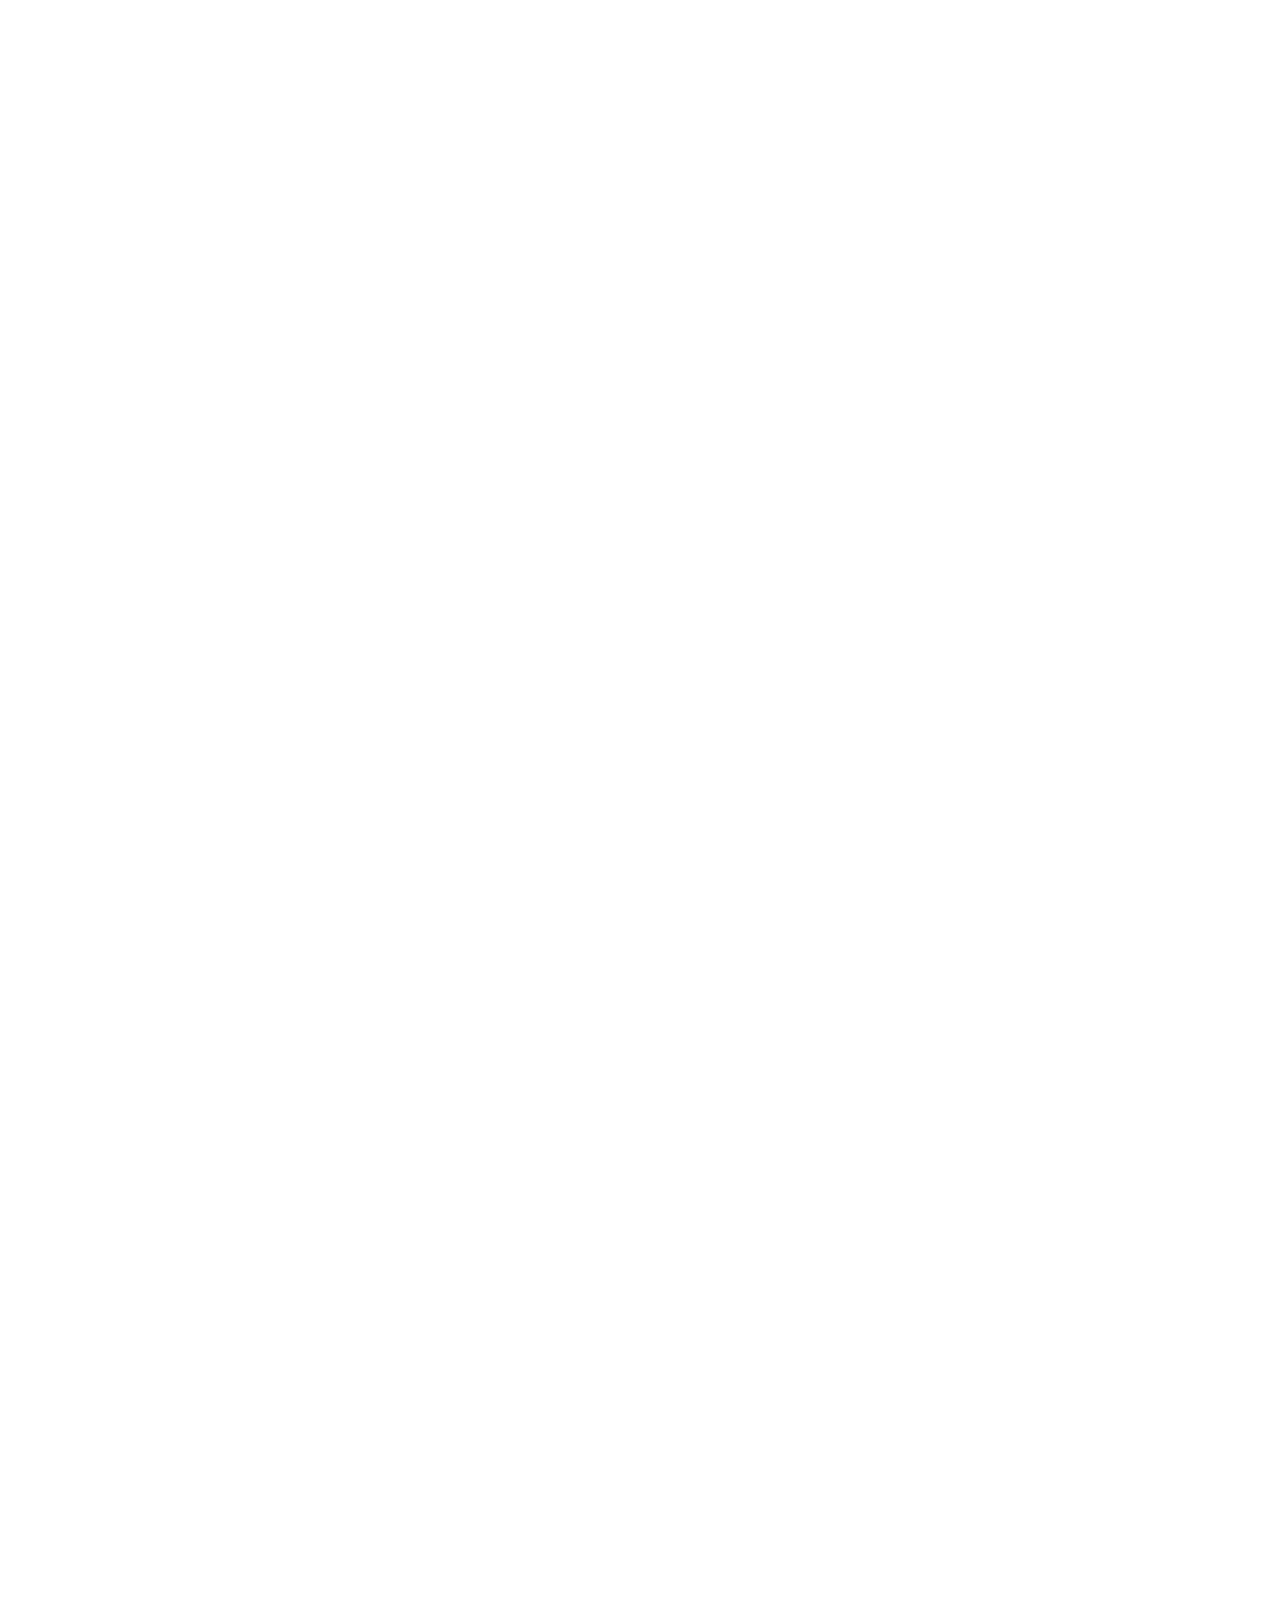
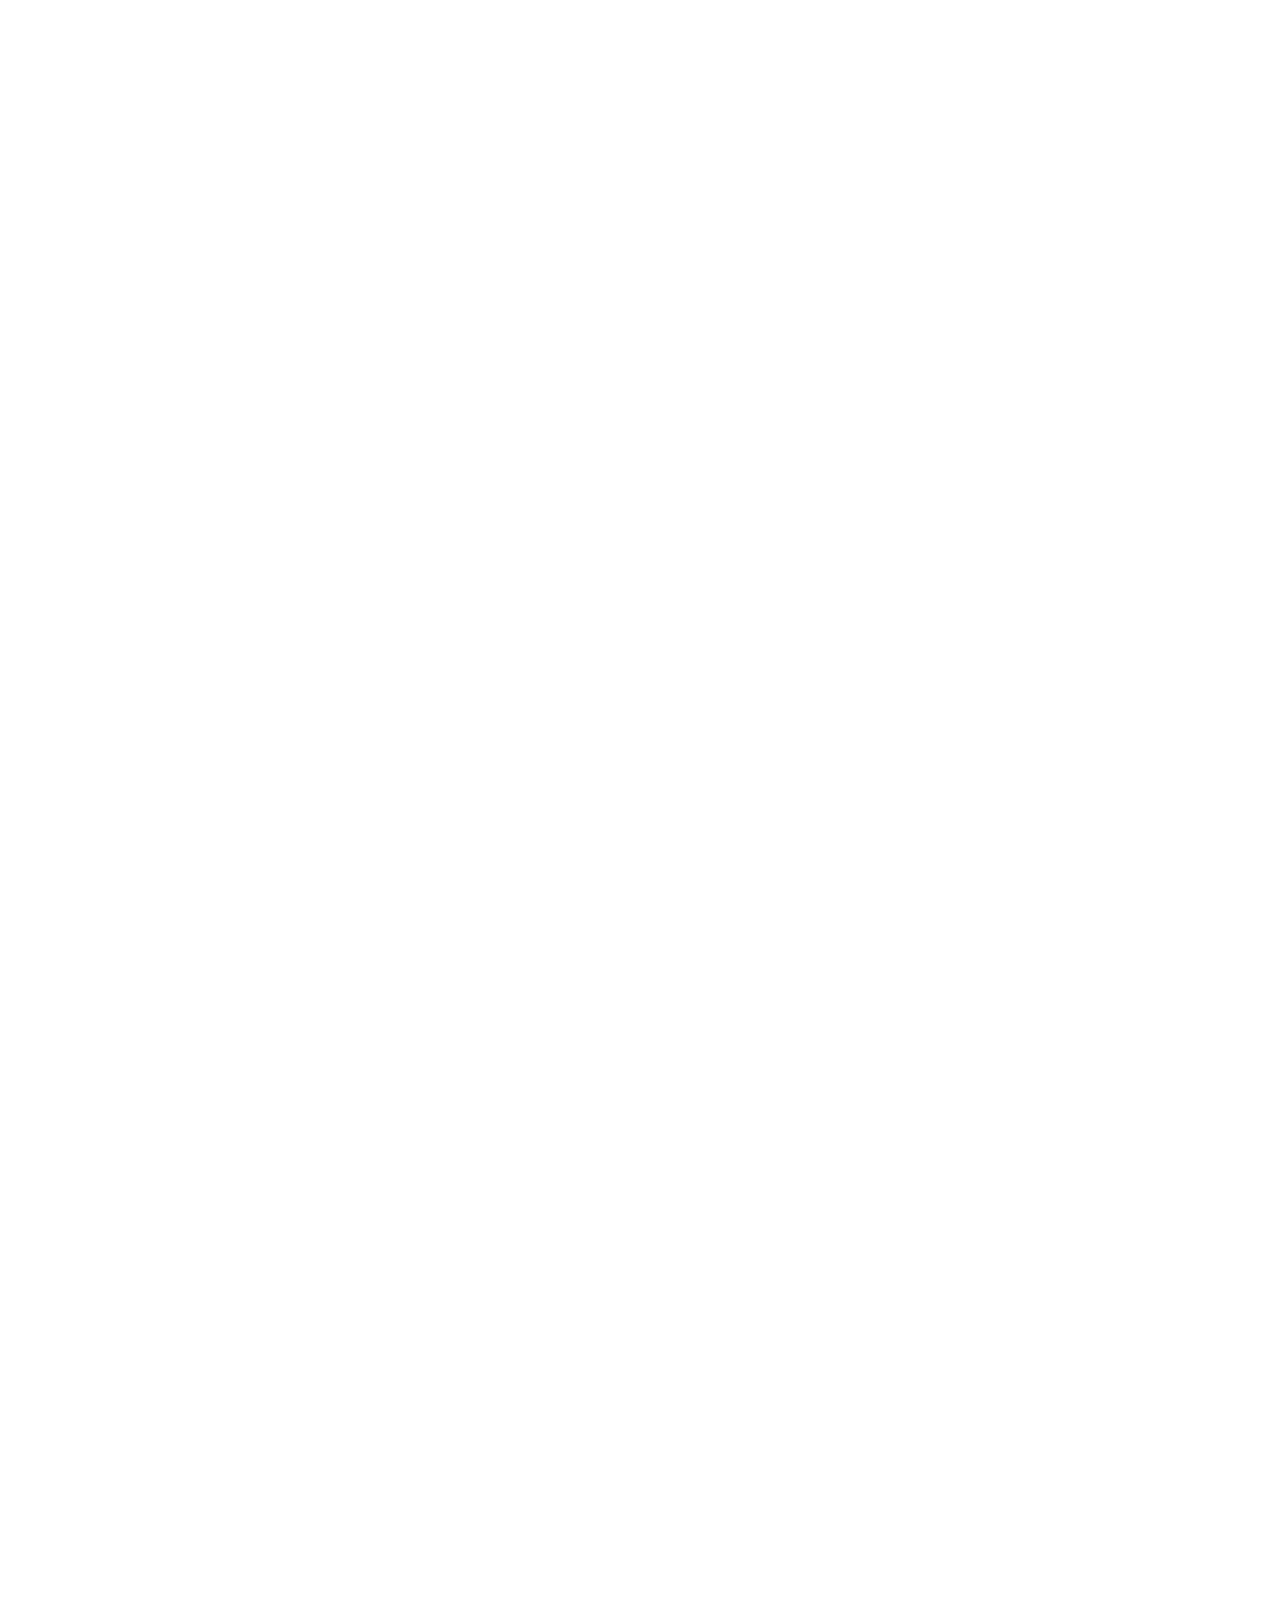
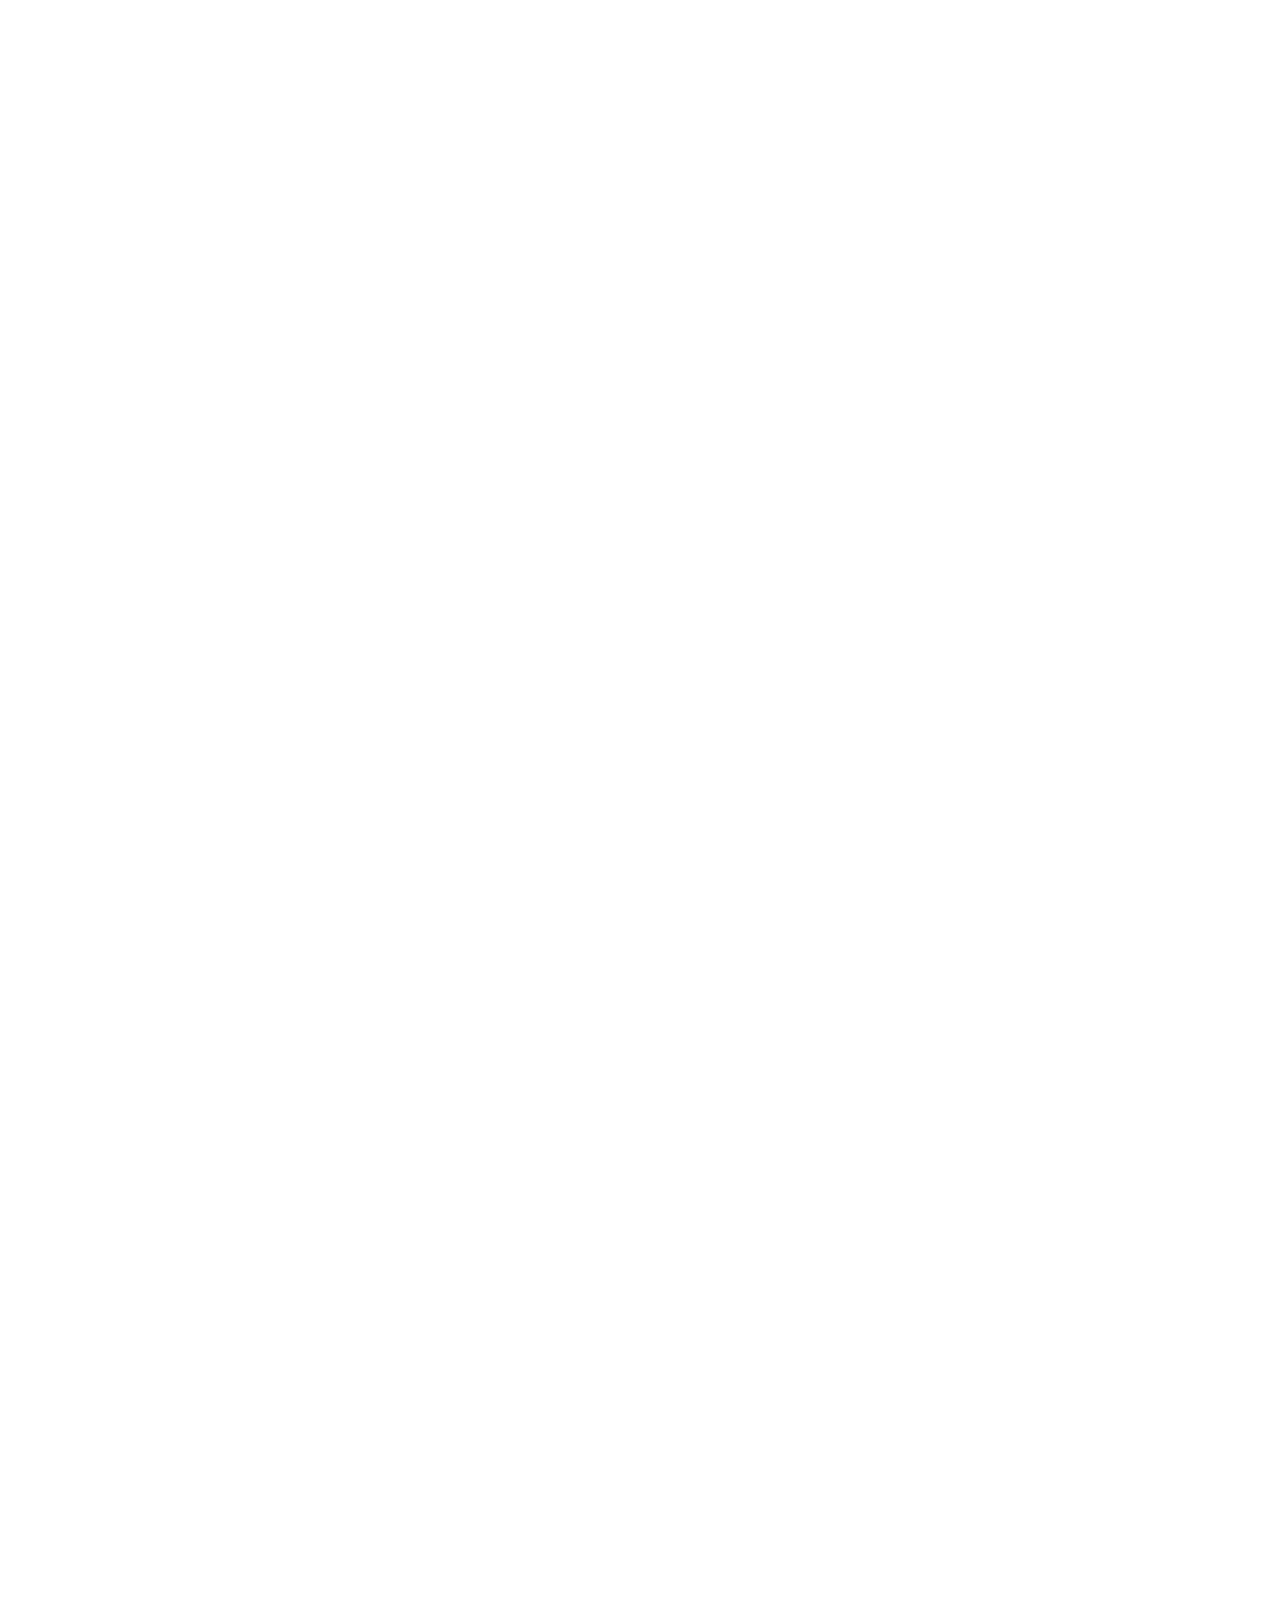
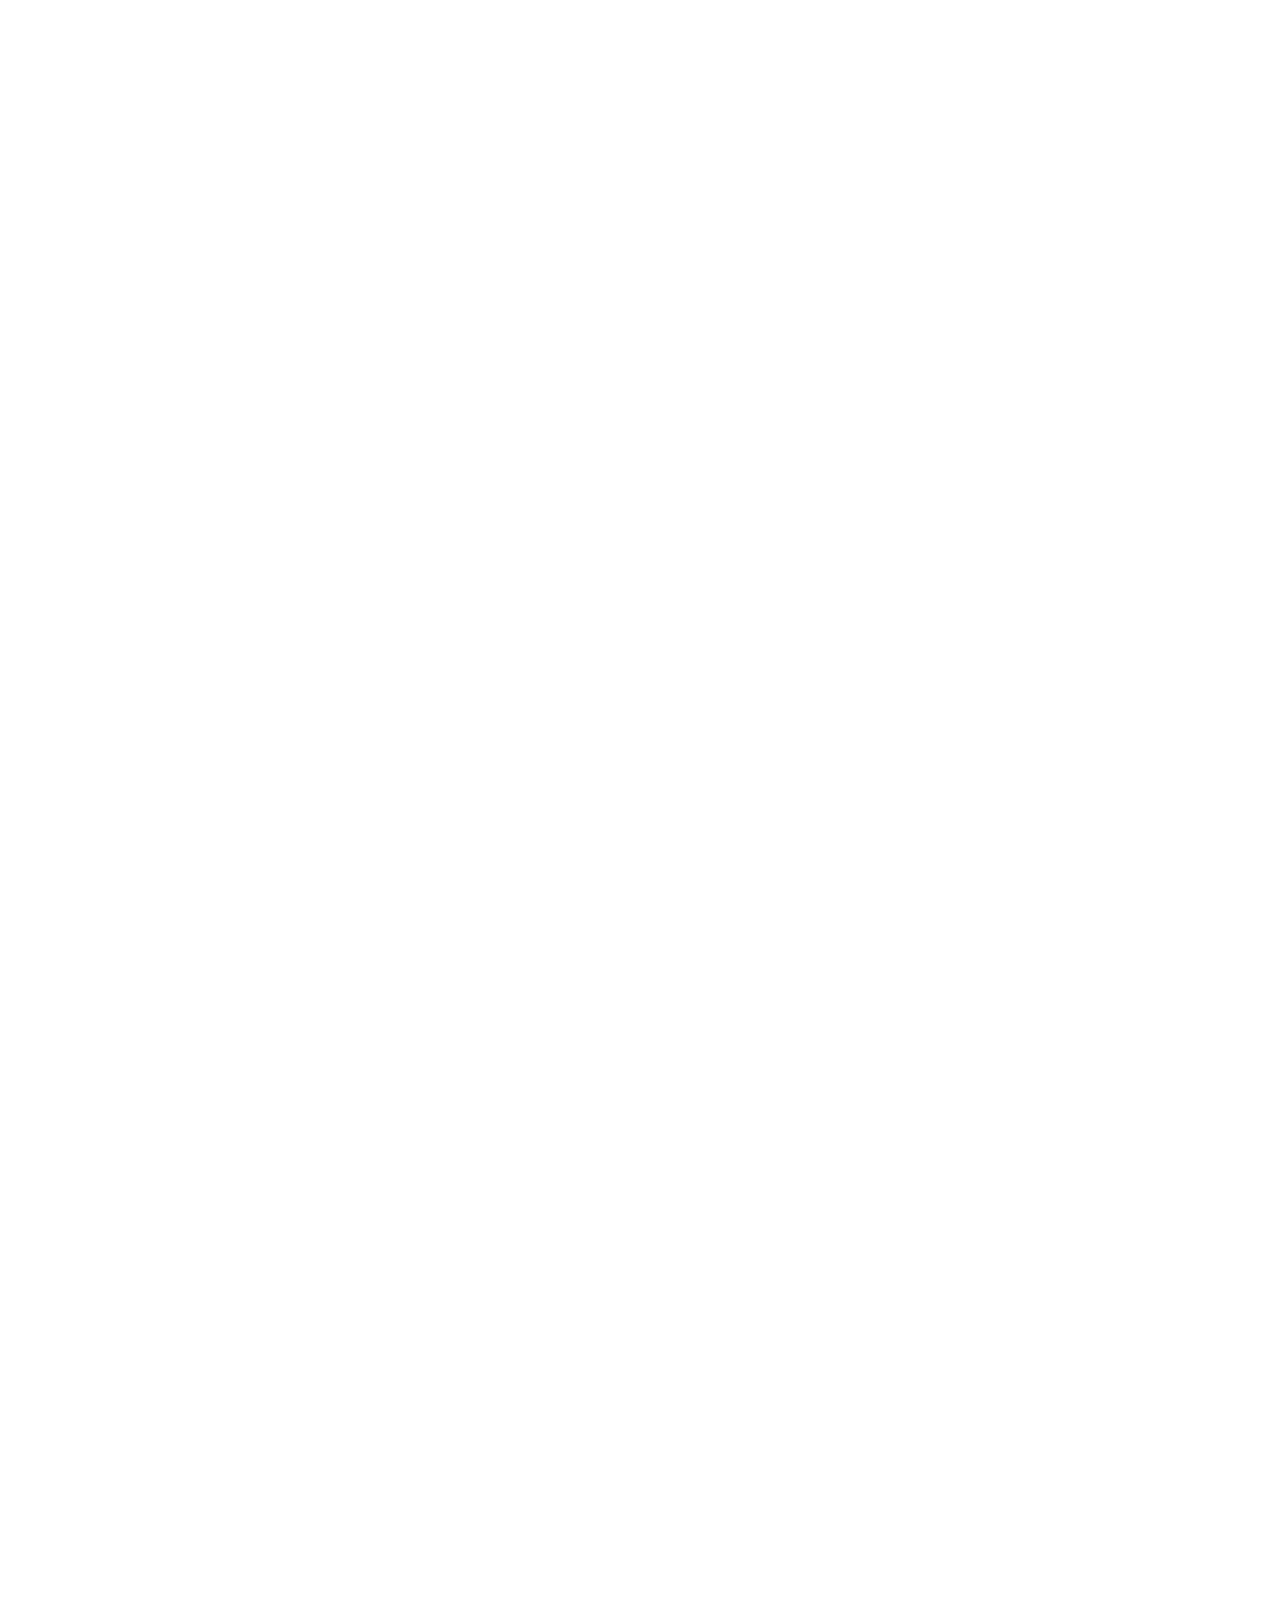
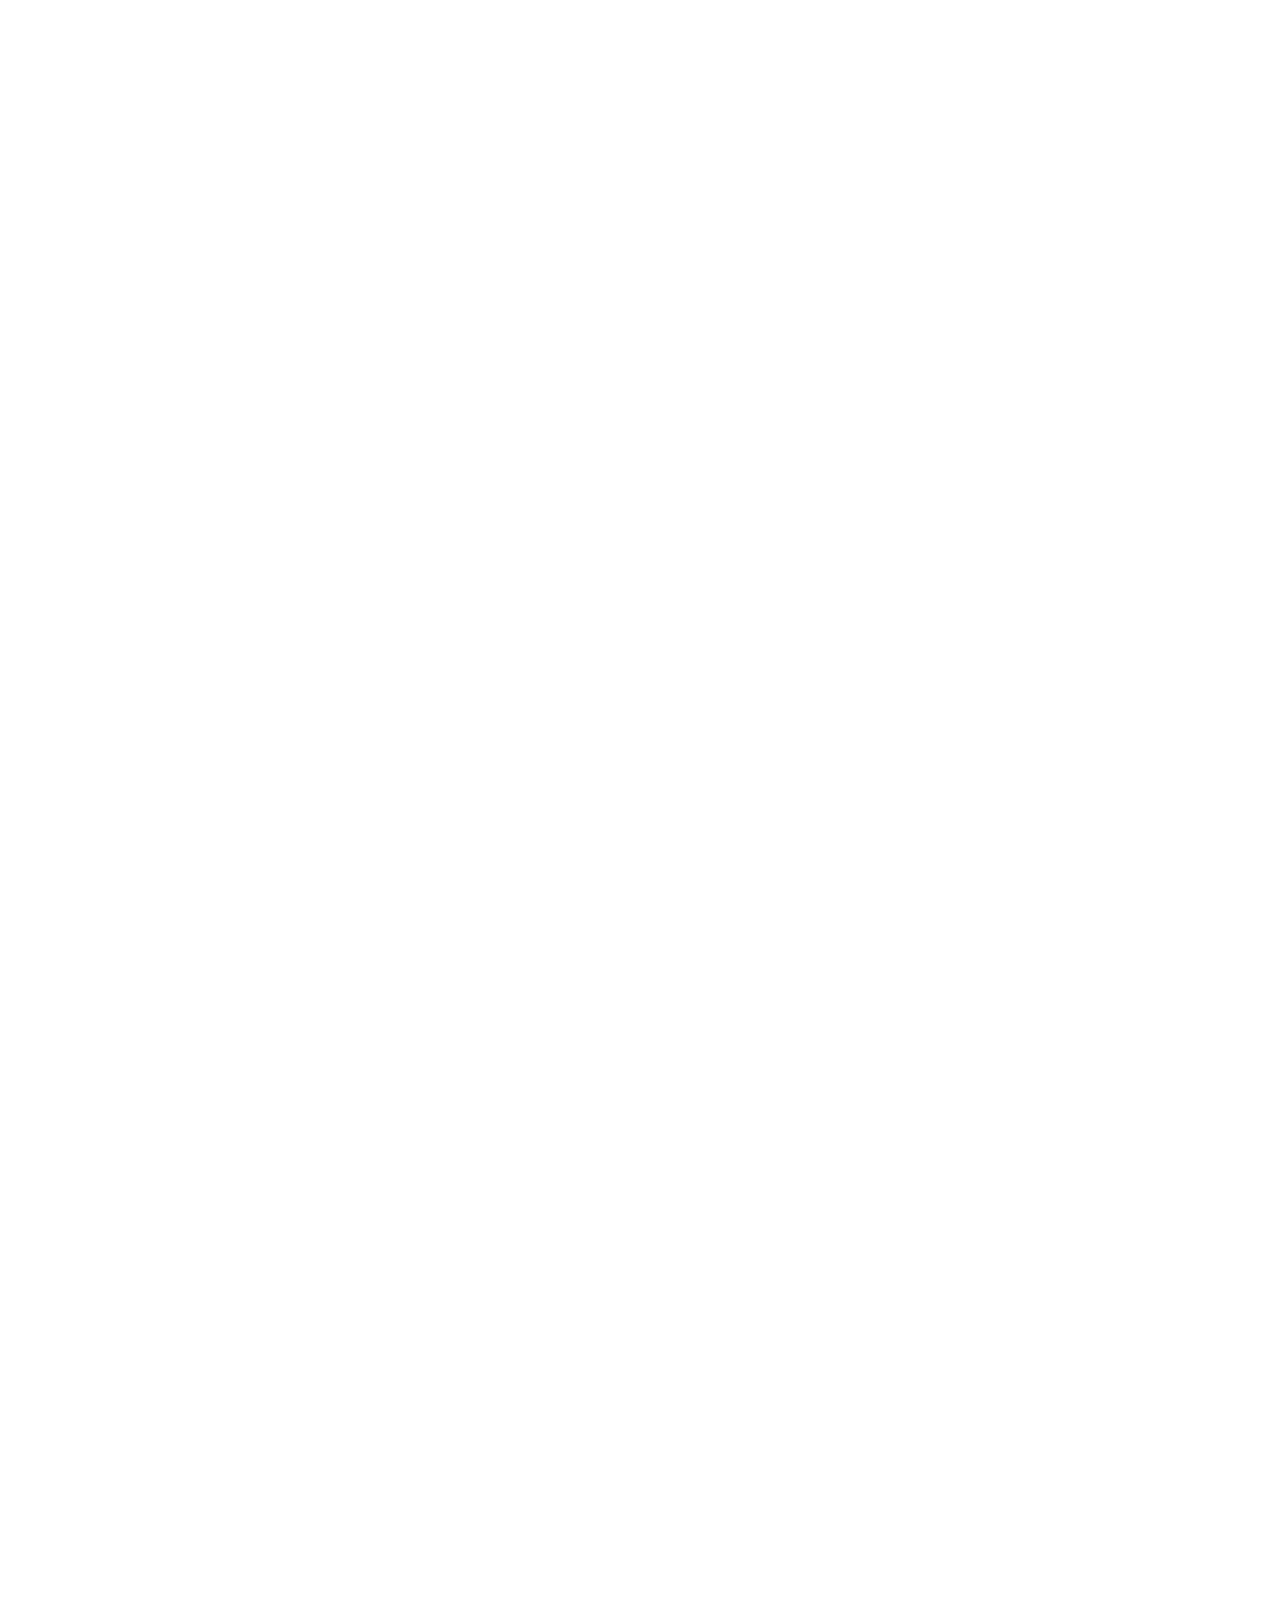
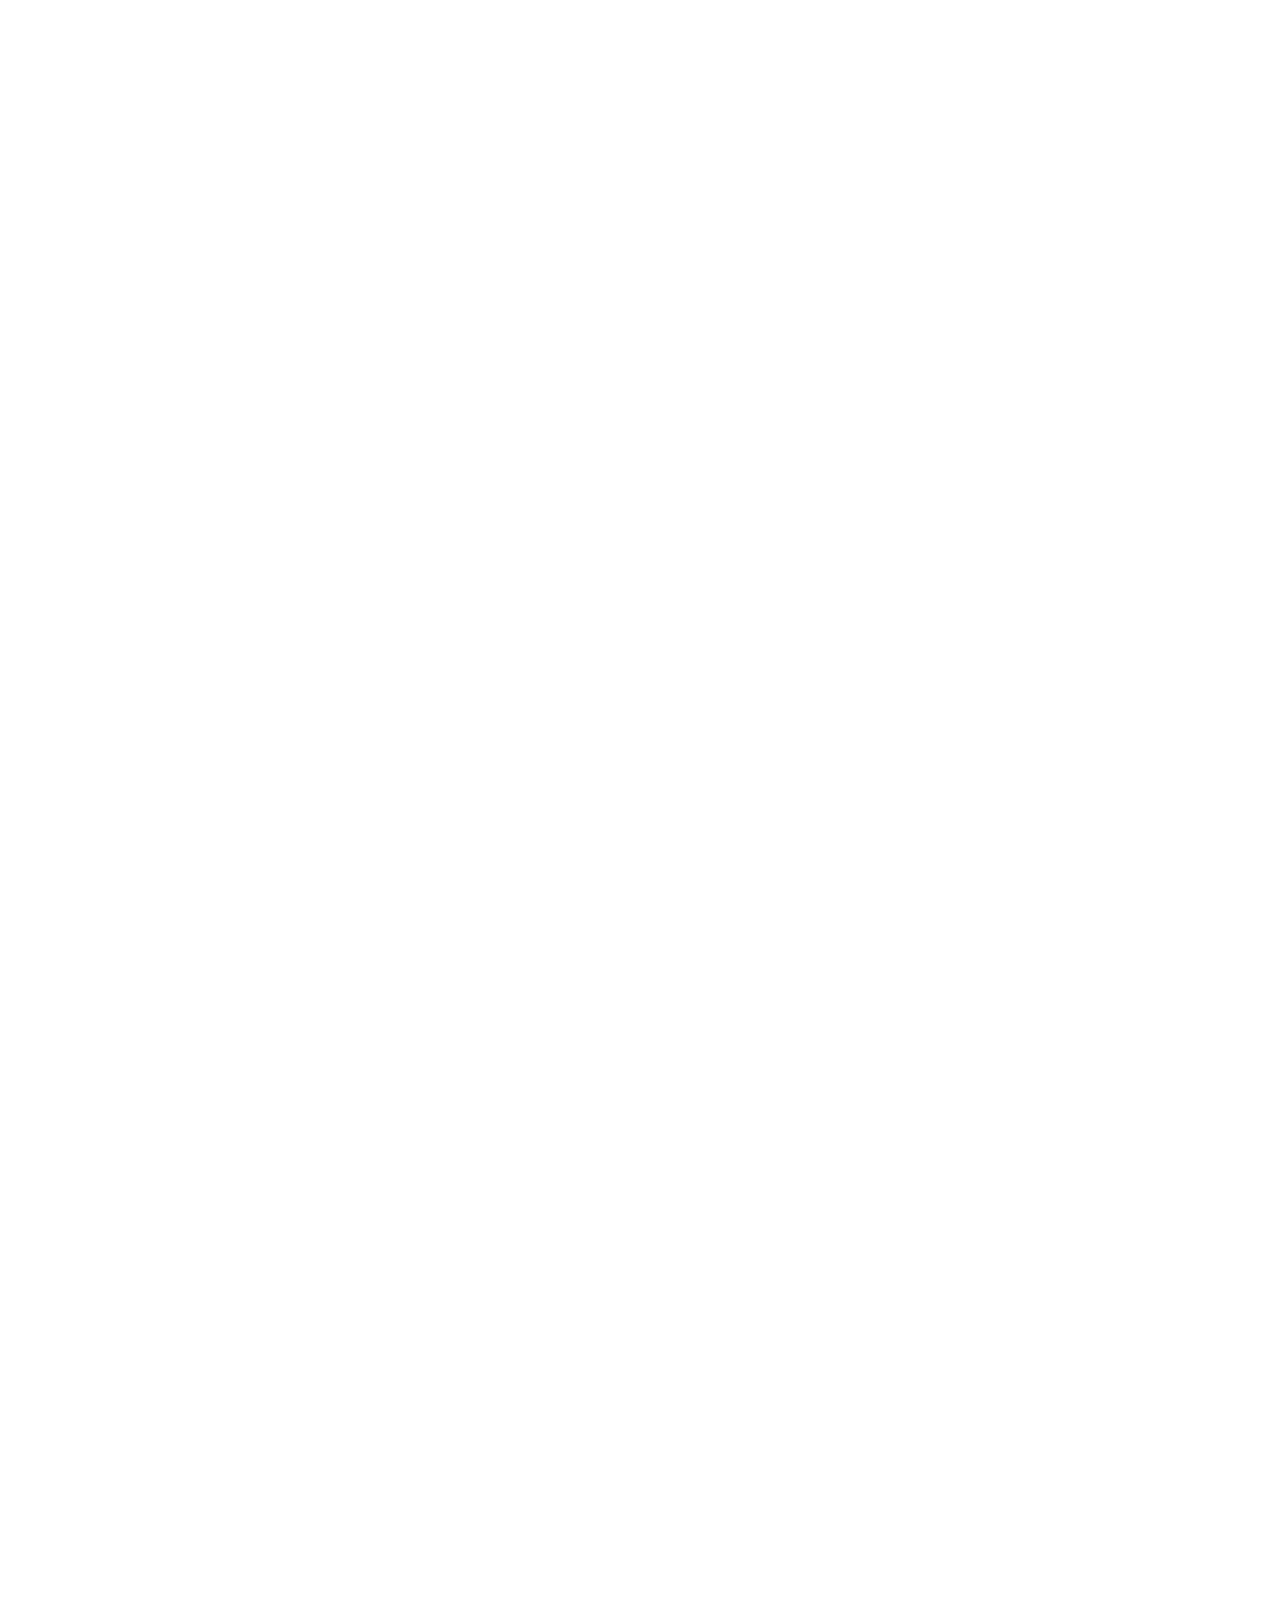
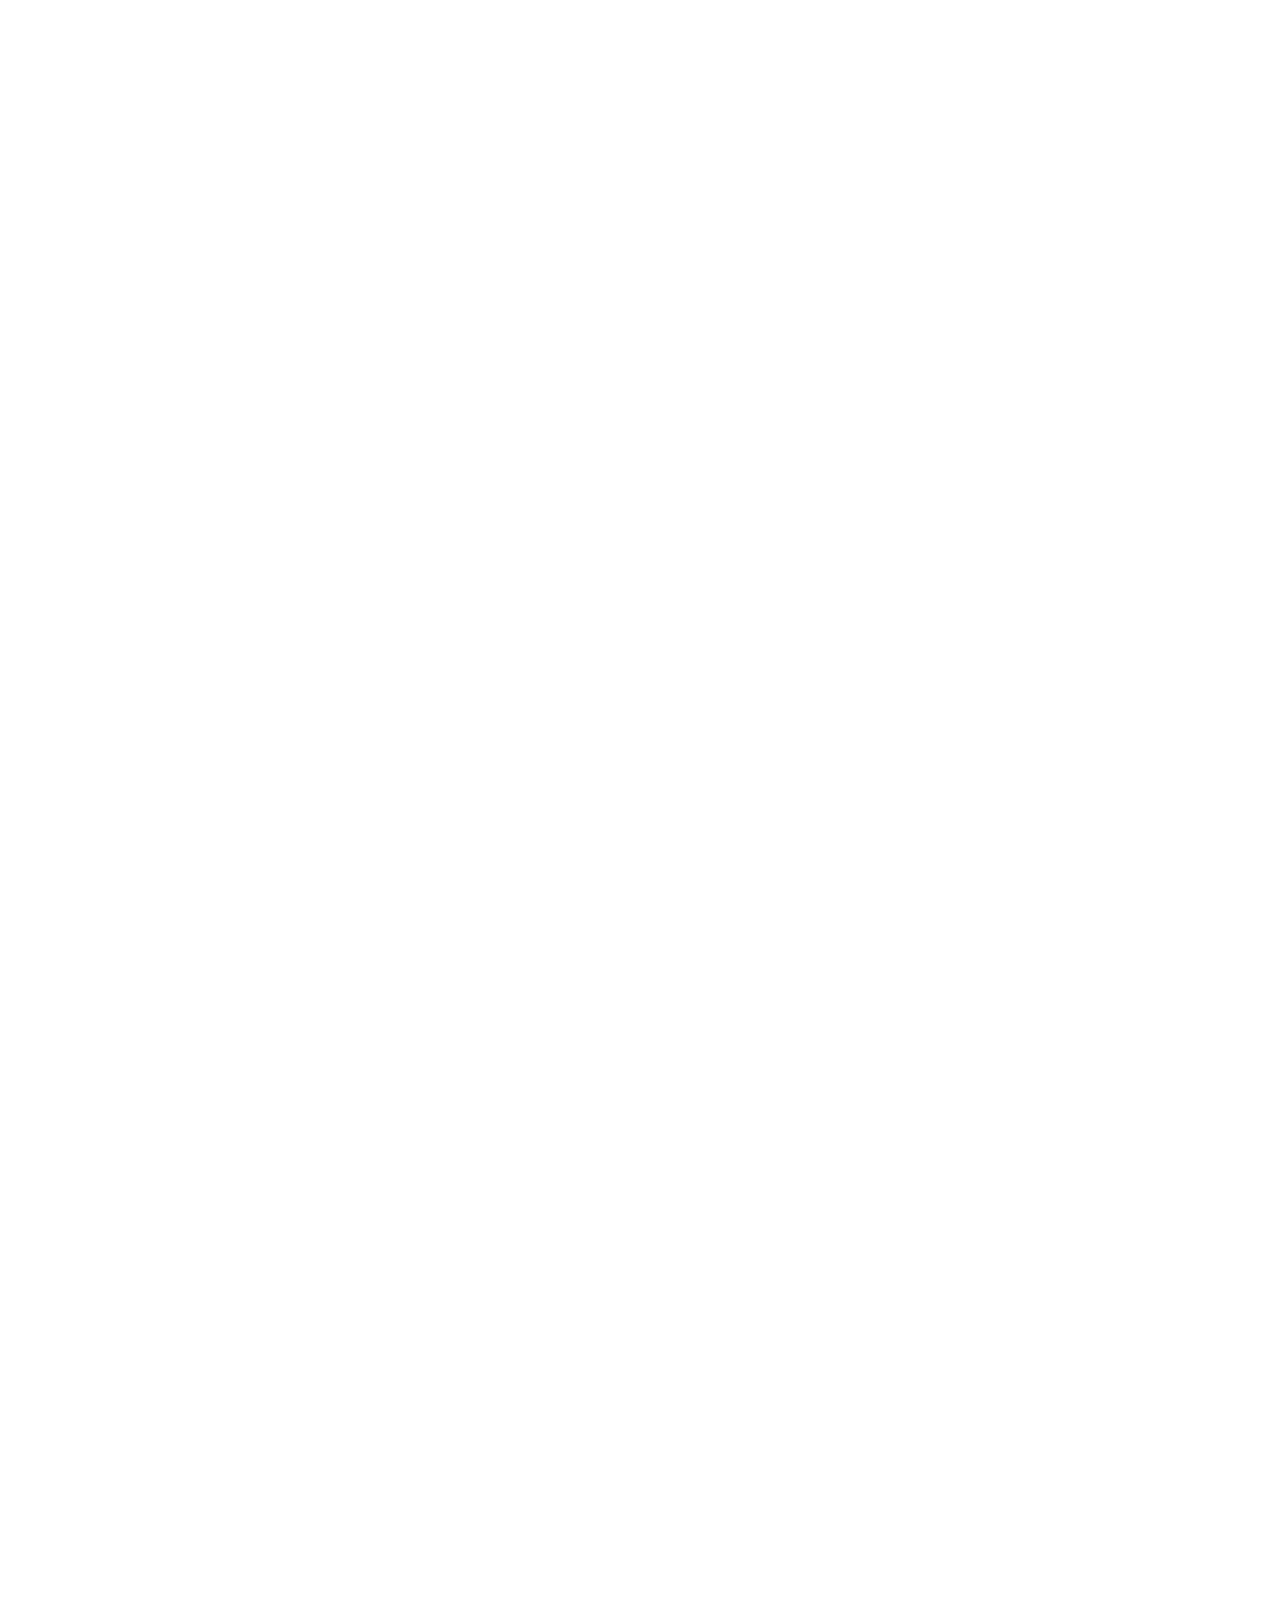
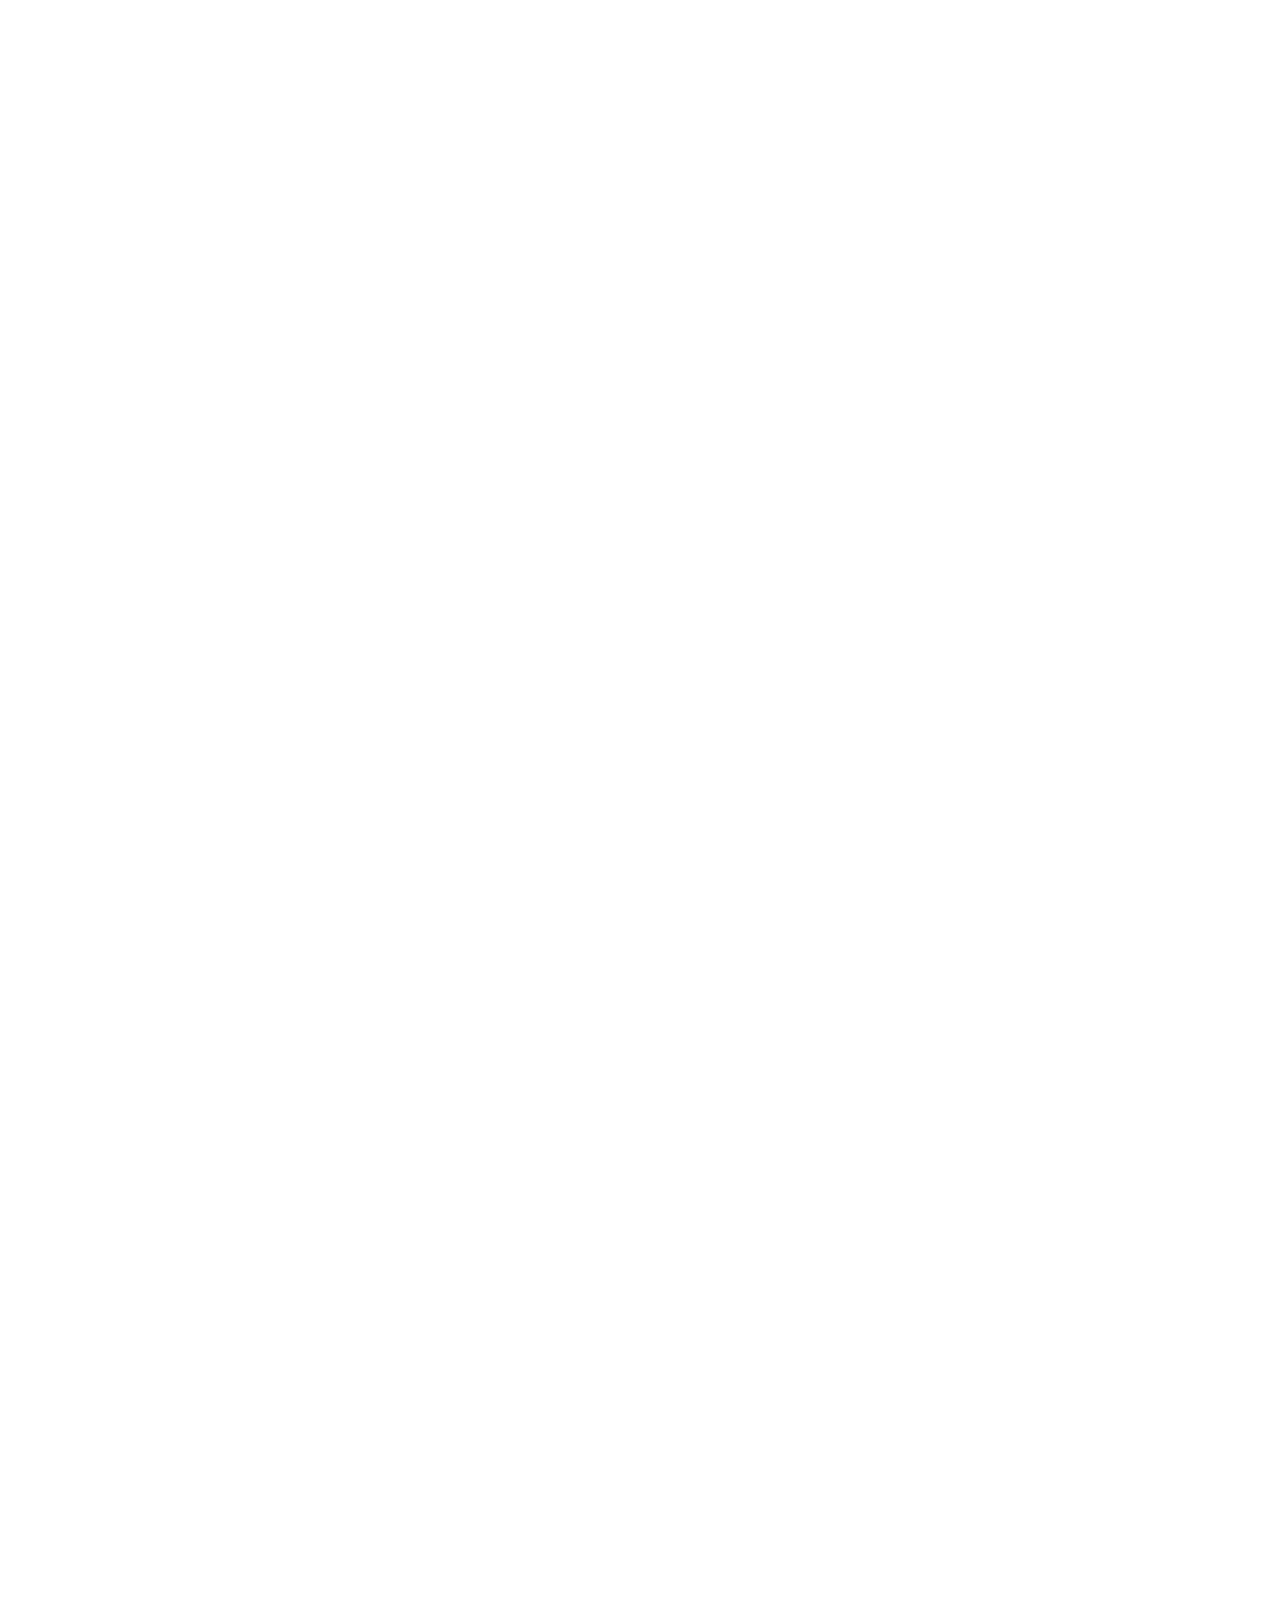
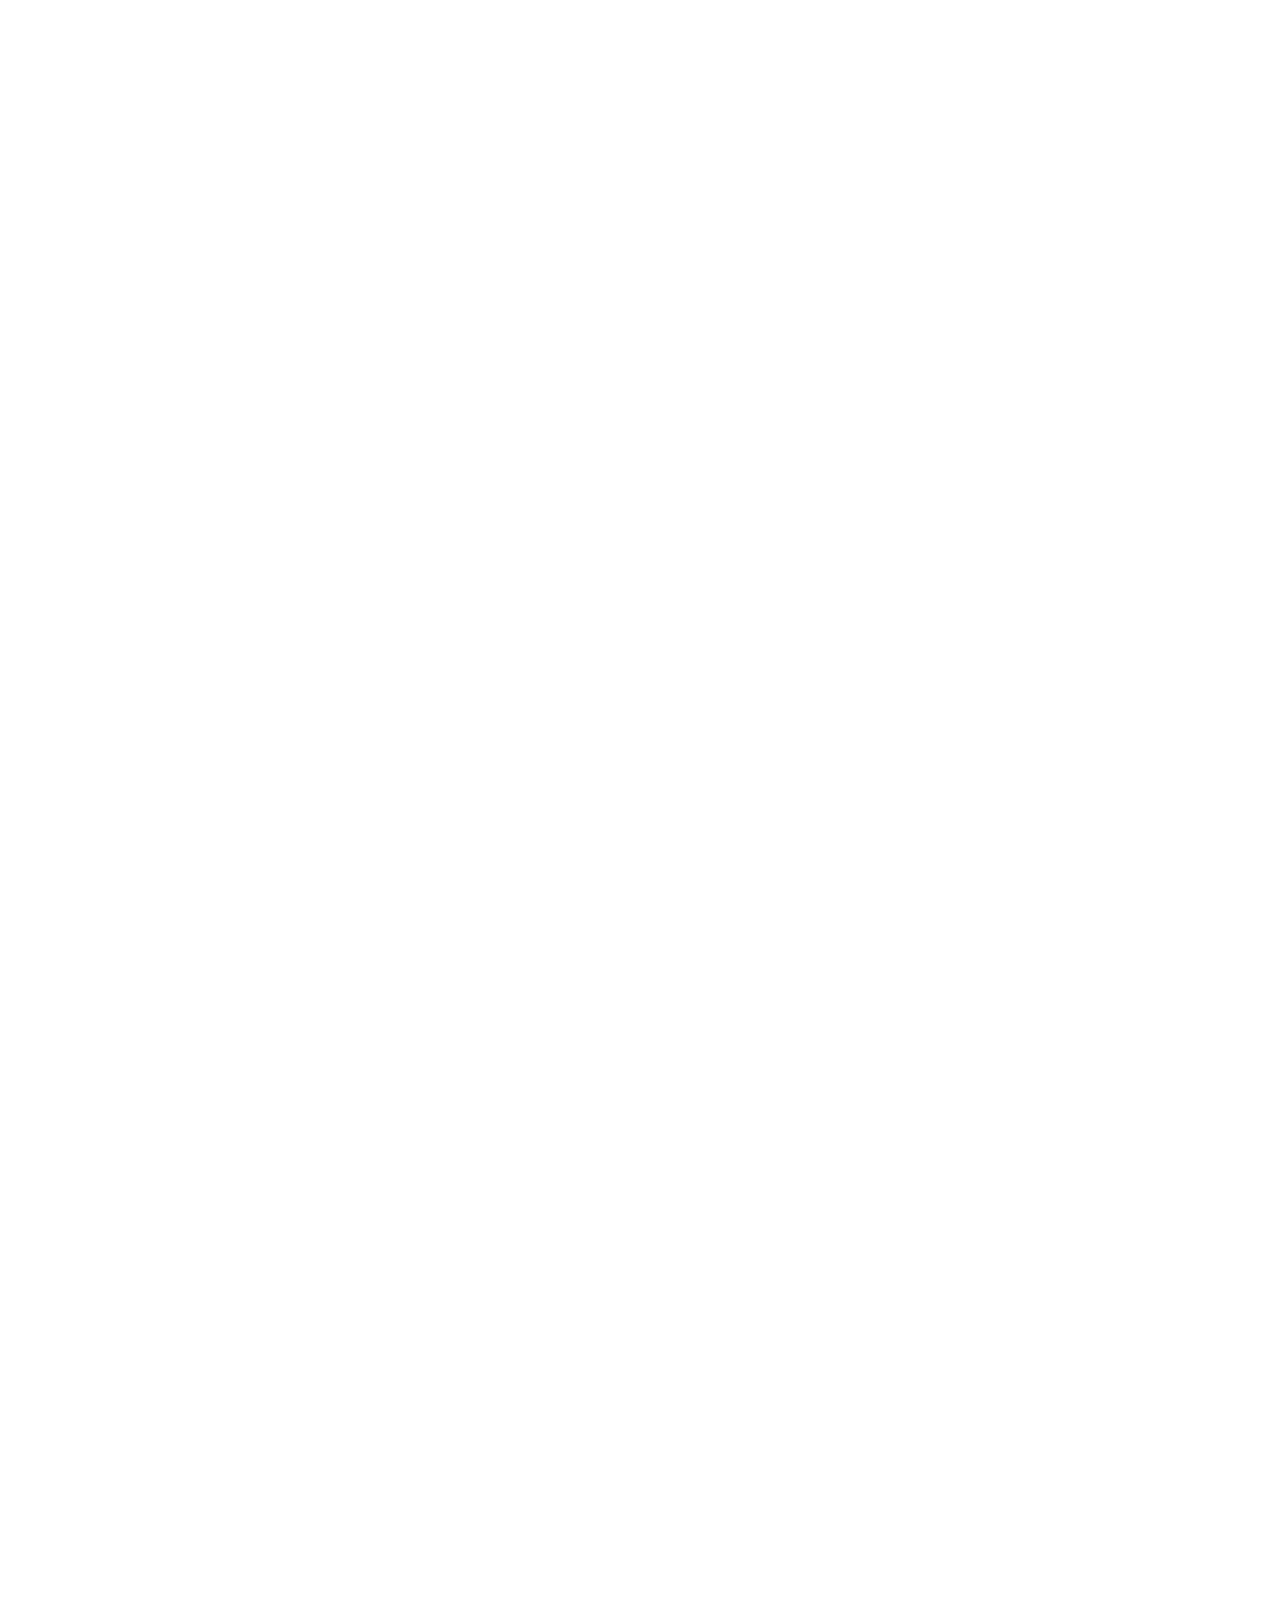
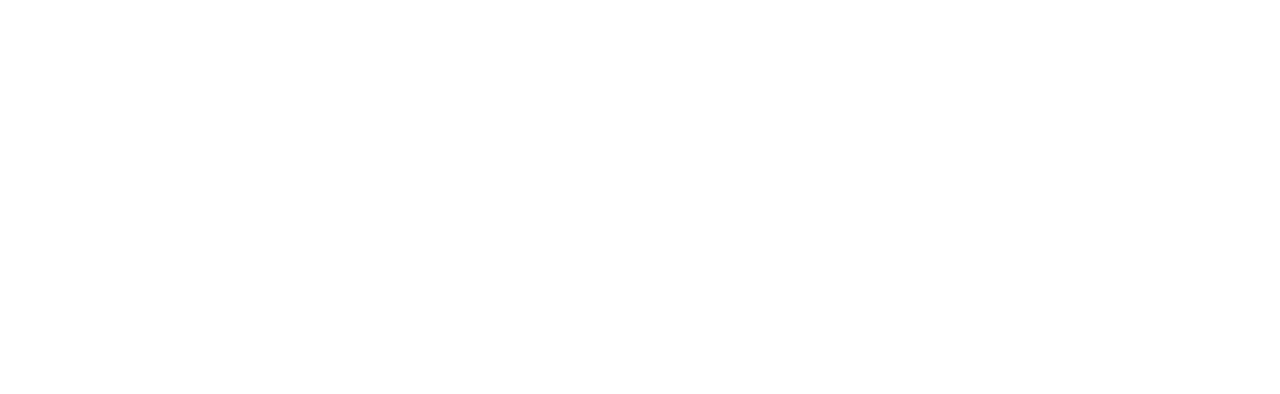
==== index.html @ 1f542cec "Add files via upload" ====
<!DOCTYPE html>

<html xmlns="http://www.w3.org/1999/xhtml" lang="" xml:lang="">

<head>
  <meta charset="utf-8"/>
  <meta name="viewport" content="width=device-width, initial-scale=1"/>
  <meta http-equiv="X-UA-Compatible" content="IE=Edge,chrome=1"/>
  <meta name="generator" content="distill" />

  <style type="text/css">
  /* Hide doc at startup (prevent jankiness while JS renders/transforms) */
  body {
    visibility: hidden;
  }
  </style>

 <!--radix_placeholder_import_source-->
 <!--/radix_placeholder_import_source-->

<style type="text/css">code{white-space: pre;}</style>
<style type="text/css" data-origin="pandoc">
pre > code.sourceCode { white-space: pre; position: relative; }
pre > code.sourceCode > span { line-height: 1.25; }
pre > code.sourceCode > span:empty { height: 1.2em; }
.sourceCode { overflow: visible; }
code.sourceCode > span { color: inherit; text-decoration: inherit; }
div.sourceCode { margin: 1em 0; }
pre.sourceCode { margin: 0; }
@media screen {
div.sourceCode { overflow: auto; }
}
@media print {
pre > code.sourceCode { white-space: pre-wrap; }
pre > code.sourceCode > span { display: inline-block; text-indent: -5em; padding-left: 5em; }
}
pre.numberSource code
  { counter-reset: source-line 0; }
pre.numberSource code > span
  { position: relative; left: -4em; counter-increment: source-line; }
pre.numberSource code > span > a:first-child::before
  { content: counter(source-line);
    position: relative; left: -1em; text-align: right; vertical-align: baseline;
    border: none; display: inline-block;
    -webkit-touch-callout: none; -webkit-user-select: none;
    -khtml-user-select: none; -moz-user-select: none;
    -ms-user-select: none; user-select: none;
    padding: 0 4px; width: 4em;
    color: #aaaaaa;
  }
pre.numberSource { margin-left: 3em; border-left: 1px solid #aaaaaa;  padding-left: 4px; }
div.sourceCode
  { color: #00769e; background-color: #f1f3f5; }
@media screen {
pre > code.sourceCode > span > a:first-child::before { text-decoration: underline; }
}
code span { color: #00769e; } /* Normal */
code span.al { color: #ad0000; } /* Alert */
code span.an { color: #5e5e5e; } /* Annotation */
code span.at { color: #657422; } /* Attribute */
code span.bn { color: #ad0000; } /* BaseN */
code span.bu { } /* BuiltIn */
code span.cf { color: #00769e; } /* ControlFlow */
code span.ch { color: #20794d; } /* Char */
code span.cn { color: #8f5902; } /* Constant */
code span.co { color: #5e5e5e; } /* Comment */
code span.cv { color: #5e5e5e; font-style: italic; } /* CommentVar */
code span.do { color: #5e5e5e; font-style: italic; } /* Documentation */
code span.dt { color: #ad0000; } /* DataType */
code span.dv { color: #ad0000; } /* DecVal */
code span.er { color: #ad0000; } /* Error */
code span.ex { } /* Extension */
code span.fl { color: #ad0000; } /* Float */
code span.fu { color: #4758ab; } /* Function */
code span.im { } /* Import */
code span.in { color: #5e5e5e; } /* Information */
code span.kw { color: #00769e; } /* Keyword */
code span.op { color: #5e5e5e; } /* Operator */
code span.ot { color: #00769e; } /* Other */
code span.pp { color: #ad0000; } /* Preprocessor */
code span.sc { color: #5e5e5e; } /* SpecialChar */
code span.ss { color: #20794d; } /* SpecialString */
code span.st { color: #20794d; } /* String */
code span.va { color: #111111; } /* Variable */
code span.vs { color: #20794d; } /* VerbatimString */
code span.wa { color: #5e5e5e; font-style: italic; } /* Warning */
</style>

<style>
  div.csl-bib-body { }
  div.csl-entry {
    clear: both;
      margin-bottom: 0em;
    }
  .hanging div.csl-entry {
    margin-left:2em;
    text-indent:-2em;
  }
  div.csl-left-margin {
    min-width:2em;
    float:left;
  }
  div.csl-right-inline {
    margin-left:2em;
    padding-left:1em;
  }
  div.csl-indent {
    margin-left: 2em;
  }
</style>

  <!--radix_placeholder_meta_tags-->
  <title>RStudio Reference Guide: Basics</title>




  <!--  https://developers.facebook.com/docs/sharing/webmasters#markup -->
  <meta property="og:title" content="RStudio Reference Guide: Basics"/>
  <meta property="og:type" content="article"/>
  <meta property="og:locale" content="en_US"/>
  <meta property="og:site_name" content="RStudio Reference Guide"/>

  <!--  https://dev.twitter.com/cards/types/summary -->
  <meta property="twitter:card" content="summary"/>
  <meta property="twitter:title" content="RStudio Reference Guide: Basics"/>

  <!--/radix_placeholder_meta_tags-->
  
  <!--radix_placeholder_rmarkdown_metadata-->

  <script type="text/json" id="radix-rmarkdown-metadata">
  {"type":"list","attributes":{"names":{"type":"character","attributes":{},"value":["title","output","bibliography"]}},"value":[{"type":"character","attributes":{},"value":["Basics"]},{"type":"list","attributes":{"names":{"type":"character","attributes":{},"value":["distill::distill_article"]}},"value":[{"type":"list","attributes":{"names":{"type":"character","attributes":{},"value":["toc","toc_depth"]}},"value":[{"type":"logical","attributes":{},"value":[true]},{"type":"integer","attributes":{},"value":[2]}]}]},{"type":"character","attributes":{},"value":["bib.bibtex"]}]}
  </script>
  <!--/radix_placeholder_rmarkdown_metadata-->
  <!--radix_placeholder_navigation_in_header-->
  <meta name="distill:offset" content=""/>

  <script type="application/javascript">

    window.headroom_prevent_pin = false;

    window.document.addEventListener("DOMContentLoaded", function (event) {

      // initialize headroom for banner
      var header = $('header').get(0);
      var headerHeight = header.offsetHeight;
      var headroom = new Headroom(header, {
        tolerance: 5,
        onPin : function() {
          if (window.headroom_prevent_pin) {
            window.headroom_prevent_pin = false;
            headroom.unpin();
          }
        }
      });
      headroom.init();
      if(window.location.hash)
        headroom.unpin();
      $(header).addClass('headroom--transition');

      // offset scroll location for banner on hash change
      // (see: https://github.com/WickyNilliams/headroom.js/issues/38)
      window.addEventListener("hashchange", function(event) {
        window.scrollTo(0, window.pageYOffset - (headerHeight + 25));
      });

      // responsive menu
      $('.distill-site-header').each(function(i, val) {
        var topnav = $(this);
        var toggle = topnav.find('.nav-toggle');
        toggle.on('click', function() {
          topnav.toggleClass('responsive');
        });
      });

      // nav dropdowns
      $('.nav-dropbtn').click(function(e) {
        $(this).next('.nav-dropdown-content').toggleClass('nav-dropdown-active');
        $(this).parent().siblings('.nav-dropdown')
           .children('.nav-dropdown-content').removeClass('nav-dropdown-active');
      });
      $("body").click(function(e){
        $('.nav-dropdown-content').removeClass('nav-dropdown-active');
      });
      $(".nav-dropdown").click(function(e){
        e.stopPropagation();
      });
    });
  </script>

  <style type="text/css">

  /* Theme (user-documented overrideables for nav appearance) */

  .distill-site-nav {
    color: rgba(255, 255, 255, 0.8);
    background-color: #0F2E3D;
    font-size: 15px;
    font-weight: 300;
  }

  .distill-site-nav a {
    color: inherit;
    text-decoration: none;
  }

  .distill-site-nav a:hover {
    color: white;
  }

  @media print {
    .distill-site-nav {
      display: none;
    }
  }

  .distill-site-header {

  }

  .distill-site-footer {

  }


  /* Site Header */

  .distill-site-header {
    width: 100%;
    box-sizing: border-box;
    z-index: 3;
  }

  .distill-site-header .nav-left {
    display: inline-block;
    margin-left: 8px;
  }

  @media screen and (max-width: 768px) {
    .distill-site-header .nav-left {
      margin-left: 0;
    }
  }


  .distill-site-header .nav-right {
    float: right;
    margin-right: 8px;
  }

  .distill-site-header a,
  .distill-site-header .title {
    display: inline-block;
    text-align: center;
    padding: 14px 10px 14px 10px;
  }

  .distill-site-header .title {
    font-size: 18px;
    min-width: 150px;
  }

  .distill-site-header .logo {
    padding: 0;
  }

  .distill-site-header .logo img {
    display: none;
    max-height: 20px;
    width: auto;
    margin-bottom: -4px;
  }

  .distill-site-header .nav-image img {
    max-height: 18px;
    width: auto;
    display: inline-block;
    margin-bottom: -3px;
  }



  @media screen and (min-width: 1000px) {
    .distill-site-header .logo img {
      display: inline-block;
    }
    .distill-site-header .nav-left {
      margin-left: 20px;
    }
    .distill-site-header .nav-right {
      margin-right: 20px;
    }
    .distill-site-header .title {
      padding-left: 12px;
    }
  }


  .distill-site-header .nav-toggle {
    display: none;
  }

  .nav-dropdown {
    display: inline-block;
    position: relative;
  }

  .nav-dropdown .nav-dropbtn {
    border: none;
    outline: none;
    color: rgba(255, 255, 255, 0.8);
    padding: 16px 10px;
    background-color: transparent;
    font-family: inherit;
    font-size: inherit;
    font-weight: inherit;
    margin: 0;
    margin-top: 1px;
    z-index: 2;
  }

  .nav-dropdown-content {
    display: none;
    position: absolute;
    background-color: white;
    min-width: 200px;
    border: 1px solid rgba(0,0,0,0.15);
    border-radius: 4px;
    box-shadow: 0px 8px 16px 0px rgba(0,0,0,0.1);
    z-index: 1;
    margin-top: 2px;
    white-space: nowrap;
    padding-top: 4px;
    padding-bottom: 4px;
  }

  .nav-dropdown-content hr {
    margin-top: 4px;
    margin-bottom: 4px;
    border: none;
    border-bottom: 1px solid rgba(0, 0, 0, 0.1);
  }

  .nav-dropdown-active {
    display: block;
  }

  .nav-dropdown-content a, .nav-dropdown-content .nav-dropdown-header {
    color: black;
    padding: 6px 24px;
    text-decoration: none;
    display: block;
    text-align: left;
  }

  .nav-dropdown-content .nav-dropdown-header {
    display: block;
    padding: 5px 24px;
    padding-bottom: 0;
    text-transform: uppercase;
    font-size: 14px;
    color: #999999;
    white-space: nowrap;
  }

  .nav-dropdown:hover .nav-dropbtn {
    color: white;
  }

  .nav-dropdown-content a:hover {
    background-color: #ddd;
    color: black;
  }

  .nav-right .nav-dropdown-content {
    margin-left: -45%;
    right: 0;
  }

  @media screen and (max-width: 768px) {
    .distill-site-header a, .distill-site-header .nav-dropdown  {display: none;}
    .distill-site-header a.nav-toggle {
      float: right;
      display: block;
    }
    .distill-site-header .title {
      margin-left: 0;
    }
    .distill-site-header .nav-right {
      margin-right: 0;
    }
    .distill-site-header {
      overflow: hidden;
    }
    .nav-right .nav-dropdown-content {
      margin-left: 0;
    }
  }


  @media screen and (max-width: 768px) {
    .distill-site-header.responsive {position: relative; min-height: 500px; }
    .distill-site-header.responsive a.nav-toggle {
      position: absolute;
      right: 0;
      top: 0;
    }
    .distill-site-header.responsive a,
    .distill-site-header.responsive .nav-dropdown {
      display: block;
      text-align: left;
    }
    .distill-site-header.responsive .nav-left,
    .distill-site-header.responsive .nav-right {
      width: 100%;
    }
    .distill-site-header.responsive .nav-dropdown {float: none;}
    .distill-site-header.responsive .nav-dropdown-content {position: relative;}
    .distill-site-header.responsive .nav-dropdown .nav-dropbtn {
      display: block;
      width: 100%;
      text-align: left;
    }
  }

  /* Site Footer */

  .distill-site-footer {
    width: 100%;
    overflow: hidden;
    box-sizing: border-box;
    z-index: 3;
    margin-top: 30px;
    padding-top: 30px;
    padding-bottom: 30px;
    text-align: center;
  }

  /* Headroom */

  d-title {
    padding-top: 6rem;
  }

  @media print {
    d-title {
      padding-top: 4rem;
    }
  }

  .headroom {
    z-index: 1000;
    position: fixed;
    top: 0;
    left: 0;
    right: 0;
  }

  .headroom--transition {
    transition: all .4s ease-in-out;
  }

  .headroom--unpinned {
    top: -100px;
  }

  .headroom--pinned {
    top: 0;
  }

  /* adjust viewport for navbar height */
  /* helps vertically center bootstrap (non-distill) content */
  .min-vh-100 {
    min-height: calc(100vh - 100px) !important;
  }

  </style>

  <script src="site_libs/jquery-3.6.0/jquery-3.6.0.min.js"></script>
  <link href="site_libs/font-awesome-6.5.2/css/all.min.css" rel="stylesheet"/>
  <link href="site_libs/font-awesome-6.5.2/css/v4-shims.min.css" rel="stylesheet"/>
  <script src="site_libs/headroom-0.9.4/headroom.min.js"></script>
  <script src="site_libs/autocomplete-0.37.1/autocomplete.min.js"></script>
  <script src="site_libs/fuse-6.4.1/fuse.min.js"></script>

  <script type="application/javascript">

  function getMeta(metaName) {
    var metas = document.getElementsByTagName('meta');
    for (let i = 0; i < metas.length; i++) {
      if (metas[i].getAttribute('name') === metaName) {
        return metas[i].getAttribute('content');
      }
    }
    return '';
  }

  function offsetURL(url) {
    var offset = getMeta('distill:offset');
    return offset ? offset + '/' + url : url;
  }

  function createFuseIndex() {

    // create fuse index
    var options = {
      keys: [
        { name: 'title', weight: 20 },
        { name: 'categories', weight: 15 },
        { name: 'description', weight: 10 },
        { name: 'contents', weight: 5 },
      ],
      ignoreLocation: true,
      threshold: 0
    };
    var fuse = new window.Fuse([], options);

    // fetch the main search.json
    return fetch(offsetURL('search.json'))
      .then(function(response) {
        if (response.status == 200) {
          return response.json().then(function(json) {
            // index main articles
            json.articles.forEach(function(article) {
              fuse.add(article);
            });
            // download collections and index their articles
            return Promise.all(json.collections.map(function(collection) {
              return fetch(offsetURL(collection)).then(function(response) {
                if (response.status === 200) {
                  return response.json().then(function(articles) {
                    articles.forEach(function(article) {
                      fuse.add(article);
                    });
                  })
                } else {
                  return Promise.reject(
                    new Error('Unexpected status from search index request: ' +
                              response.status)
                  );
                }
              });
            })).then(function() {
              return fuse;
            });
          });

        } else {
          return Promise.reject(
            new Error('Unexpected status from search index request: ' +
                        response.status)
          );
        }
      });
  }

  window.document.addEventListener("DOMContentLoaded", function (event) {

    // get search element (bail if we don't have one)
    var searchEl = window.document.getElementById('distill-search');
    if (!searchEl)
      return;

    createFuseIndex()
      .then(function(fuse) {

        // make search box visible
        searchEl.classList.remove('hidden');

        // initialize autocomplete
        var options = {
          autoselect: true,
          hint: false,
          minLength: 2,
        };
        window.autocomplete(searchEl, options, [{
          source: function(query, callback) {
            const searchOptions = {
              isCaseSensitive: false,
              shouldSort: true,
              minMatchCharLength: 2,
              limit: 10,
            };
            var results = fuse.search(query, searchOptions);
            callback(results
              .map(function(result) { return result.item; })
            );
          },
          templates: {
            suggestion: function(suggestion) {
              var img = suggestion.preview && Object.keys(suggestion.preview).length > 0
                ? `<img src="${offsetURL(suggestion.preview)}"</img>`
                : '';
              var html = `
                <div class="search-item">
                  <h3>${suggestion.title}</h3>
                  <div class="search-item-description">
                    ${suggestion.description || ''}
                  </div>
                  <div class="search-item-preview">
                    ${img}
                  </div>
                </div>
              `;
              return html;
            }
          }
        }]).on('autocomplete:selected', function(event, suggestion) {
          window.location.href = offsetURL(suggestion.path);
        });
        // remove inline display style on autocompleter (we want to
        // manage responsive display via css)
        $('.algolia-autocomplete').css("display", "");
      })
      .catch(function(error) {
        console.log(error);
      });

  });

  </script>

  <style type="text/css">

  .nav-search {
    font-size: x-small;
  }

  /* Algolioa Autocomplete */

  .algolia-autocomplete {
    display: inline-block;
    margin-left: 10px;
    vertical-align: sub;
    background-color: white;
    color: black;
    padding: 6px;
    padding-top: 8px;
    padding-bottom: 0;
    border-radius: 6px;
    border: 1px #0F2E3D solid;
    width: 180px;
  }


  @media screen and (max-width: 768px) {
    .distill-site-nav .algolia-autocomplete {
      display: none;
      visibility: hidden;
    }
    .distill-site-nav.responsive .algolia-autocomplete {
      display: inline-block;
      visibility: visible;
    }
    .distill-site-nav.responsive .algolia-autocomplete .aa-dropdown-menu {
      margin-left: 0;
      width: 400px;
      max-height: 400px;
    }
  }

  .algolia-autocomplete .aa-input, .algolia-autocomplete .aa-hint {
    width: 90%;
    outline: none;
    border: none;
  }

  .algolia-autocomplete .aa-hint {
    color: #999;
  }
  .algolia-autocomplete .aa-dropdown-menu {
    width: 550px;
    max-height: 70vh;
    overflow-x: visible;
    overflow-y: scroll;
    padding: 5px;
    margin-top: 3px;
    margin-left: -150px;
    background-color: #fff;
    border-radius: 5px;
    border: 1px solid #999;
    border-top: none;
  }

  .algolia-autocomplete .aa-dropdown-menu .aa-suggestion {
    cursor: pointer;
    padding: 5px 4px;
    border-bottom: 1px solid #eee;
  }

  .algolia-autocomplete .aa-dropdown-menu .aa-suggestion:last-of-type {
    border-bottom: none;
    margin-bottom: 2px;
  }

  .algolia-autocomplete .aa-dropdown-menu .aa-suggestion .search-item {
    overflow: hidden;
    font-size: 0.8em;
    line-height: 1.4em;
  }

  .algolia-autocomplete .aa-dropdown-menu .aa-suggestion .search-item h3 {
    font-size: 1rem;
    margin-block-start: 0;
    margin-block-end: 5px;
  }

  .algolia-autocomplete .aa-dropdown-menu .aa-suggestion .search-item-description {
    display: inline-block;
    overflow: hidden;
    height: 2.8em;
    width: 80%;
    margin-right: 4%;
  }

  .algolia-autocomplete .aa-dropdown-menu .aa-suggestion .search-item-preview {
    display: inline-block;
    width: 15%;
  }

  .algolia-autocomplete .aa-dropdown-menu .aa-suggestion .search-item-preview img {
    height: 3em;
    width: auto;
    display: none;
  }

  .algolia-autocomplete .aa-dropdown-menu .aa-suggestion .search-item-preview img[src] {
    display: initial;
  }

  .algolia-autocomplete .aa-dropdown-menu .aa-suggestion.aa-cursor {
    background-color: #eee;
  }
  .algolia-autocomplete .aa-dropdown-menu .aa-suggestion em {
    font-weight: bold;
    font-style: normal;
  }

  </style>


  <!--/radix_placeholder_navigation_in_header-->
  <!--radix_placeholder_distill-->

  <style type="text/css">

  body {
    background-color: white;
  }

  .pandoc-table {
    width: 100%;
  }

  .pandoc-table>caption {
    margin-bottom: 10px;
  }

  .pandoc-table th:not([align]) {
    text-align: left;
  }

  .pagedtable-footer {
    font-size: 15px;
  }

  d-byline .byline {
    grid-template-columns: 2fr 2fr;
  }

  d-byline .byline h3 {
    margin-block-start: 1.5em;
  }

  d-byline .byline .authors-affiliations h3 {
    margin-block-start: 0.5em;
  }

  .authors-affiliations .orcid-id {
    width: 16px;
    height:16px;
    margin-left: 4px;
    margin-right: 4px;
    vertical-align: middle;
    padding-bottom: 2px;
  }

  d-title .dt-tags {
    margin-top: 1em;
    grid-column: text;
  }

  .dt-tags .dt-tag {
    text-decoration: none;
    display: inline-block;
    color: rgba(0,0,0,0.6);
    padding: 0em 0.4em;
    margin-right: 0.5em;
    margin-bottom: 0.4em;
    font-size: 70%;
    border: 1px solid rgba(0,0,0,0.2);
    border-radius: 3px;
    text-transform: uppercase;
    font-weight: 500;
  }

  d-article table.gt_table td,
  d-article table.gt_table th {
    border-bottom: none;
    font-size: 100%;
  }

  .html-widget {
    margin-bottom: 2.0em;
  }

  .l-screen-inset {
    padding-right: 16px;
  }

  .l-screen .caption {
    margin-left: 10px;
  }

  .shaded {
    background: rgb(247, 247, 247);
    padding-top: 20px;
    padding-bottom: 20px;
    border-top: 1px solid rgba(0, 0, 0, 0.1);
    border-bottom: 1px solid rgba(0, 0, 0, 0.1);
  }

  .shaded .html-widget {
    margin-bottom: 0;
    border: 1px solid rgba(0, 0, 0, 0.1);
  }

  .shaded .shaded-content {
    background: white;
  }

  .text-output {
    margin-top: 0;
    line-height: 1.5em;
  }

  .hidden {
    display: none !important;
  }

  hr.section-separator {
    border: none;
    border-top: 1px solid rgba(0, 0, 0, 0.1);
    margin: 0px;
  }


  d-byline {
    border-top: none;
  }

  d-article {
    padding-top: 2.5rem;
    padding-bottom: 30px;
    border-top: none;
  }

  d-appendix {
    padding-top: 30px;
  }

  d-article>p>img {
    width: 100%;
  }

  d-article h2 {
    margin: 1rem 0 1.5rem 0;
  }

  d-article h3 {
    margin-top: 1.5rem;
  }

  d-article iframe {
    border: 1px solid rgba(0, 0, 0, 0.1);
    margin-bottom: 2.0em;
    width: 100%;
  }

  /* Tweak code blocks */

  d-article div.sourceCode code,
  d-article pre code {
    font-family: Consolas, Monaco, 'Andale Mono', 'Ubuntu Mono', monospace;
  }

  d-article pre,
  d-article div.sourceCode,
  d-article div.sourceCode pre {
    overflow: auto;
  }

  d-article div.sourceCode {
    background-color: white;
  }

  d-article div.sourceCode pre {
    padding-left: 10px;
    font-size: 12px;
    border-left: 2px solid rgba(0,0,0,0.1);
  }

  d-article pre {
    font-size: 12px;
    color: black;
    background: none;
    margin-top: 0;
    text-align: left;
    white-space: pre;
    word-spacing: normal;
    word-break: normal;
    word-wrap: normal;
    line-height: 1.5;

    -moz-tab-size: 4;
    -o-tab-size: 4;
    tab-size: 4;

    -webkit-hyphens: none;
    -moz-hyphens: none;
    -ms-hyphens: none;
    hyphens: none;
  }

  d-article pre a {
    border-bottom: none;
  }

  d-article pre a:hover {
    border-bottom: none;
    text-decoration: underline;
  }

  d-article details {
    grid-column: text;
    margin-bottom: 0.8em;
  }

  @media(min-width: 768px) {

  d-article pre,
  d-article div.sourceCode,
  d-article div.sourceCode pre {
    overflow: visible !important;
  }

  d-article div.sourceCode pre {
    padding-left: 18px;
    font-size: 14px;
  }

  /* tweak for Pandoc numbered line within distill */
  d-article pre.numberSource code > span {
      left: -2em;
  }

  d-article pre {
    font-size: 14px;
  }

  }

  figure img.external {
    background: white;
    border: 1px solid rgba(0, 0, 0, 0.1);
    box-shadow: 0 1px 8px rgba(0, 0, 0, 0.1);
    padding: 18px;
    box-sizing: border-box;
  }

  /* CSS for d-contents */

  .d-contents {
    grid-column: text;
    color: rgba(0,0,0,0.8);
    font-size: 0.9em;
    padding-bottom: 1em;
    margin-bottom: 1em;
    padding-bottom: 0.5em;
    margin-bottom: 1em;
    padding-left: 0.25em;
    justify-self: start;
  }

  @media(min-width: 1000px) {
    .d-contents.d-contents-float {
      height: 0;
      grid-column-start: 1;
      grid-column-end: 4;
      justify-self: center;
      padding-right: 3em;
      padding-left: 2em;
    }
  }

  .d-contents nav h3 {
    font-size: 18px;
    margin-top: 0;
    margin-bottom: 1em;
  }

  .d-contents li {
    list-style-type: none
  }

  .d-contents nav > ul {
    padding-left: 0;
  }

  .d-contents ul {
    padding-left: 1em
  }

  .d-contents nav ul li {
    margin-top: 0.6em;
    margin-bottom: 0.2em;
  }

  .d-contents nav a {
    font-size: 13px;
    border-bottom: none;
    text-decoration: none
    color: rgba(0, 0, 0, 0.8);
  }

  .d-contents nav a:hover {
    text-decoration: underline solid rgba(0, 0, 0, 0.6)
  }

  .d-contents nav > ul > li > a {
    font-weight: 600;
  }

  .d-contents nav > ul > li > ul {
    font-weight: inherit;
  }

  .d-contents nav > ul > li > ul > li {
    margin-top: 0.2em;
  }


  .d-contents nav ul {
    margin-top: 0;
    margin-bottom: 0.25em;
  }

  .d-article-with-toc h2:nth-child(2) {
    margin-top: 0;
  }


  /* Figure */

  .figure {
    position: relative;
    margin-bottom: 2.5em;
    margin-top: 1.5em;
  }

  .figure .caption {
    color: rgba(0, 0, 0, 0.6);
    font-size: 12px;
    line-height: 1.5em;
  }

  .figure img.external {
    background: white;
    border: 1px solid rgba(0, 0, 0, 0.1);
    box-shadow: 0 1px 8px rgba(0, 0, 0, 0.1);
    padding: 18px;
    box-sizing: border-box;
  }

  .figure .caption a {
    color: rgba(0, 0, 0, 0.6);
  }

  .figure .caption b,
  .figure .caption strong, {
    font-weight: 600;
    color: rgba(0, 0, 0, 1.0);
  }

  /* Citations */

  d-article .citation {
    color: inherit;
    cursor: inherit;
  }

  div.hanging-indent{
    margin-left: 1em; text-indent: -1em;
  }

  /* Citation hover box */

  .tippy-box[data-theme~=light-border] {
    background-color: rgba(250, 250, 250, 0.95);
  }

  .tippy-content > p {
    margin-bottom: 0;
    padding: 2px;
  }


  /* Tweak 1000px media break to show more text */

  @media(min-width: 1000px) {
    .base-grid,
    distill-header,
    d-title,
    d-abstract,
    d-article,
    d-appendix,
    distill-appendix,
    d-byline,
    d-footnote-list,
    d-citation-list,
    distill-footer {
      grid-template-columns: [screen-start] 1fr [page-start kicker-start] 80px [middle-start] 50px [text-start kicker-end] 65px 65px 65px 65px 65px 65px 65px 65px [text-end gutter-start] 65px [middle-end] 65px [page-end gutter-end] 1fr [screen-end];
      grid-column-gap: 16px;
    }

    .grid {
      grid-column-gap: 16px;
    }

    d-article {
      font-size: 1.06rem;
      line-height: 1.7em;
    }
    figure .caption, .figure .caption, figure figcaption {
      font-size: 13px;
    }
  }

  @media(min-width: 1180px) {
    .base-grid,
    distill-header,
    d-title,
    d-abstract,
    d-article,
    d-appendix,
    distill-appendix,
    d-byline,
    d-footnote-list,
    d-citation-list,
    distill-footer {
      grid-template-columns: [screen-start] 1fr [page-start kicker-start] 60px [middle-start] 60px [text-start kicker-end] 60px 60px 60px 60px 60px 60px 60px 60px [text-end gutter-start] 60px [middle-end] 60px [page-end gutter-end] 1fr [screen-end];
      grid-column-gap: 32px;
    }

    .grid {
      grid-column-gap: 32px;
    }
  }


  /* Get the citation styles for the appendix (not auto-injected on render since
     we do our own rendering of the citation appendix) */

  d-appendix .citation-appendix,
  .d-appendix .citation-appendix {
    font-size: 11px;
    line-height: 15px;
    border-left: 1px solid rgba(0, 0, 0, 0.1);
    padding-left: 18px;
    border: 1px solid rgba(0,0,0,0.1);
    background: rgba(0, 0, 0, 0.02);
    padding: 10px 18px;
    border-radius: 3px;
    color: rgba(150, 150, 150, 1);
    overflow: hidden;
    margin-top: -12px;
    white-space: pre-wrap;
    word-wrap: break-word;
  }

  /* Include appendix styles here so they can be overridden */

  d-appendix {
    contain: layout style;
    font-size: 0.8em;
    line-height: 1.7em;
    margin-top: 60px;
    margin-bottom: 0;
    border-top: 1px solid rgba(0, 0, 0, 0.1);
    color: rgba(0,0,0,0.5);
    padding-top: 60px;
    padding-bottom: 48px;
  }

  d-appendix h3 {
    grid-column: page-start / text-start;
    font-size: 15px;
    font-weight: 500;
    margin-top: 1em;
    margin-bottom: 0;
    color: rgba(0,0,0,0.65);
  }

  d-appendix h3 + * {
    margin-top: 1em;
  }

  d-appendix ol {
    padding: 0 0 0 15px;
  }

  @media (min-width: 768px) {
    d-appendix ol {
      padding: 0 0 0 30px;
      margin-left: -30px;
    }
  }

  d-appendix li {
    margin-bottom: 1em;
  }

  d-appendix a {
    color: rgba(0, 0, 0, 0.6);
  }

  d-appendix > * {
    grid-column: text;
  }

  d-appendix > d-footnote-list,
  d-appendix > d-citation-list,
  d-appendix > distill-appendix {
    grid-column: screen;
  }

  /* Include footnote styles here so they can be overridden */

  d-footnote-list {
    contain: layout style;
  }

  d-footnote-list > * {
    grid-column: text;
  }

  d-footnote-list a.footnote-backlink {
    color: rgba(0,0,0,0.3);
    padding-left: 0.5em;
  }



  /* Anchor.js */

  .anchorjs-link {
    /*transition: all .25s linear; */
    text-decoration: none;
    border-bottom: none;
  }
  *:hover > .anchorjs-link {
    margin-left: -1.125em !important;
    text-decoration: none;
    border-bottom: none;
  }

  /* Social footer */

  .social_footer {
    margin-top: 30px;
    margin-bottom: 0;
    color: rgba(0,0,0,0.67);
  }

  .disqus-comments {
    margin-right: 30px;
  }

  .disqus-comment-count {
    border-bottom: 1px solid rgba(0, 0, 0, 0.4);
    cursor: pointer;
  }

  #disqus_thread {
    margin-top: 30px;
  }

  .article-sharing a {
    border-bottom: none;
    margin-right: 8px;
  }

  .article-sharing a:hover {
    border-bottom: none;
  }

  .sidebar-section.subscribe {
    font-size: 12px;
    line-height: 1.6em;
  }

  .subscribe p {
    margin-bottom: 0.5em;
  }


  .article-footer .subscribe {
    font-size: 15px;
    margin-top: 45px;
  }


  .sidebar-section.custom {
    font-size: 12px;
    line-height: 1.6em;
  }

  .custom p {
    margin-bottom: 0.5em;
  }

  /* Styles for listing layout (hide title) */
  .layout-listing d-title, .layout-listing .d-title {
    display: none;
  }

  /* Styles for posts lists (not auto-injected) */


  .posts-with-sidebar {
    padding-left: 45px;
    padding-right: 45px;
  }

  .posts-list .description h2,
  .posts-list .description p {
    font-family: -apple-system, BlinkMacSystemFont, "Segoe UI", Roboto, Oxygen, Ubuntu, Cantarell, "Fira Sans", "Droid Sans", "Helvetica Neue", Arial, sans-serif;
  }

  .posts-list .description h2 {
    font-weight: 700;
    border-bottom: none;
    padding-bottom: 0;
  }

  .posts-list h2.post-tag {
    border-bottom: 1px solid rgba(0, 0, 0, 0.2);
    padding-bottom: 12px;
  }
  .posts-list {
    margin-top: 60px;
    margin-bottom: 24px;
  }

  .posts-list .post-preview {
    text-decoration: none;
    overflow: hidden;
    display: block;
    border-bottom: 1px solid rgba(0, 0, 0, 0.1);
    padding: 24px 0;
  }

  .post-preview-last {
    border-bottom: none !important;
  }

  .posts-list .posts-list-caption {
    grid-column: screen;
    font-weight: 400;
  }

  .posts-list .post-preview h2 {
    margin: 0 0 6px 0;
    line-height: 1.2em;
    font-style: normal;
    font-size: 24px;
  }

  .posts-list .post-preview p {
    margin: 0 0 12px 0;
    line-height: 1.4em;
    font-size: 16px;
  }

  .posts-list .post-preview .thumbnail {
    box-sizing: border-box;
    margin-bottom: 24px;
    position: relative;
    max-width: 500px;
  }
  .posts-list .post-preview img {
    width: 100%;
    display: block;
  }

  .posts-list .metadata {
    font-size: 12px;
    line-height: 1.4em;
    margin-bottom: 18px;
  }

  .posts-list .metadata > * {
    display: inline-block;
  }

  .posts-list .metadata .publishedDate {
    margin-right: 2em;
  }

  .posts-list .metadata .dt-authors {
    display: block;
    margin-top: 0.3em;
    margin-right: 2em;
  }

  .posts-list .dt-tags {
    display: block;
    line-height: 1em;
  }

  .posts-list .dt-tags .dt-tag {
    display: inline-block;
    color: rgba(0,0,0,0.6);
    padding: 0.3em 0.4em;
    margin-right: 0.2em;
    margin-bottom: 0.4em;
    font-size: 60%;
    border: 1px solid rgba(0,0,0,0.2);
    border-radius: 3px;
    text-transform: uppercase;
    font-weight: 500;
  }

  .posts-list img {
    opacity: 1;
  }

  .posts-list img[data-src] {
    opacity: 0;
  }

  .posts-more {
    clear: both;
  }


  .posts-sidebar {
    font-size: 16px;
  }

  .posts-sidebar h3 {
    font-size: 16px;
    margin-top: 0;
    margin-bottom: 0.5em;
    font-weight: 400;
    text-transform: uppercase;
  }

  .sidebar-section {
    margin-bottom: 30px;
  }

  .categories ul {
    list-style-type: none;
    margin: 0;
    padding: 0;
  }

  .categories li {
    color: rgba(0, 0, 0, 0.8);
    margin-bottom: 0;
  }

  .categories li>a {
    border-bottom: none;
  }

  .categories li>a:hover {
    border-bottom: 1px solid rgba(0, 0, 0, 0.4);
  }

  .categories .active {
    font-weight: 600;
  }

  .categories .category-count {
    color: rgba(0, 0, 0, 0.4);
  }


  @media(min-width: 768px) {
    .posts-list .post-preview h2 {
      font-size: 26px;
    }
    .posts-list .post-preview .thumbnail {
      float: right;
      width: 30%;
      margin-bottom: 0;
    }
    .posts-list .post-preview .description {
      float: left;
      width: 45%;
    }
    .posts-list .post-preview .metadata {
      float: left;
      width: 20%;
      margin-top: 8px;
    }
    .posts-list .post-preview p {
      margin: 0 0 12px 0;
      line-height: 1.5em;
      font-size: 16px;
    }
    .posts-with-sidebar .posts-list {
      float: left;
      width: 75%;
    }
    .posts-with-sidebar .posts-sidebar {
      float: right;
      width: 20%;
      margin-top: 60px;
      padding-top: 24px;
      padding-bottom: 24px;
    }
  }


  /* Improve display for browsers without grid (IE/Edge <= 15) */

  .downlevel {
    line-height: 1.6em;
    font-family: -apple-system, BlinkMacSystemFont, "Segoe UI", Roboto, Oxygen, Ubuntu, Cantarell, "Fira Sans", "Droid Sans", "Helvetica Neue", Arial, sans-serif;
    margin: 0;
  }

  .downlevel .d-title {
    padding-top: 6rem;
    padding-bottom: 1.5rem;
  }

  .downlevel .d-title h1 {
    font-size: 50px;
    font-weight: 700;
    line-height: 1.1em;
    margin: 0 0 0.5rem;
  }

  .downlevel .d-title p {
    font-weight: 300;
    font-size: 1.2rem;
    line-height: 1.55em;
    margin-top: 0;
  }

  .downlevel .d-byline {
    padding-top: 0.8em;
    padding-bottom: 0.8em;
    font-size: 0.8rem;
    line-height: 1.8em;
  }

  .downlevel .section-separator {
    border: none;
    border-top: 1px solid rgba(0, 0, 0, 0.1);
  }

  .downlevel .d-article {
    font-size: 1.06rem;
    line-height: 1.7em;
    padding-top: 1rem;
    padding-bottom: 2rem;
  }


  .downlevel .d-appendix {
    padding-left: 0;
    padding-right: 0;
    max-width: none;
    font-size: 0.8em;
    line-height: 1.7em;
    margin-bottom: 0;
    color: rgba(0,0,0,0.5);
    padding-top: 40px;
    padding-bottom: 48px;
  }

  .downlevel .footnotes ol {
    padding-left: 13px;
  }

  .downlevel .base-grid,
  .downlevel .distill-header,
  .downlevel .d-title,
  .downlevel .d-abstract,
  .downlevel .d-article,
  .downlevel .d-appendix,
  .downlevel .distill-appendix,
  .downlevel .d-byline,
  .downlevel .d-footnote-list,
  .downlevel .d-citation-list,
  .downlevel .distill-footer,
  .downlevel .appendix-bottom,
  .downlevel .posts-container {
    padding-left: 40px;
    padding-right: 40px;
  }

  @media(min-width: 768px) {
    .downlevel .base-grid,
    .downlevel .distill-header,
    .downlevel .d-title,
    .downlevel .d-abstract,
    .downlevel .d-article,
    .downlevel .d-appendix,
    .downlevel .distill-appendix,
    .downlevel .d-byline,
    .downlevel .d-footnote-list,
    .downlevel .d-citation-list,
    .downlevel .distill-footer,
    .downlevel .appendix-bottom,
    .downlevel .posts-container {
    padding-left: 150px;
    padding-right: 150px;
    max-width: 900px;
  }
  }

  .downlevel pre code {
    display: block;
    border-left: 2px solid rgba(0, 0, 0, .1);
    padding: 0 0 0 20px;
    font-size: 14px;
  }

  .downlevel code, .downlevel pre {
    color: black;
    background: none;
    font-family: Consolas, Monaco, 'Andale Mono', 'Ubuntu Mono', monospace;
    text-align: left;
    white-space: pre;
    word-spacing: normal;
    word-break: normal;
    word-wrap: normal;
    line-height: 1.5;

    -moz-tab-size: 4;
    -o-tab-size: 4;
    tab-size: 4;

    -webkit-hyphens: none;
    -moz-hyphens: none;
    -ms-hyphens: none;
    hyphens: none;
  }

  .downlevel .posts-list .post-preview {
    color: inherit;
  }



  </style>

  <script type="application/javascript">

  function is_downlevel_browser() {
    if (bowser.isUnsupportedBrowser({ msie: "12", msedge: "16"},
                                   window.navigator.userAgent)) {
      return true;
    } else {
      return window.load_distill_framework === undefined;
    }
  }

  // show body when load is complete
  function on_load_complete() {

    // add anchors
    if (window.anchors) {
      window.anchors.options.placement = 'left';
      window.anchors.add('d-article > h2, d-article > h3, d-article > h4, d-article > h5');
    }


    // set body to visible
    document.body.style.visibility = 'visible';

    // force redraw for leaflet widgets
    if (window.HTMLWidgets) {
      var maps = window.HTMLWidgets.findAll(".leaflet");
      $.each(maps, function(i, el) {
        var map = this.getMap();
        map.invalidateSize();
        map.eachLayer(function(layer) {
          if (layer instanceof L.TileLayer)
            layer.redraw();
        });
      });
    }

    // trigger 'shown' so htmlwidgets resize
    $('d-article').trigger('shown');
  }

  function init_distill() {

    init_common();

    // create front matter
    var front_matter = $('<d-front-matter></d-front-matter>');
    $('#distill-front-matter').wrap(front_matter);

    // create d-title
    $('.d-title').changeElementType('d-title');

    // separator
    var separator = '<hr class="section-separator" style="clear: both"/>';
    // prepend separator above appendix
    $('.d-byline').before(separator);
    $('.d-article').before(separator);

    // create d-byline
    var byline = $('<d-byline></d-byline>');
    $('.d-byline').replaceWith(byline);

    // create d-article
    var article = $('<d-article></d-article>');
    $('.d-article').wrap(article).children().unwrap();

    // move posts container into article
    $('.posts-container').appendTo($('d-article'));

    // create d-appendix
    $('.d-appendix').changeElementType('d-appendix');

    // flag indicating that we have appendix items
    var appendix = $('.appendix-bottom').children('h3').length > 0;

    // replace footnotes with <d-footnote>
    $('.footnote-ref').each(function(i, val) {
      appendix = true;
      var href = $(this).attr('href');
      var id = href.replace('#', '');
      var fn = $('#' + id);
      var fn_p = $('#' + id + '>p');
      fn_p.find('.footnote-back').remove();
      var text = fn_p.html();
      var dtfn = $('<d-footnote></d-footnote>');
      dtfn.html(text);
      $(this).replaceWith(dtfn);
    });
    // remove footnotes
    $('.footnotes').remove();

    // move refs into #references-listing
    $('#references-listing').replaceWith($('#refs'));

    $('h1.appendix, h2.appendix').each(function(i, val) {
      $(this).changeElementType('h3');
    });
    $('h3.appendix').each(function(i, val) {
      var id = $(this).attr('id');
      $('.d-contents a[href="#' + id + '"]').parent().remove();
      appendix = true;
      $(this).nextUntil($('h1, h2, h3')).addBack().appendTo($('d-appendix'));
    });

    // show d-appendix if we have appendix content
    $("d-appendix").css('display', appendix ? 'grid' : 'none');

    // localize layout chunks to just output
    $('.layout-chunk').each(function(i, val) {

      // capture layout
      var layout = $(this).attr('data-layout');

      // apply layout to markdown level block elements
      var elements = $(this).children().not('details, div.sourceCode, pre, script');
      elements.each(function(i, el) {
        var layout_div = $('<div class="' + layout + '"></div>');
        if (layout_div.hasClass('shaded')) {
          var shaded_content = $('<div class="shaded-content"></div>');
          $(this).wrap(shaded_content);
          $(this).parent().wrap(layout_div);
        } else {
          $(this).wrap(layout_div);
        }
      });


      // unwrap the layout-chunk div
      $(this).children().unwrap();
    });

    // remove code block used to force  highlighting css
    $('.distill-force-highlighting-css').parent().remove();

    // remove empty line numbers inserted by pandoc when using a
    // custom syntax highlighting theme, except when numbering line
    // in code chunk
    $('pre:not(.numberLines) code.sourceCode a:empty').remove();

    // load distill framework
    load_distill_framework();

    // wait for window.distillRunlevel == 4 to do post processing
    function distill_post_process() {

      if (!window.distillRunlevel || window.distillRunlevel < 4)
        return;

      // hide author/affiliations entirely if we have no authors
      var front_matter = JSON.parse($("#distill-front-matter").html());
      var have_authors = front_matter.authors && front_matter.authors.length > 0;
      if (!have_authors)
        $('d-byline').addClass('hidden');

      // article with toc class
      $('.d-contents').parent().addClass('d-article-with-toc');

      // strip links that point to #
      $('.authors-affiliations').find('a[href="#"]').removeAttr('href');

      // add orcid ids
      $('.authors-affiliations').find('.author').each(function(i, el) {
        var orcid_id = front_matter.authors[i].orcidID;
        var author_name = front_matter.authors[i].author
        if (orcid_id) {
          var a = $('<a></a>');
          a.attr('href', 'https://orcid.org/' + orcid_id);
          var img = $('<img></img>');
          img.addClass('orcid-id');
          img.attr('alt', author_name ? 'ORCID ID for ' + author_name : 'ORCID ID');
          img.attr('src','[data-uri]');
          a.append(img);
          $(this).append(a);
        }
      });

      // hide elements of author/affiliations grid that have no value
      function hide_byline_column(caption) {
        $('d-byline').find('h3:contains("' + caption + '")').parent().css('visibility', 'hidden');
      }

      // affiliations
      var have_affiliations = false;
      for (var i = 0; i<front_matter.authors.length; ++i) {
        var author = front_matter.authors[i];
        if (author.affiliation !== "&nbsp;") {
          have_affiliations = true;
          break;
        }
      }
      if (!have_affiliations)
        $('d-byline').find('h3:contains("Affiliations")').css('visibility', 'hidden');

      // published date
      if (!front_matter.publishedDate)
        hide_byline_column("Published");

      // document object identifier
      var doi = $('d-byline').find('h3:contains("DOI")');
      var doi_p = doi.next().empty();
      if (!front_matter.doi) {
        // if we have a citation and valid citationText then link to that
        if ($('#citation').length > 0 && front_matter.citationText) {
          doi.html('Citation');
          $('<a href="#citation"></a>')
            .text(front_matter.citationText)
            .appendTo(doi_p);
        } else {
          hide_byline_column("DOI");
        }
      } else {
        $('<a></a>')
           .attr('href', "https://doi.org/" + front_matter.doi)
           .html(front_matter.doi)
           .appendTo(doi_p);
      }

       // change plural form of authors/affiliations
      if (front_matter.authors.length === 1) {
        var grid = $('.authors-affiliations');
        grid.children('h3:contains("Authors")').text('Author');
        grid.children('h3:contains("Affiliations")').text('Affiliation');
      }

      // remove d-appendix and d-footnote-list local styles
      $('d-appendix > style:first-child').remove();
      $('d-footnote-list > style:first-child').remove();

      // move appendix-bottom entries to the bottom
      $('.appendix-bottom').appendTo('d-appendix').children().unwrap();
      $('.appendix-bottom').remove();

      // hoverable references
      $('span.citation[data-cites]').each(function() {
        const citeChild = $(this).children()[0]
        // Do not process if @xyz has been used without escaping and without bibliography activated
        // https://github.com/rstudio/distill/issues/466
        if (citeChild === undefined) return true

        if (citeChild.nodeName == "D-FOOTNOTE") {
          var fn = citeChild
          $(this).html(fn.shadowRoot.querySelector("sup"))
          $(this).id = fn.id
          fn.remove()
        }
        var refs = $(this).attr('data-cites').split(" ");
        var refHtml = refs.map(function(ref) {
          // Could use CSS.escape too here, we insure backward compatibility in navigator
          return "<p>" + $('div[id="ref-' + ref + '"]').html() + "</p>";
        }).join("\n");
        window.tippy(this, {
          allowHTML: true,
          content: refHtml,
          maxWidth: 500,
          interactive: true,
          interactiveBorder: 10,
          theme: 'light-border',
          placement: 'bottom-start'
        });
      });

      // fix footnotes in tables (#411)
      // replacing broken distill.pub feature
      $('table d-footnote').each(function() {
        // we replace internal showAtNode methode which is triggered when hovering a footnote
        this.hoverBox.showAtNode = function(node) {
          // ported from https://github.com/distillpub/template/pull/105/files
          calcOffset = function(elem) {
              let x = elem.offsetLeft;
              let y = elem.offsetTop;
              // Traverse upwards until an `absolute` element is found or `elem`
              // becomes null.
              while (elem = elem.offsetParent && elem.style.position != 'absolute') {
                  x += elem.offsetLeft;
                  y += elem.offsetTop;
              }

              return { left: x, top: y };
          }
          // https://developer.mozilla.org/en-US/docs/Web/API/HTMLElement/offsetTop
          const bbox = node.getBoundingClientRect();
          const offset = calcOffset(node);
          this.show([offset.left + bbox.width, offset.top + bbox.height]);
        }
      })

      // clear polling timer
      clearInterval(tid);

      // show body now that everything is ready
      on_load_complete();
    }

    var tid = setInterval(distill_post_process, 50);
    distill_post_process();

  }

  function init_downlevel() {

    init_common();

     // insert hr after d-title
    $('.d-title').after($('<hr class="section-separator"/>'));

    // check if we have authors
    var front_matter = JSON.parse($("#distill-front-matter").html());
    var have_authors = front_matter.authors && front_matter.authors.length > 0;

    // manage byline/border
    if (!have_authors)
      $('.d-byline').remove();
    $('.d-byline').after($('<hr class="section-separator"/>'));
    $('.d-byline a').remove();

    // remove toc
    $('.d-contents').remove();

    // move appendix elements
    $('h1.appendix, h2.appendix').each(function(i, val) {
      $(this).changeElementType('h3');
    });
    $('h3.appendix').each(function(i, val) {
      $(this).nextUntil($('h1, h2, h3')).addBack().appendTo($('.d-appendix'));
    });


    // inject headers into references and footnotes
    var refs_header = $('<h3></h3>');
    refs_header.text('References');
    $('#refs').prepend(refs_header);

    var footnotes_header = $('<h3></h3');
    footnotes_header.text('Footnotes');
    $('.footnotes').children('hr').first().replaceWith(footnotes_header);

    // move appendix-bottom entries to the bottom
    $('.appendix-bottom').appendTo('.d-appendix').children().unwrap();
    $('.appendix-bottom').remove();

    // remove appendix if it's empty
    if ($('.d-appendix').children().length === 0)
      $('.d-appendix').remove();

    // prepend separator above appendix
    $('.d-appendix').before($('<hr class="section-separator" style="clear: both"/>'));

    // trim code
    $('pre>code').each(function(i, val) {
      $(this).html($.trim($(this).html()));
    });

    // move posts-container right before article
    $('.posts-container').insertBefore($('.d-article'));

    $('body').addClass('downlevel');

    on_load_complete();
  }


  function init_common() {

    // jquery plugin to change element types
    (function($) {
      $.fn.changeElementType = function(newType) {
        var attrs = {};

        $.each(this[0].attributes, function(idx, attr) {
          attrs[attr.nodeName] = attr.nodeValue;
        });

        this.replaceWith(function() {
          return $("<" + newType + "/>", attrs).append($(this).contents());
        });
      };
    })(jQuery);

    // prevent underline for linked images
    $('a > img').parent().css({'border-bottom' : 'none'});

    // mark non-body figures created by knitr chunks as 100% width
    $('.layout-chunk').each(function(i, val) {
      var figures = $(this).find('img, .html-widget');
      // ignore leaflet img layers (#106)
      figures = figures.filter(':not(img[class*="leaflet"])')
      if ($(this).attr('data-layout') !== "l-body") {
        figures.css('width', '100%');
      } else {
        figures.css('max-width', '100%');
        figures.filter("[width]").each(function(i, val) {
          var fig = $(this);
          fig.css('width', fig.attr('width') + 'px');
        });

      }
    });

    // auto-append index.html to post-preview links in file: protocol
    // and in rstudio ide preview
    $('.post-preview').each(function(i, val) {
      if (window.location.protocol === "file:")
        $(this).attr('href', $(this).attr('href') + "index.html");
    });

    // get rid of index.html references in header
    if (window.location.protocol !== "file:") {
      $('.distill-site-header a[href]').each(function(i,val) {
        $(this).attr('href', $(this).attr('href').replace(/^index[.]html/, "./"));
      });
    }

    // add class to pandoc style tables
    $('tr.header').parent('thead').parent('table').addClass('pandoc-table');
    $('.kable-table').children('table').addClass('pandoc-table');

    // add figcaption style to table captions
    $('caption').parent('table').addClass("figcaption");

    // initialize posts list
    if (window.init_posts_list)
      window.init_posts_list();

    // implmement disqus comment link
    $('.disqus-comment-count').click(function() {
      window.headroom_prevent_pin = true;
      $('#disqus_thread').toggleClass('hidden');
      if (!$('#disqus_thread').hasClass('hidden')) {
        var offset = $(this).offset();
        $(window).resize();
        $('html, body').animate({
          scrollTop: offset.top - 35
        });
      }
    });
  }

  document.addEventListener('DOMContentLoaded', function() {
    if (is_downlevel_browser())
      init_downlevel();
    else
      window.addEventListener('WebComponentsReady', init_distill);
  });

  </script>

  <style type="text/css">
  /* base variables */

  /* Edit the CSS properties in this file to create a custom
     Distill theme. Only edit values in the right column
     for each row; values shown are the CSS defaults.
     To return any property to the default,
     you may set its value to: unset
     All rows must end with a semi-colon.                      */

  /* Optional: embed custom fonts here with `@import`          */
  /* This must remain at the top of this file.                 */



  html {
    /*-- Main font sizes --*/
    --title-size:      50px;
    --body-size:       1.06rem;
    --code-size:       14px;
    --aside-size:      12px;
    --fig-cap-size:    13px;
    /*-- Main font colors --*/
    --title-color:     #000000;
    --header-color:    rgba(0, 0, 0, 0.8);
    --body-color:      rgba(0, 0, 0, 0.8);
    --aside-color:     rgba(0, 0, 0, 0.6);
    --fig-cap-color:   rgba(0, 0, 0, 0.6);
    /*-- Specify custom fonts ~~~ must be imported above   --*/
    --heading-font:    sans-serif;
    --mono-font:       monospace;
    --body-font:       sans-serif;
    --navbar-font:     sans-serif;  /* websites + blogs only */
  }

  /*-- ARTICLE METADATA --*/
  d-byline {
    --heading-size:    0.6rem;
    --heading-color:   rgba(0, 0, 0, 0.5);
    --body-size:       0.8rem;
    --body-color:      rgba(0, 0, 0, 0.8);
  }

  /*-- ARTICLE TABLE OF CONTENTS --*/
  .d-contents {
    --heading-size:    18px;
    --contents-size:   13px;
  }

  /*-- ARTICLE APPENDIX --*/
  d-appendix {
    --heading-size:    15px;
    --heading-color:   rgba(0, 0, 0, 0.65);
    --text-size:       0.8em;
    --text-color:      rgba(0, 0, 0, 0.5);
  }

  /*-- WEBSITE HEADER + FOOTER --*/
  /* These properties only apply to Distill sites and blogs  */

  .distill-site-header {
    --title-size:       18px;
    --text-color:       rgba(255, 255, 255, 0.8);
    --text-size:        15px;
    --hover-color:      white;
    --bkgd-color:       #0F2E3D;
  }

  .distill-site-footer {
    --text-color:       rgba(255, 255, 255, 0.8);
    --text-size:        15px;
    --hover-color:      white;
    --bkgd-color:       #0F2E3D;
  }

  /*-- Additional custom styles --*/
  /* Add any additional CSS rules below                      */
  </style>
  <style type="text/css">
  /* base variables */

  /* Edit the CSS properties in this file to create a custom
     Distill theme. Only edit values in the right column
     for each row; values shown are the CSS defaults.
     To return any property to the default,
     you may set its value to: unset
     All rows must end with a semi-colon.                      */

  /* Optional: embed custom fonts here with `@import`          */
  /* This must remain at the top of this file.                 */



  html {
    /*-- Main font sizes --*/
    --title-size:      50px;
    --body-size:       25px;
    --code-size:       25px;
    --aside-size:      20px;
    --fig-cap-size:    20px;
    /*-- Main font colors --*/
    --title-color:     rgba(0, 0, 0, 0.8);
    --header-color:    rgba(0, 0, 0, 0.8);
    --body-color:      rgba(0, 0, 0, 0.8);
    --aside-color:     rgba(0, 0, 0, 0.6);
    --fig-cap-color:   rgba(0, 0, 0, 0.6);
    /*-- Specify custom fonts ~~~ must be imported above   --*/
    --heading-font:    sans-serif;
    --mono-font:       monospace;
    --body-font:       sans-serif;
    --navbar-font:     sans-serif;  /* websites + blogs only */
  }

  h1{
    text-align: center;
    font-size: 38pt;
    font-weight: bold;
    }

  h2{
    text-align: center;
    font-size: 30pt;
    font-weight: bold;
  }

  h3{
    text-align: center;
    font-size: 22pt;
    font-weight: bold;
  }


  h4{
    text-align: center;
    font-size: 20pt;
    font-weight: bold;
  }

  h5{
    text-align: center;
    font-size: 20pt;
    font-weight: bold;
  }

  body{
  font-size: 20pt;
  }

  .citation {
    text-align: right;
  }

  .jump {
    text-align: center;
  }

  /*-- ARTICLE METADATA --*/
  d-byline {
    --heading-size:    20px;
    --heading-color:   rgba(0, 0, 0, 0.5);
    --body-size:       20px;
    --body-color:      rgba(0, 0, 0, 0.8);
  }

  /*-- ARTICLE TABLE OF CONTENTS --*/
  .d-contents {
    --heading-size:    20px;
    --contents-size:   20px;
  }

  /*-- ARTICLE APPENDIX --*/
  d-appendix {
    --heading-size:    20px;
    --heading-color:   rgba(0, 0, 0, 0.65);
    --text-size:       20px;
    --text-color:      rgba(0, 0, 0, 0.5);
  }

  /*-- WEBSITE HEADER + FOOTER --*/
  /* These properties only apply to Distill sites and blogs  */

  .distill-site-header {
    --title-size:       20px;
    --text-color:       rgba(255, 255, 255, 0.8);
    --text-size:        20px;
    --hover-color:      white;
    --bkgd-color:       #0F2E3D;
  }

  .distill-site-footer {
    --text-color:       rgba(255, 255, 255, 0.8);
    --text-size:        20px;
    --hover-color:      white;
    --bkgd-color:       #0F2E3D;
  }

  /*-- Additional custom styles --*/
  /* Add any additional CSS rules below                      */
  </style>
  <style type="text/css">
  /* base style */

  /* FONT FAMILIES */

  :root {
    --heading-default: -apple-system, BlinkMacSystemFont, "Segoe UI", Roboto, Oxygen, Ubuntu, Cantarell, "Fira Sans", "Droid Sans", "Helvetica Neue", Arial, sans-serif;
    --mono-default: Consolas, Monaco, 'Andale Mono', 'Ubuntu Mono', monospace;
    --body-default: -apple-system, BlinkMacSystemFont, "Segoe UI", Roboto, Oxygen, Ubuntu, Cantarell, "Fira Sans", "Droid Sans", "Helvetica Neue", Arial, sans-serif;
  }

  body,
  .posts-list .post-preview p,
  .posts-list .description p {
    font-family: var(--body-font), var(--body-default);
  }

  h1, h2, h3, h4, h5, h6,
  .posts-list .post-preview h2,
  .posts-list .description h2 {
    font-family: var(--heading-font), var(--heading-default);
  }

  d-article div.sourceCode code,
  d-article pre code {
    font-family: var(--mono-font), var(--mono-default);
  }


  /*-- TITLE --*/
  d-title h1,
  .posts-list > h1 {
    color: var(--title-color, black);
  }

  d-title h1 {
    font-size: var(--title-size, 50px);
  }

  /*-- HEADERS --*/
  d-article h1,
  d-article h2,
  d-article h3,
  d-article h4,
  d-article h5,
  d-article h6 {
    color: var(--header-color, rgba(0, 0, 0, 0.8));
  }

  /*-- BODY --*/
  d-article > p,  /* only text inside of <p> tags */
  d-article > ul, /* lists */
  d-article > ol {
    color: var(--body-color, rgba(0, 0, 0, 0.8));
    font-size: var(--body-size, 1.06rem);
  }


  /*-- CODE --*/
  d-article div.sourceCode code,
  d-article pre code {
    font-size: var(--code-size, 14px);
  }

  /*-- ASIDE --*/
  d-article aside {
    font-size: var(--aside-size, 12px);
    color: var(--aside-color, rgba(0, 0, 0, 0.6));
  }

  /*-- FIGURE CAPTIONS --*/
  figure .caption,
  figure figcaption,
  .figure .caption {
    font-size: var(--fig-cap-size, 13px);
    color: var(--fig-cap-color, rgba(0, 0, 0, 0.6));
  }

  /*-- METADATA --*/
  d-byline h3 {
    font-size: var(--heading-size, 0.6rem);
    color: var(--heading-color, rgba(0, 0, 0, 0.5));
  }

  d-byline {
    font-size: var(--body-size, 0.8rem);
    color: var(--body-color, rgba(0, 0, 0, 0.8));
  }

  d-byline a,
  d-article d-byline a {
    color: var(--body-color, rgba(0, 0, 0, 0.8));
  }

  /*-- TABLE OF CONTENTS --*/
  .d-contents nav h3 {
    font-size: var(--heading-size, 18px);
  }

  .d-contents nav a {
    font-size: var(--contents-size, 13px);
  }

  /*-- APPENDIX --*/
  d-appendix h3 {
    font-size: var(--heading-size, 15px);
    color: var(--heading-color, rgba(0, 0, 0, 0.65));
  }

  d-appendix {
    font-size: var(--text-size, 0.8em);
    color: var(--text-color, rgba(0, 0, 0, 0.5));
  }

  d-appendix d-footnote-list a.footnote-backlink {
    color: var(--text-color, rgba(0, 0, 0, 0.5));
  }

  /*-- WEBSITE HEADER + FOOTER --*/
  .distill-site-header .title {
    font-size: var(--title-size, 18px);
    font-family: var(--navbar-font), var(--heading-default);
  }

  .distill-site-header a,
  .nav-dropdown .nav-dropbtn {
    font-family: var(--navbar-font), var(--heading-default);
  }

  .nav-dropdown .nav-dropbtn {
    color: var(--text-color, rgba(255, 255, 255, 0.8));
    font-size: var(--text-size, 15px);
  }

  .distill-site-header a:hover,
  .nav-dropdown:hover .nav-dropbtn {
    color: var(--hover-color, white);
  }

  .distill-site-header {
    font-size: var(--text-size, 15px);
    color: var(--text-color, rgba(255, 255, 255, 0.8));
    background-color: var(--bkgd-color, #0F2E3D);
  }

  .distill-site-footer {
    font-size: var(--text-size, 15px);
    color: var(--text-color, rgba(255, 255, 255, 0.8));
    background-color: var(--bkgd-color, #0F2E3D);
  }

  .distill-site-footer a:hover {
    color: var(--hover-color, white);
  }</style>
  <!--/radix_placeholder_distill-->
  <script src="site_libs/header-attrs-2.29/header-attrs.js"></script>
  <script src="site_libs/popper-2.6.0/popper.min.js"></script>
  <link href="site_libs/tippy-6.2.7/tippy.css" rel="stylesheet" />
  <link href="site_libs/tippy-6.2.7/tippy-light-border.css" rel="stylesheet" />
  <script src="site_libs/tippy-6.2.7/tippy.umd.min.js"></script>
  <script src="site_libs/anchor-4.2.2/anchor.min.js"></script>
  <script src="site_libs/bowser-1.9.3/bowser.min.js"></script>
  <script src="site_libs/webcomponents-2.0.0/webcomponents.js"></script>
  <script src="site_libs/distill-2.2.21/template.v2.js"></script>
  <!--radix_placeholder_site_in_header-->
  <!--/radix_placeholder_site_in_header-->


</head>

<body>

<!--radix_placeholder_front_matter-->

<script id="distill-front-matter" type="text/json">
{"title":"Basics","authors":[]}
</script>

<!--/radix_placeholder_front_matter-->
<!--radix_placeholder_navigation_before_body-->
<header class="header header--fixed" role="banner">
<nav class="distill-site-nav distill-site-header">
<div class="nav-left">
<a href="index.html" class="title">RStudio Reference Guide</a>
</div>
<div class="nav-right">
<a href="index.html">Basics</a>
<a href="about.html">Keyboard Shortcuts</a>
<a href="packages.html">Useful Packages</a>
<a href="install.html">Using Packages</a>
<a href="resources.html">Resources</a>
<a href="javascript:void(0);" class="nav-toggle">&#9776;</a>
</div>
</nav>
</header>
<!--/radix_placeholder_navigation_before_body-->
<!--radix_placeholder_site_before_body-->
<!--/radix_placeholder_site_before_body-->

<div class="d-title">
<h1>Basics</h1>

<!--radix_placeholder_categories-->
<!--/radix_placeholder_categories-->

</div>


<div class="d-article">
<div class="d-contents d-contents-float">
<nav class="l-text toc figcaption" id="TOC">
<h3>Contents</h3>
<ul>
<li><a href="#terminology" id="toc-terminology">Terminology</a></li>
<li><a href="#r-studio-tutorials" id="toc-r-studio-tutorials">R Studio: Tutorials</a>
<ul>
<li><a href="#best-practices-for-r" id="toc-best-practices-for-r">Best Practices for R</a></li>
<li><a href="#base-r" id="toc-base-r">Base R</a></li>
<li><a href="#rstudio-ide" id="toc-rstudio-ide">RStudio IDE</a></li>
</ul></li>
<li><a href="#r-markdown" id="toc-r-markdown">R Markdown</a></li>
<li><a href="#markdowntuts" id="toc-markdowntuts">R Markdown Tutorials</a></li>
<li><a href="#rmarkdown-package" id="toc-rmarkdown-package"><em>rmarkdown</em> Package</a>
<ul>
<li><a href="#rmarkdown-cheatsheet" id="toc-rmarkdown-cheatsheet"><em>rmarkdown</em> cheatsheet</a></li>
</ul></li>
<li><a href="#r-markdown-operations" id="toc-r-markdown-operations">R Markdown Operations</a>
<ul>
<li><a href="#italic-text" id="toc-italic-text"><em>italic text</em></a></li>
<li><a href="#bold-text" id="toc-bold-text">bold text</a></li>
<li><a href="#superscript2-and-subscript2" id="toc-superscript2-and-subscript2">superscript<sup>2</sup> and subscript<sub>2</sub></a></li>
<li><a href="#strikethrough" id="toc-strikethrough"><del>strikethrough</del></a></li>
<li><a href="#unordered-list" id="toc-unordered-list">Unordered List</a></li>
<li><a href="#ordered-list" id="toc-ordered-list">Ordered List</a></li>
<li><a href="#inserting-links" id="toc-inserting-links">Inserting Links</a></li>
<li><a href="#block-quotes" id="toc-block-quotes">Block Quotes</a></li>
<li><a href="#tables" id="toc-tables">Tables</a></li>
<li><a href="#hiding-sections" id="toc-hiding-sections">Hiding Sections</a></li>
<li><a href="#import-csv" id="toc-import-csv">Import CSV</a></li>
<li><a href="#view-variables" id="toc-view-variables">View Variables</a></li>
<li><a href="#print-output" id="toc-print-output">Print Output</a></li>
<li><a href="#view-dependencies" id="toc-view-dependencies">View Dependencies</a></li>
<li><a href="#view-vignettes" id="toc-view-vignettes">View Vignettes</a></li>
<li><a href="#citations" id="toc-citations">Citations</a></li>
<li><a href="#latex-code" id="toc-latex-code">LaTeX Code</a></li>
</ul></li>
</ul>
</nav>
</div>
<div class="citation">
<strong><span id="toc">top</span></strong>
</div>
<p>This site is intended to act as a reference guide for common R Studio operations, especially when working with R Markdown (.Rmd) files. It was built under R v4.4.2 by Liam M. Ward and last updated in March 2025. This page covers basics of R Studio and R Markdown files. See the navigation bar for additional helpful topics.</p>
<div class="citation">
<strong><a href="#toc">Return to Top</a></strong>
</div>
<h1 id="terminology">Terminology</h1>
<ul>
<li><p><strong>website</strong> will link to the developer’s webpage, which generally gives a basic overview of their package.</p></li>
<li><p><strong>article</strong> will link to the package’s website. It provides similar information to the vignette, but often links in a more logical sense and is more aesthetically appealing.</p></li>
<li><p><strong>vignette</strong> will link to a long-form guide of the package published by the developer(s) of the project that are framed around a problem that the package is designed to solve, frequently providing common usages and sample codes. You can call the vignettes for a package at any time by using this command: <strong>browseVignettes(“packagename”)</strong></p></li>
<li><p><strong>reference manual</strong> will link to the developer’s comprehensive guide to their package in PDF format.</p></li>
<li><p><strong>cheatsheet</strong> refers to a two-page PDF reference sheet for the package, which can be helpful to download for easy reference for common commands.</p></li>
</ul>
<div class="citation">
<strong><a href="#toc">Return to Top</a></strong>
</div>
<hr />
<h1 id="r-studio-tutorials">R Studio: Tutorials</h1>
<p><a href="https://rstudio.github.io/cheatsheets/html/rstudio-ide.html"><strong>R Studio Tutorial</strong></a> focuses on the basic operations within RStudio.</p>
<p><a href="https://rmarkdown.rstudio.com/formats.html"><strong>R Studio Formats</strong></a> contains various R Markdown formats available in RStudio, including interactive Notebooks, HTML documents, PDF and Word outputs, etc. as well as various templates for publishing in journals, creating presentations and websites, and more.</p>
<p><a href="https://r-pkgs.org/"><strong>R Packages</strong></a> is an ePublished book that goes over creating R packages by H. Wickham and J. Bryan.</p>
<h2 id="best-practices-for-r">Best Practices for R</h2>
<div class="layout-chunk" data-layout="l-body">
<div class="figure" style="text-align: center"><span style="display:block;" id="fig:unnamed-chunk-3"></span>
<img src="images/bestpractices.png" alt="[**Best Practices for R**](https://github.com/rstudio/cheatsheets/blob/main/R-best-practice.pdf)" width="1000" />
<p class="caption">
Figure 1: <a href="https://github.com/rstudio/cheatsheets/blob/main/R-best-practice.pdf"><strong>Best Practices for R</strong></a>
</p>
</div>
</div>
<h2 id="base-r">Base R</h2>
<div class="layout-chunk" data-layout="l-body">
<p><img src="images/baser1.png" width="1000" style="display: block; margin: auto;" /></p>
</div>
<div class="layout-chunk" data-layout="l-body">
<div class="figure" style="text-align: center"><span style="display:block;" id="fig:unnamed-chunk-4"></span>
<img src="images/baser2.png" alt="[**Base R cheatsheet**](https://github.com/rstudio/cheatsheets/blob/main/base-r.pdf)" width="1000" />
<p class="caption">
Figure 2: <a href="https://github.com/rstudio/cheatsheets/blob/main/base-r.pdf"><strong>Base R cheatsheet</strong></a>
</p>
</div>
</div>
<h2 id="rstudio-ide">RStudio IDE</h2>
<div class="layout-chunk" data-layout="l-body">
<p><img src="images/ide1.png" width="1000" style="display: block; margin: auto;" /></p>
</div>
<div class="layout-chunk" data-layout="l-body">
<div class="figure" style="text-align: center"><span style="display:block;" id="fig:ide2"></span>
<img src="images/ide2.png" alt="[**RStudio cheatsheet**](https://github.com/rstudio/cheatsheets/blob/main/pngs/rstudio-ide.png)" width="1000" />
<p class="caption">
Figure 3: <a href="https://github.com/rstudio/cheatsheets/blob/main/pngs/rstudio-ide.png"><strong>RStudio cheatsheet</strong></a>
</p>
</div>
</div>
<div class="citation">
<strong><a href="#toc">Return to Top</a></strong>
</div>
<hr />
<h1 id="r-markdown">R Markdown</h1>
<p>The document format “R Markdown” was first introduced in the <strong><em>knitr</em></strong> package (Xie 2015, 2023b) in early 2012. The idea was to embed code chunks (of R or other languages) in Markdown documents. In fact, <strong><em>knitr</em></strong> supported several authoring languages from the beginning in addition to Markdown, including LaTeX, HTML, AsciiDoc, reStructuredText, and Textile. Looking back over the five years, it seems to be fair to say that Markdown has become the most popular document format, which is what we expected. The simplicity of Markdown clearly stands out among these document formats…</p>
<p>The <strong><em>rmarkdown</em></strong> package (Allaire, Xie, Dervieux, McPherson, et al. 2023) was first created in early 2014. During the past four years, it has steadily evolved into a relatively complete ecosystem for authoring documents, so it is a good time for us to provide a definitive guide to this ecosystem now.</p>
<p>At this point, there are a large number of tasks that you could do with R Markdown:</p>
<ul>
<li><p>Compile a single R Markdown document to a report in different formats, such as PDF, HTML, or Word.</p></li>
<li><p>Create notebooks in which you can directly run code chunks interactively.</p></li>
<li><p>Make slides for presentations (HTML5, LaTeX Beamer, or PowerPoint).</p></li>
<li><p>Produce dashboards with flexible, interactive, and attractive layouts.</p></li>
<li><p>Build interactive applications based on Shiny.</p></li>
<li><p>Write journal articles.</p></li>
<li><p>Author books of multiple chapters.</p></li>
<li><p>Generate websites and blogs.</p>
<div class="citation">
<strong>Source:</strong> <a href="https://bookdown.org/yihui/rmarkdown/">R Markdown: The Definitive Guide</a>
</div></li>
</ul>
<div class="citation">
<strong><a href="#toc">Return to Table of Contents</a></strong>
</div>
<hr />
<h1 id="markdowntuts">R Markdown Tutorials</h1>
<p><a href="https://rstudio.github.io/cheatsheets/html/rmarkdown.html"><strong>R Markdown Basics</strong></a> focuses on the capabilities of .Rmd files and how to best utilize them to their fullest extent.</p>
<p><a href="https://rmarkdown.rstudio.com/"><strong>R Markdown Website</strong></a> website has a helpful overview of various functions within R Markdown files, including various <a href="https://rmarkdown.rstudio.com/lesson-1.html"><strong>lessons</strong></a> available for free that cover basic formatting of .Rmd files.</p>
<p><a href="https://rmarkdown.rstudio.com/articles.html"><strong>R Markdown Articles</strong></a> provides links to various tutorials and cheat sheets, including the following and many more:</p>
<ul>
<li><p><a href="https://rmarkdown.rstudio.com/articles_intro.html"><strong>Introduction to R Markdown</strong></a></p></li>
<li><p><a href="https://rmarkdown.rstudio.com/authoring_basics.html"><strong>Markdown Basics</strong></a></p></li>
<li><p><a href="https://pandoc.org/MANUAL.html#pandocs-markdown"><strong>Pandoc Markdown</strong></a></p></li>
<li><p><a href="https://rmarkdown.rstudio.com/articles_interactive.html"><strong>Introduction to Interactive Documents</strong></a><br />
</p></li>
</ul>
<p><a href="https://bookdown.org/yihui/rmarkdown/"><strong>R Markdown: The Definitive Guide</strong></a> is an ePublished book that provided much of the information that will be included below. It was written by Yihui Xie, J.J. Allaire, and Garrett Grolemund in 2023.</p>
<div class="citation">
<strong><a href="#toc">Return to Top</a></strong>
</div>
<h1 id="rmarkdown-package"><em>rmarkdown</em> Package</h1>
<p>The <strong><em>rmarkdown</em></strong> <span class="citation" data-cites="rmarkdown">(<a href="#ref-rmarkdown" role="doc-biblioref"><em>Rmarkdown: Dynamic Documents for r</em> 2024</a>)</span> package helps you create dynamic analysis documents that combine code, rendered output (such as figures), and prose. You bring your data, code, and ideas, and R Markdown renders your content into a polished document that can be used to:</p>
<ul>
<li>Do data science interactively within the RStudio IDE,<br />
</li>
<li>Reproduce your analyses,<br />
</li>
<li>Collaborate and share code with others, and<br />
</li>
<li>Communicate your results with others.<br />
</li>
</ul>
<p>R Markdown documents can be rendered to many output formats including HTML documents, PDFs, Word files, slideshows, and more, allowing you to focus on the content while R Markdown takes care of your presentation.</p>
<div class="citation">
<strong>Source: </strong> <a href="https://pkgs.rstudio.com/rmarkdown/">rmarkdown</a>
</div>
<p><br />
</p>
<p><a href="https://pkgs.rstudio.com/rmarkdown/articles/rmarkdown.html"><strong><em>rmarkdown</em> article: learn R markdown</strong></a><br />
<a href="https://pkgs.rstudio.com/rmarkdown/reference/index.html"><strong><em>rmarkdown</em> article: output formats function list</strong></a><br />
<a href="https://cran.r-project.org/web/packages/rmarkdown/rmarkdown.pdf"><strong><em>rmarkdown</em> reference manual</strong></a></p>
<h2 id="rmarkdown-cheatsheet"><em>rmarkdown</em> cheatsheet</h2>
<div class="layout-chunk" data-layout="l-body">
<p><img src="images/rmd.png" width="1000" style="display: block; margin: auto;" /></p>
</div>
<div class="layout-chunk" data-layout="l-body">
<div class="figure" style="text-align: center"><span style="display:block;" id="fig:unnamed-chunk-5"></span>
<img src="images/rmd2.png" alt="[**R Markdown Cheatsheet 2.0**](https://github.com/rstudio/cheatsheets/raw/main/rmarkdown-2.0.pdf)" width="1000" />
<p class="caption">
Figure 4: <a href="https://github.com/rstudio/cheatsheets/raw/main/rmarkdown-2.0.pdf"><strong>R Markdown Cheatsheet 2.0</strong></a>
</p>
</div>
</div>
<div class="citation">
<strong><a href="#toc">Return to Top</a></strong>
</div>
<hr />
<h1 id="r-markdown-operations">R Markdown Operations</h1>
<p>The following formatting options are available in R studio. The relevant code chunk is included below each option.</p>
<h2 id="italic-text"><em>italic text</em></h2>
<div class="layout-chunk" data-layout="l-body">
<div class="sourceCode" id="cb1"><pre class="sourceCode r"><code class="sourceCode r"><span id="cb1-1"><a href="#cb1-1" aria-hidden="true" tabindex="-1"></a><span class="sc">*</span>italic text<span class="sc">*</span></span></code></pre></div>
</div>
<div class="citation">
<strong><a href="#toc">Return to Top</a></strong>
</div>
<h2 id="bold-text">bold text</h2>
<div class="layout-chunk" data-layout="l-body">
<div class="sourceCode" id="cb2"><pre class="sourceCode r"><code class="sourceCode r"><span id="cb2-1"><a href="#cb2-1" aria-hidden="true" tabindex="-1"></a><span class="sc">**</span>bold text<span class="sc">**</span></span></code></pre></div>
</div>
<div class="citation">
<strong><a href="#toc">Return to Top</a></strong>
</div>
<h2 id="superscript2-and-subscript2">superscript<sup>2</sup> and subscript<sub>2</sub></h2>
<div class="layout-chunk" data-layout="l-body">
<div class="sourceCode" id="cb3"><pre class="sourceCode r"><code class="sourceCode r"><span id="cb3-1"><a href="#cb3-1" aria-hidden="true" tabindex="-1"></a>superscript<span class="sc">^</span><span class="dv">2</span><span class="sc">^</span> and subscript<span class="sc">~</span><span class="dv">2</span><span class="sc">~</span></span></code></pre></div>
</div>
<div class="citation">
<strong><a href="#toc">Return to Top</a></strong>
</div>
<h2 id="strikethrough"><del>strikethrough</del></h2>
<div class="layout-chunk" data-layout="l-body">
<div class="sourceCode" id="cb4"><pre class="sourceCode r"><code class="sourceCode r"><span id="cb4-1"><a href="#cb4-1" aria-hidden="true" tabindex="-1"></a><span class="sc">~</span><span class="er">~</span>strikethrough<span class="sc">~</span><span class="er">~</span> </span></code></pre></div>
</div>
<div class="citation">
<strong><a href="#toc">Return to Top</a></strong>
</div>
<h2 id="unordered-list">Unordered List</h2>
<ul>
<li>item 1</li>
<li>item 2
<ul>
<li>item 2a</li>
<li>item 2b</li>
</ul></li>
</ul>
<div class="layout-chunk" data-layout="l-body">
<div class="sourceCode" id="cb5"><pre class="sourceCode r"><code class="sourceCode r"><span id="cb5-1"><a href="#cb5-1" aria-hidden="true" tabindex="-1"></a><span class="sc">-</span> item <span class="dv">1</span></span>
<span id="cb5-2"><a href="#cb5-2" aria-hidden="true" tabindex="-1"></a><span class="sc">-</span> item <span class="dv">2</span></span>
<span id="cb5-3"><a href="#cb5-3" aria-hidden="true" tabindex="-1"></a>  <span class="sc">-</span> item <span class="dv">2</span>a</span>
<span id="cb5-4"><a href="#cb5-4" aria-hidden="true" tabindex="-1"></a>  <span class="sc">-</span> item <span class="dv">2</span>b</span></code></pre></div>
</div>
<div class="citation">
<strong><a href="#toc">Return to Top</a></strong>
</div>
<h2 id="ordered-list">Ordered List</h2>
<ol type="1">
<li>item 1</li>
<li>item 2</li>
</ol>
<ul>
<li>item 2a</li>
<li>item 2b</li>
</ul>
<div class="layout-chunk" data-layout="l-body">
<div class="sourceCode" id="cb6"><pre class="sourceCode r"><code class="sourceCode r"><span id="cb6-1"><a href="#cb6-1" aria-hidden="true" tabindex="-1"></a><span class="fl">1.</span> item <span class="dv">1</span></span>
<span id="cb6-2"><a href="#cb6-2" aria-hidden="true" tabindex="-1"></a><span class="fl">2.</span> item <span class="dv">2</span></span>
<span id="cb6-3"><a href="#cb6-3" aria-hidden="true" tabindex="-1"></a>  <span class="sc">-</span> item <span class="dv">2</span>a</span>
<span id="cb6-4"><a href="#cb6-4" aria-hidden="true" tabindex="-1"></a>  <span class="sc">-</span> item <span class="dv">2</span>b</span></code></pre></div>
</div>
<div class="citation">
<strong><a href="#toc">Return to Top</a></strong>
</div>
<h2 id="inserting-links">Inserting Links</h2>
<p><a href="http://www.rstudio.com/" class="uri">http://www.rstudio.com/</a></p>
<p><a href="http://www.rstudio.com/">This is a link.</a></p>
<div class="layout-chunk" data-layout="l-body">
<div class="sourceCode" id="cb7"><pre class="sourceCode r"><code class="sourceCode r"><span id="cb7-1"><a href="#cb7-1" aria-hidden="true" tabindex="-1"></a><span class="sc">&lt;</span>http<span class="sc">:</span><span class="er">//</span>www.rstudio.com<span class="sc">/</span><span class="er">&gt;</span></span>
<span id="cb7-2"><a href="#cb7-2" aria-hidden="true" tabindex="-1"></a>  </span>
<span id="cb7-3"><a href="#cb7-3" aria-hidden="true" tabindex="-1"></a>[This is a link.](http<span class="sc">:</span><span class="er">//</span>www.rstudio.com<span class="sc">/</span>)</span></code></pre></div>
</div>
<div class="citation">
<strong><a href="#toc">Return to Top</a></strong>
</div>
<h2 id="block-quotes">Block Quotes</h2>
<blockquote>
<p>Block Quotes</p>
</blockquote>
<div class="layout-chunk" data-layout="l-body">
<div class="sourceCode" id="cb8"><pre class="sourceCode r"><code class="sourceCode r"><span id="cb8-1"><a href="#cb8-1" aria-hidden="true" tabindex="-1"></a><span class="sc">&gt;</span> Block Quotes</span></code></pre></div>
</div>
<div class="citation">
<strong><a href="#toc">Return to Top</a></strong>
</div>
<h2 id="tables">Tables</h2>
<table>
<thead>
<tr class="header">
<th style="text-align: right;">Right</th>
<th style="text-align: left;">Left</th>
<th>Default</th>
<th style="text-align: center;">Center</th>
</tr>
</thead>
<tbody>
<tr class="odd">
<td style="text-align: right;">12</td>
<td style="text-align: left;">12</td>
<td>12</td>
<td style="text-align: center;">12</td>
</tr>
<tr class="even">
<td style="text-align: right;">123</td>
<td style="text-align: left;">123</td>
<td>123</td>
<td style="text-align: center;">123</td>
</tr>
<tr class="odd">
<td style="text-align: right;">1</td>
<td style="text-align: left;">1</td>
<td>1</td>
<td style="text-align: center;">1</td>
</tr>
</tbody>
</table>
<div class="layout-chunk" data-layout="l-body">
<div class="sourceCode" id="cb9"><pre class="sourceCode r"><code class="sourceCode r"><span id="cb9-1"><a href="#cb9-1" aria-hidden="true" tabindex="-1"></a><span class="sc">|</span> Right <span class="sc">|</span> Left <span class="sc">|</span> Default <span class="sc">|</span> Center <span class="sc">|</span></span>
<span id="cb9-2"><a href="#cb9-2" aria-hidden="true" tabindex="-1"></a><span class="er">|</span><span class="sc">-------</span><span class="er">:|:</span><span class="sc">------</span><span class="er">|</span><span class="sc">-----------</span><span class="er">|:</span><span class="sc">---------</span><span class="er">:|</span></span>
<span id="cb9-3"><a href="#cb9-3" aria-hidden="true" tabindex="-1"></a><span class="er">|</span> <span class="dv">12</span> <span class="sc">|</span> <span class="dv">12</span> <span class="sc">|</span> <span class="dv">12</span> <span class="sc">|</span> <span class="dv">12</span> <span class="sc">|</span></span>
<span id="cb9-4"><a href="#cb9-4" aria-hidden="true" tabindex="-1"></a><span class="er">|</span> <span class="dv">123</span> <span class="sc">|</span> <span class="dv">123</span> <span class="sc">|</span> <span class="dv">123</span> <span class="sc">|</span> <span class="dv">123</span> <span class="sc">|</span></span>
<span id="cb9-5"><a href="#cb9-5" aria-hidden="true" tabindex="-1"></a><span class="er">|</span> <span class="dv">1</span> <span class="sc">|</span> <span class="dv">1</span> <span class="sc">|</span> <span class="dv">1</span> <span class="sc">|</span> <span class="dv">1</span> <span class="sc">|</span></span></code></pre></div>
</div>
<div class="citation">
<strong><a href="#toc">Return to Top</a></strong>
</div>
<h2 id="hiding-sections">Hiding Sections</h2>
<details>
<summary>
Click to expand
</summary>
<br />
This is hidden text. It is helpful in keeping the document aesthetically
appealing, while having additional information available. In the sections below,
this is the code used to hide citations for each package.
</details>
<p><br />
</p>
<div class="layout-chunk" data-layout="l-body">
<div class="sourceCode" id="cb10"><pre class="sourceCode r"><code class="sourceCode r"><span id="cb10-1"><a href="#cb10-1" aria-hidden="true" tabindex="-1"></a><span class="sc">&lt;</span>details<span class="sc">&gt;</span></span>
<span id="cb10-2"><a href="#cb10-2" aria-hidden="true" tabindex="-1"></a><span class="er">&lt;</span>summary<span class="sc">&gt;</span> Click to expand <span class="sc">&lt;</span><span class="er">/</span>summary<span class="sc">&gt;</span></span>
<span id="cb10-3"><a href="#cb10-3" aria-hidden="true" tabindex="-1"></a></span>
<span id="cb10-4"><a href="#cb10-4" aria-hidden="true" tabindex="-1"></a>This is hidden text. It is helpful <span class="cf">in</span> keeping the document aesthetically </span>
<span id="cb10-5"><a href="#cb10-5" aria-hidden="true" tabindex="-1"></a>appealing, <span class="cf">while</span> having additional information available. In the sections below, </span>
<span id="cb10-6"><a href="#cb10-6" aria-hidden="true" tabindex="-1"></a>this is the code used to hide citations <span class="cf">for</span> each package.</span>
<span id="cb10-7"><a href="#cb10-7" aria-hidden="true" tabindex="-1"></a></span>
<span id="cb10-8"><a href="#cb10-8" aria-hidden="true" tabindex="-1"></a><span class="sc">&lt;</span><span class="er">/</span>details<span class="sc">&gt;</span></span></code></pre></div>
</div>
<p><br />
</p>
<p>The text between the “summary” commands is what will be visible on the main page. You can edit it to include whatever you’d like to be displayed. For example, the following code will produce the drop-down immediately after it.<br />
</p>
<div class="layout-chunk" data-layout="l-body">
<div class="sourceCode" id="cb11"><pre class="sourceCode r"><code class="sourceCode r"><span id="cb11-1"><a href="#cb11-1" aria-hidden="true" tabindex="-1"></a><span class="sc">&lt;</span>details<span class="sc">&gt;</span></span>
<span id="cb11-2"><a href="#cb11-2" aria-hidden="true" tabindex="-1"></a><span class="er">&lt;</span>summary<span class="sc">&gt;</span> Batfish Rule <span class="sc">&lt;</span><span class="er">/</span>summary<span class="sc">&gt;</span></span>
<span id="cb11-3"><a href="#cb11-3" aria-hidden="true" tabindex="-1"></a></span>
<span id="cb11-4"><a href="#cb11-4" aria-hidden="true" tabindex="-1"></a><span class="er">&lt;&gt;&lt;</span> </span>
<span id="cb11-5"><a href="#cb11-5" aria-hidden="true" tabindex="-1"></a></span>
<span id="cb11-6"><a href="#cb11-6" aria-hidden="true" tabindex="-1"></a><span class="er">&lt;/</span>details<span class="sc">&gt;</span></span></code></pre></div>
</div>
<details>
<summary>
Batfish Rule
</summary>
<p>&lt;&gt;&lt;</p>
</details>
<div class="citation">
<strong><a href="#toc">Return to Top</a></strong>
</div>
<h2 id="import-csv">Import CSV</h2>
<strong>Code:</strong>
<div class="layout-chunk" data-layout="l-body">
<div class="sourceCode">
<pre class="sourceCode r"><code class="sourceCode r"><span><span class='va'>variable</span> <span class='op'>&lt;-</span> <span class='fu'>read_csv</span><span class='op'>(</span><span class='st'>"example.csv"</span><span class='op'>)</span></span></code></pre>
</div>
</div>
<p><strong>Example:</strong></p>
<div class="layout-chunk" data-layout="l-body">
<div class="sourceCode">
<pre class="sourceCode r"><code class="sourceCode r"><span><span class='va'>CPUE_formatted</span> <span class='op'>&lt;-</span> <span class='fu'>read_csv</span><span class='op'>(</span><span class='st'>"Research/CPUE_formatted.csv"</span><span class='op'>)</span></span>
<span></span>
<span><span class='co'>#creates a variable named "CPUE_formatted" that contains the data that </span></span>
<span><span class='co'>#was imported from a CSV file. </span></span></code></pre>
</div>
</div>
<div class="citation">
<strong><a href="#toc">Return to Top</a></strong>
</div>
<h2 id="view-variables">View Variables</h2>
<strong>Code:</strong>
<div class="layout-chunk" data-layout="l-body">
<div class="sourceCode">
<pre class="sourceCode r"><code class="sourceCode r"><span><span class='fu'><a href='https://rdrr.io/r/utils/View.html'>View</a></span><span class='op'>(</span><span class='va'>variablename</span><span class='op'>)</span></span></code></pre>
</div>
</div>
<strong>Example:</strong>
<div class="layout-chunk" data-layout="l-body">
<div class="sourceCode">
<pre class="sourceCode r"><code class="sourceCode r"><span><span class='fu'><a href='https://rdrr.io/r/utils/View.html'>View</a></span><span class='op'>(</span><span class='va'>CPUE_formatted</span><span class='op'>)</span></span></code></pre>
</div>
</div>
<div class="citation">
<strong><a href="#toc">Return to Top</a></strong>
</div>
<h2 id="print-output">Print Output</h2>
<strong>Code:</strong>
<div class="layout-chunk" data-layout="l-body">
<div class="sourceCode">
<pre class="sourceCode r"><code class="sourceCode r"><span><span class='fu'><a href='https://rdrr.io/r/base/print.html'>print</a></span><span class='op'>(</span><span class='va'>variablename</span><span class='op'>)</span></span></code></pre>
</div>
</div>
<strong>Example:</strong>
<div class="layout-chunk" data-layout="l-body">
<div class="sourceCode">
<pre class="sourceCode r"><code class="sourceCode r"><span><span class='va'>my_example</span> <span class='op'>&lt;-</span> <span class='fl'>2</span><span class='op'>+</span><span class='fl'>2</span></span>
<span></span>
<span><span class='co'>#defines a variable called "my_example" that contains the value "2+2"</span></span>
<span></span>
<span><span class='fu'><a href='https://rdrr.io/r/base/print.html'>print</a></span><span class='op'>(</span><span class='va'>my_example</span><span class='op'>)</span></span></code></pre>
</div>
<pre><code>[1] 4</code></pre>
</div>
<div class="citation">
<strong><a href="#toc">Return to Top</a></strong>
</div>
<h2 id="view-dependencies">View Dependencies</h2>
<p>This is helpful when you want to know what a particular library installs with it. For example, the <strong><em>tidyverse</em></strong> package installs over a hundred packages along with it when you install it. As a result, you only need to install the <strong><em>tidyverse</em></strong> package and you will also get <strong><em>RColorBrewer, ggplot2, knitr</em></strong> and many other packages you need for basic operations within R that you would otherwise have to independently install one-by-one. It is helpful to be able to call a package and see what other packages it installed with it at a glance rather than having to independently call each library to see if it’s installed on your system.</p>
<strong>Code:</strong>
<div class="layout-chunk" data-layout="l-body">
<div class="sourceCode">
<pre class="sourceCode r"><code class="sourceCode r"><span><span class='fu'>packrat</span><span class='fu'>:::</span><span class='fu'>recursivePackageDependencies</span><span class='op'>(</span><span class='st'>"packagename"</span>, ignore <span class='op'>=</span> <span class='st'>""</span>, </span>
<span>                                       lib.loc <span class='op'>=</span> <span class='fu'><a href='https://rdrr.io/r/base/libPaths.html'>.libPaths</a></span><span class='op'>(</span><span class='op'>)</span><span class='op'>[</span><span class='fl'>1</span><span class='op'>]</span><span class='op'>)</span></span></code></pre>
</div>
</div>
<strong>Example:</strong>
<div class="layout-chunk" data-layout="l-body">
<div class="sourceCode">
<pre class="sourceCode r"><code class="sourceCode r"><span><span class='fu'>packrat</span><span class='fu'>:::</span><span class='fu'>recursivePackageDependencies</span><span class='op'>(</span><span class='st'>"tidyverse"</span>, ignore <span class='op'>=</span> <span class='st'>""</span>, </span>
<span>                                       lib.loc <span class='op'>=</span> <span class='fu'><a href='https://rdrr.io/r/base/libPaths.html'>.libPaths</a></span><span class='op'>(</span><span class='op'>)</span><span class='op'>[</span><span class='fl'>1</span><span class='op'>]</span><span class='op'>)</span></span></code></pre>
</div>
<pre><code>  [1] &quot;DBI&quot;           &quot;MASS&quot;          &quot;R6&quot;            &quot;RColorBrewer&quot; 
  [5] &quot;askpass&quot;       &quot;backports&quot;     &quot;base64enc&quot;     &quot;bit&quot;          
  [9] &quot;bit64&quot;         &quot;blob&quot;          &quot;broom&quot;         &quot;bslib&quot;        
 [13] &quot;cachem&quot;        &quot;callr&quot;         &quot;cellranger&quot;    &quot;cli&quot;          
 [17] &quot;clipr&quot;         &quot;colorspace&quot;    &quot;conflicted&quot;    &quot;cpp11&quot;        
 [21] &quot;crayon&quot;        &quot;curl&quot;          &quot;data.table&quot;    &quot;dbplyr&quot;       
 [25] &quot;digest&quot;        &quot;dplyr&quot;         &quot;dtplyr&quot;        &quot;evaluate&quot;     
 [29] &quot;fansi&quot;         &quot;farver&quot;        &quot;fastmap&quot;       &quot;fontawesome&quot;  
 [33] &quot;forcats&quot;       &quot;fs&quot;            &quot;gargle&quot;        &quot;generics&quot;     
 [37] &quot;ggplot2&quot;       &quot;glue&quot;          &quot;googledrive&quot;   &quot;googlesheets4&quot;
 [41] &quot;gtable&quot;        &quot;haven&quot;         &quot;highr&quot;         &quot;hms&quot;          
 [45] &quot;htmltools&quot;     &quot;httr&quot;          &quot;ids&quot;           &quot;isoband&quot;      
 [49] &quot;jquerylib&quot;     &quot;jsonlite&quot;      &quot;knitr&quot;         &quot;labeling&quot;     
 [53] &quot;lifecycle&quot;     &quot;lubridate&quot;     &quot;magrittr&quot;      &quot;memoise&quot;      
 [57] &quot;mime&quot;          &quot;modelr&quot;        &quot;munsell&quot;       &quot;openssl&quot;      
 [61] &quot;pillar&quot;        &quot;pkgconfig&quot;     &quot;prettyunits&quot;   &quot;processx&quot;     
 [65] &quot;progress&quot;      &quot;ps&quot;            &quot;purrr&quot;         &quot;ragg&quot;         
 [69] &quot;rappdirs&quot;      &quot;readr&quot;         &quot;readxl&quot;        &quot;rematch&quot;      
 [73] &quot;rematch2&quot;      &quot;reprex&quot;        &quot;rlang&quot;         &quot;rmarkdown&quot;    
 [77] &quot;rstudioapi&quot;    &quot;rvest&quot;         &quot;sass&quot;          &quot;scales&quot;       
 [81] &quot;selectr&quot;       &quot;stringi&quot;       &quot;stringr&quot;       &quot;sys&quot;          
 [85] &quot;systemfonts&quot;   &quot;textshaping&quot;   &quot;tibble&quot;        &quot;tidyr&quot;        
 [89] &quot;tidyselect&quot;    &quot;timechange&quot;    &quot;tinytex&quot;       &quot;tzdb&quot;         
 [93] &quot;utf8&quot;          &quot;uuid&quot;          &quot;vctrs&quot;         &quot;viridisLite&quot;  
 [97] &quot;vroom&quot;         &quot;withr&quot;         &quot;xfun&quot;          &quot;xml2&quot;         
[101] &quot;yaml&quot;         </code></pre>
</div>
<div class="citation">
<strong><a href="#toc">Return to Top</a></strong>
</div>
<h2 id="view-vignettes">View Vignettes</h2>
<strong>Code:</strong>
<div class="layout-chunk" data-layout="l-body">
<div class="sourceCode">
<pre class="sourceCode r"><code class="sourceCode r"><span><span class='fu'><a href='https://rdrr.io/r/utils/browseVignettes.html'>browseVignettes</a></span><span class='op'>(</span><span class='st'>"packagename"</span><span class='op'>)</span></span></code></pre>
</div>
</div>
<strong>Example:</strong>
<div class="layout-chunk" data-layout="l-body">
<div class="sourceCode">
<pre class="sourceCode r"><code class="sourceCode r"><span><span class='fu'><a href='https://rdrr.io/r/utils/browseVignettes.html'>browseVignettes</a></span><span class='op'>(</span><span class='st'>"tidyverse"</span><span class='op'>)</span></span></code></pre>
</div>
</div>
<p><strong>Output:</strong></p>
<blockquote>
<p><strong>Vignettes found by browseVignettes(“tidyverse”)</strong><br />
<br />
<strong>Vignettes in package tidyverse</strong><br />
<br />
<strong>- The tidy tools manifesto - <a href="https://cran.r-project.org/web/packages/tidyverse/vignettes/manifesto.html">HTML</a></strong><br />
<br />
<strong>- Welcome to the Tidyverse - <a href="https://cran.r-project.org/web/packages/tidyverse/vignettes/paper.html">HTML</a></strong></p>
</blockquote>
<div class="citation">
<strong><a href="#toc">Return to Top</a></strong>
</div>
<h2 id="citations">Citations</h2>
<strong>Code:</strong>
<div class="layout-chunk" data-layout="l-body">
<div class="sourceCode">
<pre class="sourceCode r"><code class="sourceCode r"><span><span class='fu'><a href='https://rdrr.io/r/utils/citation.html'>citation</a></span><span class='op'>(</span><span class='st'>"packagename"</span><span class='op'>)</span></span></code></pre>
</div>
</div>
<strong>Example:</strong>
<div class="layout-chunk" data-layout="l-body">
<div class="sourceCode">
<pre class="sourceCode r"><code class="sourceCode r"><span><span class='fu'><a href='https://rdrr.io/r/utils/citation.html'>citation</a></span><span class='op'>(</span><span class='st'>"tidyverse"</span><span class='op'>)</span></span></code></pre>
</div>
<pre><code>To cite package &#39;tidyverse&#39; in publications use:

  Wickham H, Averick M, Bryan J, Chang W, McGowan LD, François
  R, Grolemund G, Hayes A, Henry L, Hester J, Kuhn M, Pedersen
  TL, Miller E, Bache SM, Müller K, Ooms J, Robinson D, Seidel
  DP, Spinu V, Takahashi K, Vaughan D, Wilke C, Woo K, Yutani
  H (2019). &quot;Welcome to the tidyverse.&quot; _Journal of Open
  Source Software_, *4*(43), 1686. doi:10.21105/joss.01686
  &lt;https://doi.org/10.21105/joss.01686&gt;.

A BibTeX entry for LaTeX users is

  @Article{,
    title = {Welcome to the {tidyverse}},
    author = {Hadley Wickham and Mara Averick and Jennifer Bryan and Winston Chang and Lucy D&#39;Agostino McGowan and Romain François and Garrett Grolemund and Alex Hayes and Lionel Henry and Jim Hester and Max Kuhn and Thomas Lin Pedersen and Evan Miller and Stephan Milton Bache and Kirill Müller and Jeroen Ooms and David Robinson and Dana Paige Seidel and Vitalie Spinu and Kohske Takahashi and Davis Vaughan and Claus Wilke and Kara Woo and Hiroaki Yutani},
    year = {2019},
    journal = {Journal of Open Source Software},
    volume = {4},
    number = {43},
    pages = {1686},
    doi = {10.21105/joss.01686},
  }</code></pre>
</div>
<div class="citation">
<strong><a href="#toc">Return to Top</a></strong>
</div>
<h2 id="latex-code">LaTeX Code</h2>
<h3 id="update-dependencies">Update Dependencies</h3>
<p>If you have trouble with exporting documents, the best place to start is by updating <strong><em>tinytex</em></strong> to be sure everything is up to date, using the following code:</p>
<div class="layout-chunk" data-layout="l-body">
<div class="sourceCode" id="cb15"><pre class="sourceCode r"><code class="sourceCode r"><span id="cb15-1"><a href="#cb15-1" aria-hidden="true" tabindex="-1"></a>tlmgr update <span class="sc">--</span>self, <span class="sc">--</span>all</span></code></pre></div>
</div>
<h3 id="install-dependencies">Install Dependencies</h3>
<strong>Code:</strong>
<div class="layout-chunk" data-layout="l-body">
<div class="sourceCode">
<pre class="sourceCode r"><code class="sourceCode r"><span><span class='fu'>tlmgr_install</span><span class='op'>(</span><span class='st'>'name'</span><span class='op'>)</span></span></code></pre>
</div>
</div>
<strong>Example:</strong>
<div class="layout-chunk" data-layout="l-body">
<div class="sourceCode">
<pre class="sourceCode r"><code class="sourceCode r"><span><span class='fu'>tlmgr_install</span><span class='op'>(</span><span class='st'>'etoolbox'</span><span class='op'>)</span></span></code></pre>
</div>
</div>
<div class="citation">
<strong><a href="#toc">Return to Top</a></strong>
</div>
<div class="sourceCode" id="cb16"><pre class="sourceCode r distill-force-highlighting-css"><code class="sourceCode r"></code></pre></div>
<div id="refs" class="references csl-bib-body hanging-indent" data-entry-spacing="0" role="list">
<div id="ref-rmarkdown" class="csl-entry" role="listitem">
<em>Rmarkdown: Dynamic Documents for r</em>. 2024. <a href="https://github.com/rstudio/rmarkdown">https://github.com/rstudio/rmarkdown</a>.
</div>
</div>
<!--radix_placeholder_article_footer-->
<!--/radix_placeholder_article_footer-->
</div>

<div class="d-appendix">
</div>


<!--radix_placeholder_site_after_body-->
<!--/radix_placeholder_site_after_body-->
<!--radix_placeholder_appendices-->
<div class="appendix-bottom">
<h3 id="references">References</h3>
<div id="references-listing"></div>
</div>
<!--/radix_placeholder_appendices-->
<!--radix_placeholder_navigation_after_body-->
<!--/radix_placeholder_navigation_after_body-->

</body>

</html>
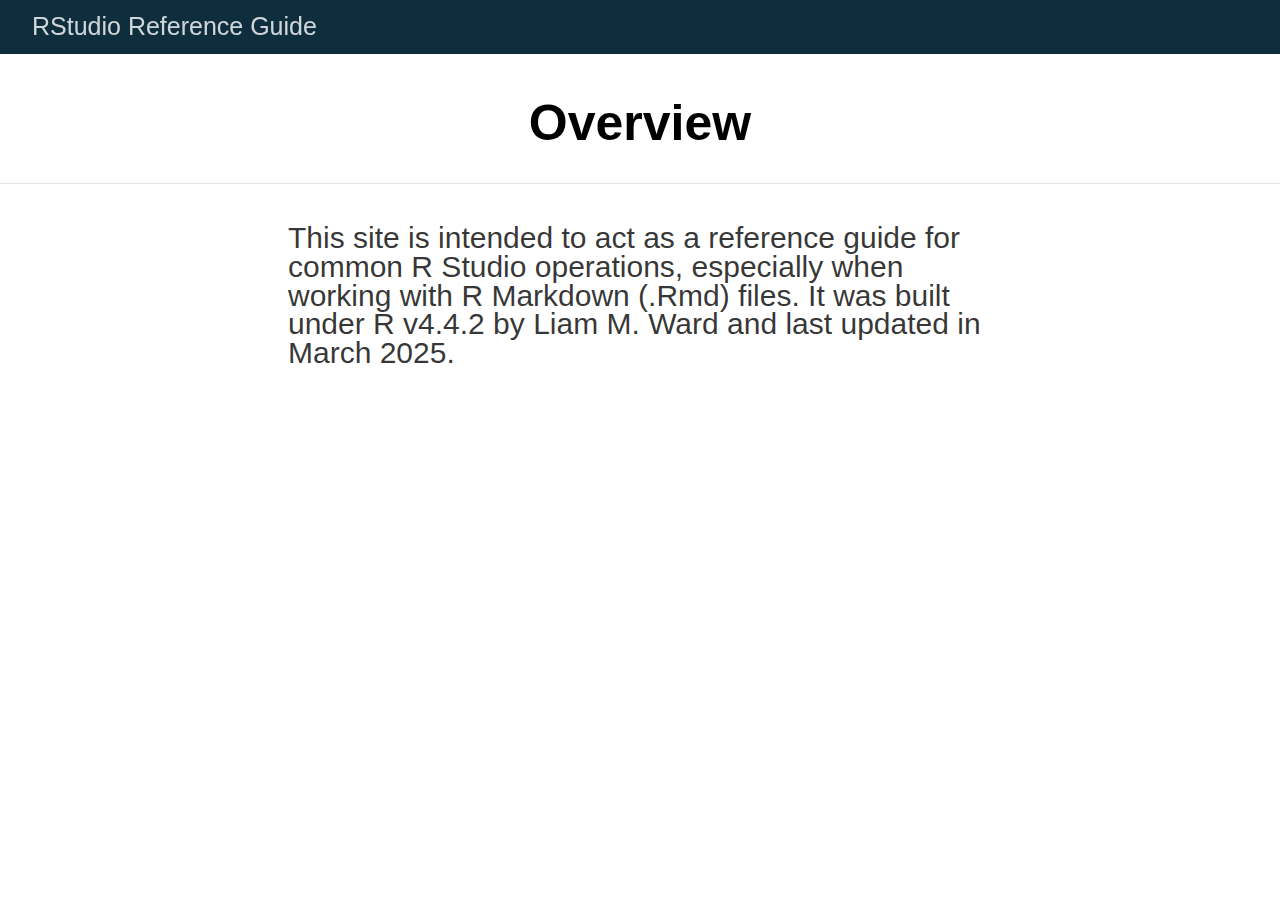
==== commit 00cb4a7c: "Add files via upload" ====
--- a/index.html
+++ b/index.html
@@ -86,51 +86,28 @@
 code span.wa { color: #5e5e5e; font-style: italic; } /* Warning */
 </style>
 
-<style>
-  div.csl-bib-body { }
-  div.csl-entry {
-    clear: both;
-      margin-bottom: 0em;
-    }
-  .hanging div.csl-entry {
-    margin-left:2em;
-    text-indent:-2em;
-  }
-  div.csl-left-margin {
-    min-width:2em;
-    float:left;
-  }
-  div.csl-right-inline {
-    margin-left:2em;
-    padding-left:1em;
-  }
-  div.csl-indent {
-    margin-left: 2em;
-  }
-</style>
 
   <!--radix_placeholder_meta_tags-->
-  <title>RStudio Reference Guide: Basics</title>
+  <title>RStudio Reference Guide: Overview</title>
 
 
 
 
   <!--  https://developers.facebook.com/docs/sharing/webmasters#markup -->
-  <meta property="og:title" content="RStudio Reference Guide: Basics"/>
+  <meta property="og:title" content="RStudio Reference Guide: Overview"/>
   <meta property="og:type" content="article"/>
   <meta property="og:locale" content="en_US"/>
   <meta property="og:site_name" content="RStudio Reference Guide"/>
 
   <!--  https://dev.twitter.com/cards/types/summary -->
   <meta property="twitter:card" content="summary"/>
-  <meta property="twitter:title" content="RStudio Reference Guide: Basics"/>
+  <meta property="twitter:title" content="RStudio Reference Guide: Overview"/>
 
   <!--/radix_placeholder_meta_tags-->
-  
   <!--radix_placeholder_rmarkdown_metadata-->
 
   <script type="text/json" id="radix-rmarkdown-metadata">
-  {"type":"list","attributes":{"names":{"type":"character","attributes":{},"value":["title","output","bibliography"]}},"value":[{"type":"character","attributes":{},"value":["Basics"]},{"type":"list","attributes":{"names":{"type":"character","attributes":{},"value":["distill::distill_article"]}},"value":[{"type":"list","attributes":{"names":{"type":"character","attributes":{},"value":["toc","toc_depth"]}},"value":[{"type":"logical","attributes":{},"value":[true]},{"type":"integer","attributes":{},"value":[2]}]}]},{"type":"character","attributes":{},"value":["bib.bibtex"]}]}
+  {"type":"list","attributes":{"names":{"type":"character","attributes":{},"value":["title","description","site","theme"]}},"value":[{"type":"character","attributes":{},"value":["Overview"]},{"type":"NULL"},{"type":"character","attributes":{},"value":["distill::distill_website"]},{"type":"character","attributes":{},"value":["theme.css"]}]}
   </script>
   <!--/radix_placeholder_rmarkdown_metadata-->
   <!--radix_placeholder_navigation_in_header-->
@@ -2214,12 +2191,11 @@
   html {
     /*-- Main font sizes --*/
     --title-size:      50px;
-    --body-size:       25px;
-    --code-size:       25px;
+    --body-size:       30px;
     --aside-size:      20px;
     --fig-cap-size:    20px;
     /*-- Main font colors --*/
-    --title-color:     rgba(0, 0, 0, 0.8);
+    --title-color:     #000000;
     --header-color:    rgba(0, 0, 0, 0.8);
     --body-color:      rgba(0, 0, 0, 0.8);
     --aside-color:     rgba(0, 0, 0, 0.6);
@@ -2231,92 +2207,74 @@
     --navbar-font:     sans-serif;  /* websites + blogs only */
   }
 
+  /*-- ARTICLE METADATA --*/
+  d-byline {
+    --heading-size:    0.6rem;
+    --heading-color:   rgba(0, 0, 0, 0.5);
+    --body-size:       0.8rem;
+    --body-color:      rgba(0, 0, 0, 0.8);
+  }
+
+  /*-- ARTICLE TABLE OF CONTENTS --*/
+  .d-contents {
+    --heading-size:    30px;
+    --contents-size:   25px;
+  }
+
+  /*-- ARTICLE APPENDIX --*/
+  d-appendix {
+    --heading-size:    15px;
+    --heading-color:   rgba(0, 0, 0, 0.65);
+    --text-size:       0.8em;
+    --text-color:      rgba(0, 0, 0, 0.5);
+  }
+
+  /*-- WEBSITE HEADER + FOOTER --*/
+  /* These properties only apply to Distill sites and blogs  */
+
+  .distill-site-header {
+    --title-size:       25px;
+    --text-color:       rgba(255, 255, 255, 0.8);
+    --text-size:        25px;
+    --hover-color:      white;
+    --bkgd-color:       #0F2E3D;
+  }
+
+  .distill-site-footer {
+    --text-color:       rgba(255, 255, 255, 0.8);
+    --text-size:        15px;
+    --hover-color:      white;
+    --bkgd-color:       #0F2E3D;
+  }
+
+  /*-- Additional custom styles --*/
+  /* Add any additional CSS rules below                      */
+
   h1{
     text-align: center;
-    font-size: 38pt;
+    font-size: 40pt;
     font-weight: bold;
     }
 
   h2{
+    text-align: center;
+    font-size: 35pt;
+    font-weight: bold;
+  }
+
+  h3{
     text-align: center;
     font-size: 30pt;
     font-weight: bold;
   }
 
-  h3{
-    text-align: center;
-    font-size: 22pt;
-    font-weight: bold;
-  }
-
-
-  h4{
-    text-align: center;
-    font-size: 20pt;
-    font-weight: bold;
-  }
-
-  h5{
-    text-align: center;
-    font-size: 20pt;
-    font-weight: bold;
-  }
-
-  body{
-  font-size: 20pt;
-  }
-
   .citation {
     text-align: right;
   }
 
   .jump {
     text-align: center;
-  }
-
-  /*-- ARTICLE METADATA --*/
-  d-byline {
-    --heading-size:    20px;
-    --heading-color:   rgba(0, 0, 0, 0.5);
-    --body-size:       20px;
-    --body-color:      rgba(0, 0, 0, 0.8);
-  }
-
-  /*-- ARTICLE TABLE OF CONTENTS --*/
-  .d-contents {
-    --heading-size:    20px;
-    --contents-size:   20px;
-  }
-
-  /*-- ARTICLE APPENDIX --*/
-  d-appendix {
-    --heading-size:    20px;
-    --heading-color:   rgba(0, 0, 0, 0.65);
-    --text-size:       20px;
-    --text-color:      rgba(0, 0, 0, 0.5);
-  }
-
-  /*-- WEBSITE HEADER + FOOTER --*/
-  /* These properties only apply to Distill sites and blogs  */
-
-  .distill-site-header {
-    --title-size:       20px;
-    --text-color:       rgba(255, 255, 255, 0.8);
-    --text-size:        20px;
-    --hover-color:      white;
-    --bkgd-color:       #0F2E3D;
-  }
-
-  .distill-site-footer {
-    --text-color:       rgba(255, 255, 255, 0.8);
-    --text-size:        20px;
-    --hover-color:      white;
-    --bkgd-color:       #0F2E3D;
-  }
-
-  /*-- Additional custom styles --*/
-  /* Add any additional CSS rules below                      */
-  </style>
+  }</style>
   <style type="text/css">
   /* base style */
 
@@ -2492,7 +2450,7 @@
 <!--radix_placeholder_front_matter-->
 
 <script id="distill-front-matter" type="text/json">
-{"title":"Basics","authors":[]}
+{"title":"Overview","authors":[]}
 </script>
 
 <!--/radix_placeholder_front_matter-->
@@ -2503,10 +2461,11 @@
 <a href="index.html" class="title">RStudio Reference Guide</a>
 </div>
 <div class="nav-right">
-<a href="index.html">Basics</a>
+<a href="index.html">Overview</a>
+<a href="basics.html">Basics</a>
 <a href="about.html">Keyboard Shortcuts</a>
-<a href="packages.html">Useful Packages</a>
-<a href="install.html">Using Packages</a>
+<a href="usepacks.html">Useful Packages</a>
+<a href="installpack.html">Installing Packages</a>
 <a href="resources.html">Resources</a>
 <a href="javascript:void(0);" class="nav-toggle">&#9776;</a>
 </div>
@@ -2517,7 +2476,7 @@
 <!--/radix_placeholder_site_before_body-->
 
 <div class="d-title">
-<h1>Basics</h1>
+<h1>Overview</h1>
 
 <!--radix_placeholder_categories-->
 <!--/radix_placeholder_categories-->
@@ -2526,543 +2485,8 @@
 
 
 <div class="d-article">
-<div class="d-contents d-contents-float">
-<nav class="l-text toc figcaption" id="TOC">
-<h3>Contents</h3>
-<ul>
-<li><a href="#terminology" id="toc-terminology">Terminology</a></li>
-<li><a href="#r-studio-tutorials" id="toc-r-studio-tutorials">R Studio: Tutorials</a>
-<ul>
-<li><a href="#best-practices-for-r" id="toc-best-practices-for-r">Best Practices for R</a></li>
-<li><a href="#base-r" id="toc-base-r">Base R</a></li>
-<li><a href="#rstudio-ide" id="toc-rstudio-ide">RStudio IDE</a></li>
-</ul></li>
-<li><a href="#r-markdown" id="toc-r-markdown">R Markdown</a></li>
-<li><a href="#markdowntuts" id="toc-markdowntuts">R Markdown Tutorials</a></li>
-<li><a href="#rmarkdown-package" id="toc-rmarkdown-package"><em>rmarkdown</em> Package</a>
-<ul>
-<li><a href="#rmarkdown-cheatsheet" id="toc-rmarkdown-cheatsheet"><em>rmarkdown</em> cheatsheet</a></li>
-</ul></li>
-<li><a href="#r-markdown-operations" id="toc-r-markdown-operations">R Markdown Operations</a>
-<ul>
-<li><a href="#italic-text" id="toc-italic-text"><em>italic text</em></a></li>
-<li><a href="#bold-text" id="toc-bold-text">bold text</a></li>
-<li><a href="#superscript2-and-subscript2" id="toc-superscript2-and-subscript2">superscript<sup>2</sup> and subscript<sub>2</sub></a></li>
-<li><a href="#strikethrough" id="toc-strikethrough"><del>strikethrough</del></a></li>
-<li><a href="#unordered-list" id="toc-unordered-list">Unordered List</a></li>
-<li><a href="#ordered-list" id="toc-ordered-list">Ordered List</a></li>
-<li><a href="#inserting-links" id="toc-inserting-links">Inserting Links</a></li>
-<li><a href="#block-quotes" id="toc-block-quotes">Block Quotes</a></li>
-<li><a href="#tables" id="toc-tables">Tables</a></li>
-<li><a href="#hiding-sections" id="toc-hiding-sections">Hiding Sections</a></li>
-<li><a href="#import-csv" id="toc-import-csv">Import CSV</a></li>
-<li><a href="#view-variables" id="toc-view-variables">View Variables</a></li>
-<li><a href="#print-output" id="toc-print-output">Print Output</a></li>
-<li><a href="#view-dependencies" id="toc-view-dependencies">View Dependencies</a></li>
-<li><a href="#view-vignettes" id="toc-view-vignettes">View Vignettes</a></li>
-<li><a href="#citations" id="toc-citations">Citations</a></li>
-<li><a href="#latex-code" id="toc-latex-code">LaTeX Code</a></li>
-</ul></li>
-</ul>
-</nav>
-</div>
-<div class="citation">
-<strong><span id="toc">top</span></strong>
-</div>
-<p>This site is intended to act as a reference guide for common R Studio operations, especially when working with R Markdown (.Rmd) files. It was built under R v4.4.2 by Liam M. Ward and last updated in March 2025. This page covers basics of R Studio and R Markdown files. See the navigation bar for additional helpful topics.</p>
-<div class="citation">
-<strong><a href="#toc">Return to Top</a></strong>
-</div>
-<h1 id="terminology">Terminology</h1>
-<ul>
-<li><p><strong>website</strong> will link to the developer’s webpage, which generally gives a basic overview of their package.</p></li>
-<li><p><strong>article</strong> will link to the package’s website. It provides similar information to the vignette, but often links in a more logical sense and is more aesthetically appealing.</p></li>
-<li><p><strong>vignette</strong> will link to a long-form guide of the package published by the developer(s) of the project that are framed around a problem that the package is designed to solve, frequently providing common usages and sample codes. You can call the vignettes for a package at any time by using this command: <strong>browseVignettes(“packagename”)</strong></p></li>
-<li><p><strong>reference manual</strong> will link to the developer’s comprehensive guide to their package in PDF format.</p></li>
-<li><p><strong>cheatsheet</strong> refers to a two-page PDF reference sheet for the package, which can be helpful to download for easy reference for common commands.</p></li>
-</ul>
-<div class="citation">
-<strong><a href="#toc">Return to Top</a></strong>
-</div>
-<hr />
-<h1 id="r-studio-tutorials">R Studio: Tutorials</h1>
-<p><a href="https://rstudio.github.io/cheatsheets/html/rstudio-ide.html"><strong>R Studio Tutorial</strong></a> focuses on the basic operations within RStudio.</p>
-<p><a href="https://rmarkdown.rstudio.com/formats.html"><strong>R Studio Formats</strong></a> contains various R Markdown formats available in RStudio, including interactive Notebooks, HTML documents, PDF and Word outputs, etc. as well as various templates for publishing in journals, creating presentations and websites, and more.</p>
-<p><a href="https://r-pkgs.org/"><strong>R Packages</strong></a> is an ePublished book that goes over creating R packages by H. Wickham and J. Bryan.</p>
-<h2 id="best-practices-for-r">Best Practices for R</h2>
-<div class="layout-chunk" data-layout="l-body">
-<div class="figure" style="text-align: center"><span style="display:block;" id="fig:unnamed-chunk-3"></span>
-<img src="images/bestpractices.png" alt="[**Best Practices for R**](https://github.com/rstudio/cheatsheets/blob/main/R-best-practice.pdf)" width="1000" />
-<p class="caption">
-Figure 1: <a href="https://github.com/rstudio/cheatsheets/blob/main/R-best-practice.pdf"><strong>Best Practices for R</strong></a>
-</p>
-</div>
-</div>
-<h2 id="base-r">Base R</h2>
-<div class="layout-chunk" data-layout="l-body">
-<p><img src="images/baser1.png" width="1000" style="display: block; margin: auto;" /></p>
-</div>
-<div class="layout-chunk" data-layout="l-body">
-<div class="figure" style="text-align: center"><span style="display:block;" id="fig:unnamed-chunk-4"></span>
-<img src="images/baser2.png" alt="[**Base R cheatsheet**](https://github.com/rstudio/cheatsheets/blob/main/base-r.pdf)" width="1000" />
-<p class="caption">
-Figure 2: <a href="https://github.com/rstudio/cheatsheets/blob/main/base-r.pdf"><strong>Base R cheatsheet</strong></a>
-</p>
-</div>
-</div>
-<h2 id="rstudio-ide">RStudio IDE</h2>
-<div class="layout-chunk" data-layout="l-body">
-<p><img src="images/ide1.png" width="1000" style="display: block; margin: auto;" /></p>
-</div>
-<div class="layout-chunk" data-layout="l-body">
-<div class="figure" style="text-align: center"><span style="display:block;" id="fig:ide2"></span>
-<img src="images/ide2.png" alt="[**RStudio cheatsheet**](https://github.com/rstudio/cheatsheets/blob/main/pngs/rstudio-ide.png)" width="1000" />
-<p class="caption">
-Figure 3: <a href="https://github.com/rstudio/cheatsheets/blob/main/pngs/rstudio-ide.png"><strong>RStudio cheatsheet</strong></a>
-</p>
-</div>
-</div>
-<div class="citation">
-<strong><a href="#toc">Return to Top</a></strong>
-</div>
-<hr />
-<h1 id="r-markdown">R Markdown</h1>
-<p>The document format “R Markdown” was first introduced in the <strong><em>knitr</em></strong> package (Xie 2015, 2023b) in early 2012. The idea was to embed code chunks (of R or other languages) in Markdown documents. In fact, <strong><em>knitr</em></strong> supported several authoring languages from the beginning in addition to Markdown, including LaTeX, HTML, AsciiDoc, reStructuredText, and Textile. Looking back over the five years, it seems to be fair to say that Markdown has become the most popular document format, which is what we expected. The simplicity of Markdown clearly stands out among these document formats…</p>
-<p>The <strong><em>rmarkdown</em></strong> package (Allaire, Xie, Dervieux, McPherson, et al. 2023) was first created in early 2014. During the past four years, it has steadily evolved into a relatively complete ecosystem for authoring documents, so it is a good time for us to provide a definitive guide to this ecosystem now.</p>
-<p>At this point, there are a large number of tasks that you could do with R Markdown:</p>
-<ul>
-<li><p>Compile a single R Markdown document to a report in different formats, such as PDF, HTML, or Word.</p></li>
-<li><p>Create notebooks in which you can directly run code chunks interactively.</p></li>
-<li><p>Make slides for presentations (HTML5, LaTeX Beamer, or PowerPoint).</p></li>
-<li><p>Produce dashboards with flexible, interactive, and attractive layouts.</p></li>
-<li><p>Build interactive applications based on Shiny.</p></li>
-<li><p>Write journal articles.</p></li>
-<li><p>Author books of multiple chapters.</p></li>
-<li><p>Generate websites and blogs.</p>
-<div class="citation">
-<strong>Source:</strong> <a href="https://bookdown.org/yihui/rmarkdown/">R Markdown: The Definitive Guide</a>
-</div></li>
-</ul>
-<div class="citation">
-<strong><a href="#toc">Return to Table of Contents</a></strong>
-</div>
-<hr />
-<h1 id="markdowntuts">R Markdown Tutorials</h1>
-<p><a href="https://rstudio.github.io/cheatsheets/html/rmarkdown.html"><strong>R Markdown Basics</strong></a> focuses on the capabilities of .Rmd files and how to best utilize them to their fullest extent.</p>
-<p><a href="https://rmarkdown.rstudio.com/"><strong>R Markdown Website</strong></a> website has a helpful overview of various functions within R Markdown files, including various <a href="https://rmarkdown.rstudio.com/lesson-1.html"><strong>lessons</strong></a> available for free that cover basic formatting of .Rmd files.</p>
-<p><a href="https://rmarkdown.rstudio.com/articles.html"><strong>R Markdown Articles</strong></a> provides links to various tutorials and cheat sheets, including the following and many more:</p>
-<ul>
-<li><p><a href="https://rmarkdown.rstudio.com/articles_intro.html"><strong>Introduction to R Markdown</strong></a></p></li>
-<li><p><a href="https://rmarkdown.rstudio.com/authoring_basics.html"><strong>Markdown Basics</strong></a></p></li>
-<li><p><a href="https://pandoc.org/MANUAL.html#pandocs-markdown"><strong>Pandoc Markdown</strong></a></p></li>
-<li><p><a href="https://rmarkdown.rstudio.com/articles_interactive.html"><strong>Introduction to Interactive Documents</strong></a><br />
-</p></li>
-</ul>
-<p><a href="https://bookdown.org/yihui/rmarkdown/"><strong>R Markdown: The Definitive Guide</strong></a> is an ePublished book that provided much of the information that will be included below. It was written by Yihui Xie, J.J. Allaire, and Garrett Grolemund in 2023.</p>
-<div class="citation">
-<strong><a href="#toc">Return to Top</a></strong>
-</div>
-<h1 id="rmarkdown-package"><em>rmarkdown</em> Package</h1>
-<p>The <strong><em>rmarkdown</em></strong> <span class="citation" data-cites="rmarkdown">(<a href="#ref-rmarkdown" role="doc-biblioref"><em>Rmarkdown: Dynamic Documents for r</em> 2024</a>)</span> package helps you create dynamic analysis documents that combine code, rendered output (such as figures), and prose. You bring your data, code, and ideas, and R Markdown renders your content into a polished document that can be used to:</p>
-<ul>
-<li>Do data science interactively within the RStudio IDE,<br />
-</li>
-<li>Reproduce your analyses,<br />
-</li>
-<li>Collaborate and share code with others, and<br />
-</li>
-<li>Communicate your results with others.<br />
-</li>
-</ul>
-<p>R Markdown documents can be rendered to many output formats including HTML documents, PDFs, Word files, slideshows, and more, allowing you to focus on the content while R Markdown takes care of your presentation.</p>
-<div class="citation">
-<strong>Source: </strong> <a href="https://pkgs.rstudio.com/rmarkdown/">rmarkdown</a>
-</div>
-<p><br />
-</p>
-<p><a href="https://pkgs.rstudio.com/rmarkdown/articles/rmarkdown.html"><strong><em>rmarkdown</em> article: learn R markdown</strong></a><br />
-<a href="https://pkgs.rstudio.com/rmarkdown/reference/index.html"><strong><em>rmarkdown</em> article: output formats function list</strong></a><br />
-<a href="https://cran.r-project.org/web/packages/rmarkdown/rmarkdown.pdf"><strong><em>rmarkdown</em> reference manual</strong></a></p>
-<h2 id="rmarkdown-cheatsheet"><em>rmarkdown</em> cheatsheet</h2>
-<div class="layout-chunk" data-layout="l-body">
-<p><img src="images/rmd.png" width="1000" style="display: block; margin: auto;" /></p>
-</div>
-<div class="layout-chunk" data-layout="l-body">
-<div class="figure" style="text-align: center"><span style="display:block;" id="fig:unnamed-chunk-5"></span>
-<img src="images/rmd2.png" alt="[**R Markdown Cheatsheet 2.0**](https://github.com/rstudio/cheatsheets/raw/main/rmarkdown-2.0.pdf)" width="1000" />
-<p class="caption">
-Figure 4: <a href="https://github.com/rstudio/cheatsheets/raw/main/rmarkdown-2.0.pdf"><strong>R Markdown Cheatsheet 2.0</strong></a>
-</p>
-</div>
-</div>
-<div class="citation">
-<strong><a href="#toc">Return to Top</a></strong>
-</div>
-<hr />
-<h1 id="r-markdown-operations">R Markdown Operations</h1>
-<p>The following formatting options are available in R studio. The relevant code chunk is included below each option.</p>
-<h2 id="italic-text"><em>italic text</em></h2>
-<div class="layout-chunk" data-layout="l-body">
-<div class="sourceCode" id="cb1"><pre class="sourceCode r"><code class="sourceCode r"><span id="cb1-1"><a href="#cb1-1" aria-hidden="true" tabindex="-1"></a><span class="sc">*</span>italic text<span class="sc">*</span></span></code></pre></div>
-</div>
-<div class="citation">
-<strong><a href="#toc">Return to Top</a></strong>
-</div>
-<h2 id="bold-text">bold text</h2>
-<div class="layout-chunk" data-layout="l-body">
-<div class="sourceCode" id="cb2"><pre class="sourceCode r"><code class="sourceCode r"><span id="cb2-1"><a href="#cb2-1" aria-hidden="true" tabindex="-1"></a><span class="sc">**</span>bold text<span class="sc">**</span></span></code></pre></div>
-</div>
-<div class="citation">
-<strong><a href="#toc">Return to Top</a></strong>
-</div>
-<h2 id="superscript2-and-subscript2">superscript<sup>2</sup> and subscript<sub>2</sub></h2>
-<div class="layout-chunk" data-layout="l-body">
-<div class="sourceCode" id="cb3"><pre class="sourceCode r"><code class="sourceCode r"><span id="cb3-1"><a href="#cb3-1" aria-hidden="true" tabindex="-1"></a>superscript<span class="sc">^</span><span class="dv">2</span><span class="sc">^</span> and subscript<span class="sc">~</span><span class="dv">2</span><span class="sc">~</span></span></code></pre></div>
-</div>
-<div class="citation">
-<strong><a href="#toc">Return to Top</a></strong>
-</div>
-<h2 id="strikethrough"><del>strikethrough</del></h2>
-<div class="layout-chunk" data-layout="l-body">
-<div class="sourceCode" id="cb4"><pre class="sourceCode r"><code class="sourceCode r"><span id="cb4-1"><a href="#cb4-1" aria-hidden="true" tabindex="-1"></a><span class="sc">~</span><span class="er">~</span>strikethrough<span class="sc">~</span><span class="er">~</span> </span></code></pre></div>
-</div>
-<div class="citation">
-<strong><a href="#toc">Return to Top</a></strong>
-</div>
-<h2 id="unordered-list">Unordered List</h2>
-<ul>
-<li>item 1</li>
-<li>item 2
-<ul>
-<li>item 2a</li>
-<li>item 2b</li>
-</ul></li>
-</ul>
-<div class="layout-chunk" data-layout="l-body">
-<div class="sourceCode" id="cb5"><pre class="sourceCode r"><code class="sourceCode r"><span id="cb5-1"><a href="#cb5-1" aria-hidden="true" tabindex="-1"></a><span class="sc">-</span> item <span class="dv">1</span></span>
-<span id="cb5-2"><a href="#cb5-2" aria-hidden="true" tabindex="-1"></a><span class="sc">-</span> item <span class="dv">2</span></span>
-<span id="cb5-3"><a href="#cb5-3" aria-hidden="true" tabindex="-1"></a>  <span class="sc">-</span> item <span class="dv">2</span>a</span>
-<span id="cb5-4"><a href="#cb5-4" aria-hidden="true" tabindex="-1"></a>  <span class="sc">-</span> item <span class="dv">2</span>b</span></code></pre></div>
-</div>
-<div class="citation">
-<strong><a href="#toc">Return to Top</a></strong>
-</div>
-<h2 id="ordered-list">Ordered List</h2>
-<ol type="1">
-<li>item 1</li>
-<li>item 2</li>
-</ol>
-<ul>
-<li>item 2a</li>
-<li>item 2b</li>
-</ul>
-<div class="layout-chunk" data-layout="l-body">
-<div class="sourceCode" id="cb6"><pre class="sourceCode r"><code class="sourceCode r"><span id="cb6-1"><a href="#cb6-1" aria-hidden="true" tabindex="-1"></a><span class="fl">1.</span> item <span class="dv">1</span></span>
-<span id="cb6-2"><a href="#cb6-2" aria-hidden="true" tabindex="-1"></a><span class="fl">2.</span> item <span class="dv">2</span></span>
-<span id="cb6-3"><a href="#cb6-3" aria-hidden="true" tabindex="-1"></a>  <span class="sc">-</span> item <span class="dv">2</span>a</span>
-<span id="cb6-4"><a href="#cb6-4" aria-hidden="true" tabindex="-1"></a>  <span class="sc">-</span> item <span class="dv">2</span>b</span></code></pre></div>
-</div>
-<div class="citation">
-<strong><a href="#toc">Return to Top</a></strong>
-</div>
-<h2 id="inserting-links">Inserting Links</h2>
-<p><a href="http://www.rstudio.com/" class="uri">http://www.rstudio.com/</a></p>
-<p><a href="http://www.rstudio.com/">This is a link.</a></p>
-<div class="layout-chunk" data-layout="l-body">
-<div class="sourceCode" id="cb7"><pre class="sourceCode r"><code class="sourceCode r"><span id="cb7-1"><a href="#cb7-1" aria-hidden="true" tabindex="-1"></a><span class="sc">&lt;</span>http<span class="sc">:</span><span class="er">//</span>www.rstudio.com<span class="sc">/</span><span class="er">&gt;</span></span>
-<span id="cb7-2"><a href="#cb7-2" aria-hidden="true" tabindex="-1"></a>  </span>
-<span id="cb7-3"><a href="#cb7-3" aria-hidden="true" tabindex="-1"></a>[This is a link.](http<span class="sc">:</span><span class="er">//</span>www.rstudio.com<span class="sc">/</span>)</span></code></pre></div>
-</div>
-<div class="citation">
-<strong><a href="#toc">Return to Top</a></strong>
-</div>
-<h2 id="block-quotes">Block Quotes</h2>
-<blockquote>
-<p>Block Quotes</p>
-</blockquote>
-<div class="layout-chunk" data-layout="l-body">
-<div class="sourceCode" id="cb8"><pre class="sourceCode r"><code class="sourceCode r"><span id="cb8-1"><a href="#cb8-1" aria-hidden="true" tabindex="-1"></a><span class="sc">&gt;</span> Block Quotes</span></code></pre></div>
-</div>
-<div class="citation">
-<strong><a href="#toc">Return to Top</a></strong>
-</div>
-<h2 id="tables">Tables</h2>
-<table>
-<thead>
-<tr class="header">
-<th style="text-align: right;">Right</th>
-<th style="text-align: left;">Left</th>
-<th>Default</th>
-<th style="text-align: center;">Center</th>
-</tr>
-</thead>
-<tbody>
-<tr class="odd">
-<td style="text-align: right;">12</td>
-<td style="text-align: left;">12</td>
-<td>12</td>
-<td style="text-align: center;">12</td>
-</tr>
-<tr class="even">
-<td style="text-align: right;">123</td>
-<td style="text-align: left;">123</td>
-<td>123</td>
-<td style="text-align: center;">123</td>
-</tr>
-<tr class="odd">
-<td style="text-align: right;">1</td>
-<td style="text-align: left;">1</td>
-<td>1</td>
-<td style="text-align: center;">1</td>
-</tr>
-</tbody>
-</table>
-<div class="layout-chunk" data-layout="l-body">
-<div class="sourceCode" id="cb9"><pre class="sourceCode r"><code class="sourceCode r"><span id="cb9-1"><a href="#cb9-1" aria-hidden="true" tabindex="-1"></a><span class="sc">|</span> Right <span class="sc">|</span> Left <span class="sc">|</span> Default <span class="sc">|</span> Center <span class="sc">|</span></span>
-<span id="cb9-2"><a href="#cb9-2" aria-hidden="true" tabindex="-1"></a><span class="er">|</span><span class="sc">-------</span><span class="er">:|:</span><span class="sc">------</span><span class="er">|</span><span class="sc">-----------</span><span class="er">|:</span><span class="sc">---------</span><span class="er">:|</span></span>
-<span id="cb9-3"><a href="#cb9-3" aria-hidden="true" tabindex="-1"></a><span class="er">|</span> <span class="dv">12</span> <span class="sc">|</span> <span class="dv">12</span> <span class="sc">|</span> <span class="dv">12</span> <span class="sc">|</span> <span class="dv">12</span> <span class="sc">|</span></span>
-<span id="cb9-4"><a href="#cb9-4" aria-hidden="true" tabindex="-1"></a><span class="er">|</span> <span class="dv">123</span> <span class="sc">|</span> <span class="dv">123</span> <span class="sc">|</span> <span class="dv">123</span> <span class="sc">|</span> <span class="dv">123</span> <span class="sc">|</span></span>
-<span id="cb9-5"><a href="#cb9-5" aria-hidden="true" tabindex="-1"></a><span class="er">|</span> <span class="dv">1</span> <span class="sc">|</span> <span class="dv">1</span> <span class="sc">|</span> <span class="dv">1</span> <span class="sc">|</span> <span class="dv">1</span> <span class="sc">|</span></span></code></pre></div>
-</div>
-<div class="citation">
-<strong><a href="#toc">Return to Top</a></strong>
-</div>
-<h2 id="hiding-sections">Hiding Sections</h2>
-<details>
-<summary>
-Click to expand
-</summary>
-<br />
-This is hidden text. It is helpful in keeping the document aesthetically
-appealing, while having additional information available. In the sections below,
-this is the code used to hide citations for each package.
-</details>
-<p><br />
-</p>
-<div class="layout-chunk" data-layout="l-body">
-<div class="sourceCode" id="cb10"><pre class="sourceCode r"><code class="sourceCode r"><span id="cb10-1"><a href="#cb10-1" aria-hidden="true" tabindex="-1"></a><span class="sc">&lt;</span>details<span class="sc">&gt;</span></span>
-<span id="cb10-2"><a href="#cb10-2" aria-hidden="true" tabindex="-1"></a><span class="er">&lt;</span>summary<span class="sc">&gt;</span> Click to expand <span class="sc">&lt;</span><span class="er">/</span>summary<span class="sc">&gt;</span></span>
-<span id="cb10-3"><a href="#cb10-3" aria-hidden="true" tabindex="-1"></a></span>
-<span id="cb10-4"><a href="#cb10-4" aria-hidden="true" tabindex="-1"></a>This is hidden text. It is helpful <span class="cf">in</span> keeping the document aesthetically </span>
-<span id="cb10-5"><a href="#cb10-5" aria-hidden="true" tabindex="-1"></a>appealing, <span class="cf">while</span> having additional information available. In the sections below, </span>
-<span id="cb10-6"><a href="#cb10-6" aria-hidden="true" tabindex="-1"></a>this is the code used to hide citations <span class="cf">for</span> each package.</span>
-<span id="cb10-7"><a href="#cb10-7" aria-hidden="true" tabindex="-1"></a></span>
-<span id="cb10-8"><a href="#cb10-8" aria-hidden="true" tabindex="-1"></a><span class="sc">&lt;</span><span class="er">/</span>details<span class="sc">&gt;</span></span></code></pre></div>
-</div>
-<p><br />
-</p>
-<p>The text between the “summary” commands is what will be visible on the main page. You can edit it to include whatever you’d like to be displayed. For example, the following code will produce the drop-down immediately after it.<br />
-</p>
-<div class="layout-chunk" data-layout="l-body">
-<div class="sourceCode" id="cb11"><pre class="sourceCode r"><code class="sourceCode r"><span id="cb11-1"><a href="#cb11-1" aria-hidden="true" tabindex="-1"></a><span class="sc">&lt;</span>details<span class="sc">&gt;</span></span>
-<span id="cb11-2"><a href="#cb11-2" aria-hidden="true" tabindex="-1"></a><span class="er">&lt;</span>summary<span class="sc">&gt;</span> Batfish Rule <span class="sc">&lt;</span><span class="er">/</span>summary<span class="sc">&gt;</span></span>
-<span id="cb11-3"><a href="#cb11-3" aria-hidden="true" tabindex="-1"></a></span>
-<span id="cb11-4"><a href="#cb11-4" aria-hidden="true" tabindex="-1"></a><span class="er">&lt;&gt;&lt;</span> </span>
-<span id="cb11-5"><a href="#cb11-5" aria-hidden="true" tabindex="-1"></a></span>
-<span id="cb11-6"><a href="#cb11-6" aria-hidden="true" tabindex="-1"></a><span class="er">&lt;/</span>details<span class="sc">&gt;</span></span></code></pre></div>
-</div>
-<details>
-<summary>
-Batfish Rule
-</summary>
-<p>&lt;&gt;&lt;</p>
-</details>
-<div class="citation">
-<strong><a href="#toc">Return to Top</a></strong>
-</div>
-<h2 id="import-csv">Import CSV</h2>
-<strong>Code:</strong>
-<div class="layout-chunk" data-layout="l-body">
-<div class="sourceCode">
-<pre class="sourceCode r"><code class="sourceCode r"><span><span class='va'>variable</span> <span class='op'>&lt;-</span> <span class='fu'>read_csv</span><span class='op'>(</span><span class='st'>"example.csv"</span><span class='op'>)</span></span></code></pre>
-</div>
-</div>
-<p><strong>Example:</strong></p>
-<div class="layout-chunk" data-layout="l-body">
-<div class="sourceCode">
-<pre class="sourceCode r"><code class="sourceCode r"><span><span class='va'>CPUE_formatted</span> <span class='op'>&lt;-</span> <span class='fu'>read_csv</span><span class='op'>(</span><span class='st'>"Research/CPUE_formatted.csv"</span><span class='op'>)</span></span>
-<span></span>
-<span><span class='co'>#creates a variable named "CPUE_formatted" that contains the data that </span></span>
-<span><span class='co'>#was imported from a CSV file. </span></span></code></pre>
-</div>
-</div>
-<div class="citation">
-<strong><a href="#toc">Return to Top</a></strong>
-</div>
-<h2 id="view-variables">View Variables</h2>
-<strong>Code:</strong>
-<div class="layout-chunk" data-layout="l-body">
-<div class="sourceCode">
-<pre class="sourceCode r"><code class="sourceCode r"><span><span class='fu'><a href='https://rdrr.io/r/utils/View.html'>View</a></span><span class='op'>(</span><span class='va'>variablename</span><span class='op'>)</span></span></code></pre>
-</div>
-</div>
-<strong>Example:</strong>
-<div class="layout-chunk" data-layout="l-body">
-<div class="sourceCode">
-<pre class="sourceCode r"><code class="sourceCode r"><span><span class='fu'><a href='https://rdrr.io/r/utils/View.html'>View</a></span><span class='op'>(</span><span class='va'>CPUE_formatted</span><span class='op'>)</span></span></code></pre>
-</div>
-</div>
-<div class="citation">
-<strong><a href="#toc">Return to Top</a></strong>
-</div>
-<h2 id="print-output">Print Output</h2>
-<strong>Code:</strong>
-<div class="layout-chunk" data-layout="l-body">
-<div class="sourceCode">
-<pre class="sourceCode r"><code class="sourceCode r"><span><span class='fu'><a href='https://rdrr.io/r/base/print.html'>print</a></span><span class='op'>(</span><span class='va'>variablename</span><span class='op'>)</span></span></code></pre>
-</div>
-</div>
-<strong>Example:</strong>
-<div class="layout-chunk" data-layout="l-body">
-<div class="sourceCode">
-<pre class="sourceCode r"><code class="sourceCode r"><span><span class='va'>my_example</span> <span class='op'>&lt;-</span> <span class='fl'>2</span><span class='op'>+</span><span class='fl'>2</span></span>
-<span></span>
-<span><span class='co'>#defines a variable called "my_example" that contains the value "2+2"</span></span>
-<span></span>
-<span><span class='fu'><a href='https://rdrr.io/r/base/print.html'>print</a></span><span class='op'>(</span><span class='va'>my_example</span><span class='op'>)</span></span></code></pre>
-</div>
-<pre><code>[1] 4</code></pre>
-</div>
-<div class="citation">
-<strong><a href="#toc">Return to Top</a></strong>
-</div>
-<h2 id="view-dependencies">View Dependencies</h2>
-<p>This is helpful when you want to know what a particular library installs with it. For example, the <strong><em>tidyverse</em></strong> package installs over a hundred packages along with it when you install it. As a result, you only need to install the <strong><em>tidyverse</em></strong> package and you will also get <strong><em>RColorBrewer, ggplot2, knitr</em></strong> and many other packages you need for basic operations within R that you would otherwise have to independently install one-by-one. It is helpful to be able to call a package and see what other packages it installed with it at a glance rather than having to independently call each library to see if it’s installed on your system.</p>
-<strong>Code:</strong>
-<div class="layout-chunk" data-layout="l-body">
-<div class="sourceCode">
-<pre class="sourceCode r"><code class="sourceCode r"><span><span class='fu'>packrat</span><span class='fu'>:::</span><span class='fu'>recursivePackageDependencies</span><span class='op'>(</span><span class='st'>"packagename"</span>, ignore <span class='op'>=</span> <span class='st'>""</span>, </span>
-<span>                                       lib.loc <span class='op'>=</span> <span class='fu'><a href='https://rdrr.io/r/base/libPaths.html'>.libPaths</a></span><span class='op'>(</span><span class='op'>)</span><span class='op'>[</span><span class='fl'>1</span><span class='op'>]</span><span class='op'>)</span></span></code></pre>
-</div>
-</div>
-<strong>Example:</strong>
-<div class="layout-chunk" data-layout="l-body">
-<div class="sourceCode">
-<pre class="sourceCode r"><code class="sourceCode r"><span><span class='fu'>packrat</span><span class='fu'>:::</span><span class='fu'>recursivePackageDependencies</span><span class='op'>(</span><span class='st'>"tidyverse"</span>, ignore <span class='op'>=</span> <span class='st'>""</span>, </span>
-<span>                                       lib.loc <span class='op'>=</span> <span class='fu'><a href='https://rdrr.io/r/base/libPaths.html'>.libPaths</a></span><span class='op'>(</span><span class='op'>)</span><span class='op'>[</span><span class='fl'>1</span><span class='op'>]</span><span class='op'>)</span></span></code></pre>
-</div>
-<pre><code>  [1] &quot;DBI&quot;           &quot;MASS&quot;          &quot;R6&quot;            &quot;RColorBrewer&quot; 
-  [5] &quot;askpass&quot;       &quot;backports&quot;     &quot;base64enc&quot;     &quot;bit&quot;          
-  [9] &quot;bit64&quot;         &quot;blob&quot;          &quot;broom&quot;         &quot;bslib&quot;        
- [13] &quot;cachem&quot;        &quot;callr&quot;         &quot;cellranger&quot;    &quot;cli&quot;          
- [17] &quot;clipr&quot;         &quot;colorspace&quot;    &quot;conflicted&quot;    &quot;cpp11&quot;        
- [21] &quot;crayon&quot;        &quot;curl&quot;          &quot;data.table&quot;    &quot;dbplyr&quot;       
- [25] &quot;digest&quot;        &quot;dplyr&quot;         &quot;dtplyr&quot;        &quot;evaluate&quot;     
- [29] &quot;fansi&quot;         &quot;farver&quot;        &quot;fastmap&quot;       &quot;fontawesome&quot;  
- [33] &quot;forcats&quot;       &quot;fs&quot;            &quot;gargle&quot;        &quot;generics&quot;     
- [37] &quot;ggplot2&quot;       &quot;glue&quot;          &quot;googledrive&quot;   &quot;googlesheets4&quot;
- [41] &quot;gtable&quot;        &quot;haven&quot;         &quot;highr&quot;         &quot;hms&quot;          
- [45] &quot;htmltools&quot;     &quot;httr&quot;          &quot;ids&quot;           &quot;isoband&quot;      
- [49] &quot;jquerylib&quot;     &quot;jsonlite&quot;      &quot;knitr&quot;         &quot;labeling&quot;     
- [53] &quot;lifecycle&quot;     &quot;lubridate&quot;     &quot;magrittr&quot;      &quot;memoise&quot;      
- [57] &quot;mime&quot;          &quot;modelr&quot;        &quot;munsell&quot;       &quot;openssl&quot;      
- [61] &quot;pillar&quot;        &quot;pkgconfig&quot;     &quot;prettyunits&quot;   &quot;processx&quot;     
- [65] &quot;progress&quot;      &quot;ps&quot;            &quot;purrr&quot;         &quot;ragg&quot;         
- [69] &quot;rappdirs&quot;      &quot;readr&quot;         &quot;readxl&quot;        &quot;rematch&quot;      
- [73] &quot;rematch2&quot;      &quot;reprex&quot;        &quot;rlang&quot;         &quot;rmarkdown&quot;    
- [77] &quot;rstudioapi&quot;    &quot;rvest&quot;         &quot;sass&quot;          &quot;scales&quot;       
- [81] &quot;selectr&quot;       &quot;stringi&quot;       &quot;stringr&quot;       &quot;sys&quot;          
- [85] &quot;systemfonts&quot;   &quot;textshaping&quot;   &quot;tibble&quot;        &quot;tidyr&quot;        
- [89] &quot;tidyselect&quot;    &quot;timechange&quot;    &quot;tinytex&quot;       &quot;tzdb&quot;         
- [93] &quot;utf8&quot;          &quot;uuid&quot;          &quot;vctrs&quot;         &quot;viridisLite&quot;  
- [97] &quot;vroom&quot;         &quot;withr&quot;         &quot;xfun&quot;          &quot;xml2&quot;         
-[101] &quot;yaml&quot;         </code></pre>
-</div>
-<div class="citation">
-<strong><a href="#toc">Return to Top</a></strong>
-</div>
-<h2 id="view-vignettes">View Vignettes</h2>
-<strong>Code:</strong>
-<div class="layout-chunk" data-layout="l-body">
-<div class="sourceCode">
-<pre class="sourceCode r"><code class="sourceCode r"><span><span class='fu'><a href='https://rdrr.io/r/utils/browseVignettes.html'>browseVignettes</a></span><span class='op'>(</span><span class='st'>"packagename"</span><span class='op'>)</span></span></code></pre>
-</div>
-</div>
-<strong>Example:</strong>
-<div class="layout-chunk" data-layout="l-body">
-<div class="sourceCode">
-<pre class="sourceCode r"><code class="sourceCode r"><span><span class='fu'><a href='https://rdrr.io/r/utils/browseVignettes.html'>browseVignettes</a></span><span class='op'>(</span><span class='st'>"tidyverse"</span><span class='op'>)</span></span></code></pre>
-</div>
-</div>
-<p><strong>Output:</strong></p>
-<blockquote>
-<p><strong>Vignettes found by browseVignettes(“tidyverse”)</strong><br />
-<br />
-<strong>Vignettes in package tidyverse</strong><br />
-<br />
-<strong>- The tidy tools manifesto - <a href="https://cran.r-project.org/web/packages/tidyverse/vignettes/manifesto.html">HTML</a></strong><br />
-<br />
-<strong>- Welcome to the Tidyverse - <a href="https://cran.r-project.org/web/packages/tidyverse/vignettes/paper.html">HTML</a></strong></p>
-</blockquote>
-<div class="citation">
-<strong><a href="#toc">Return to Top</a></strong>
-</div>
-<h2 id="citations">Citations</h2>
-<strong>Code:</strong>
-<div class="layout-chunk" data-layout="l-body">
-<div class="sourceCode">
-<pre class="sourceCode r"><code class="sourceCode r"><span><span class='fu'><a href='https://rdrr.io/r/utils/citation.html'>citation</a></span><span class='op'>(</span><span class='st'>"packagename"</span><span class='op'>)</span></span></code></pre>
-</div>
-</div>
-<strong>Example:</strong>
-<div class="layout-chunk" data-layout="l-body">
-<div class="sourceCode">
-<pre class="sourceCode r"><code class="sourceCode r"><span><span class='fu'><a href='https://rdrr.io/r/utils/citation.html'>citation</a></span><span class='op'>(</span><span class='st'>"tidyverse"</span><span class='op'>)</span></span></code></pre>
-</div>
-<pre><code>To cite package &#39;tidyverse&#39; in publications use:
-
-  Wickham H, Averick M, Bryan J, Chang W, McGowan LD, François
-  R, Grolemund G, Hayes A, Henry L, Hester J, Kuhn M, Pedersen
-  TL, Miller E, Bache SM, Müller K, Ooms J, Robinson D, Seidel
-  DP, Spinu V, Takahashi K, Vaughan D, Wilke C, Woo K, Yutani
-  H (2019). &quot;Welcome to the tidyverse.&quot; _Journal of Open
-  Source Software_, *4*(43), 1686. doi:10.21105/joss.01686
-  &lt;https://doi.org/10.21105/joss.01686&gt;.
-
-A BibTeX entry for LaTeX users is
-
-  @Article{,
-    title = {Welcome to the {tidyverse}},
-    author = {Hadley Wickham and Mara Averick and Jennifer Bryan and Winston Chang and Lucy D&#39;Agostino McGowan and Romain François and Garrett Grolemund and Alex Hayes and Lionel Henry and Jim Hester and Max Kuhn and Thomas Lin Pedersen and Evan Miller and Stephan Milton Bache and Kirill Müller and Jeroen Ooms and David Robinson and Dana Paige Seidel and Vitalie Spinu and Kohske Takahashi and Davis Vaughan and Claus Wilke and Kara Woo and Hiroaki Yutani},
-    year = {2019},
-    journal = {Journal of Open Source Software},
-    volume = {4},
-    number = {43},
-    pages = {1686},
-    doi = {10.21105/joss.01686},
-  }</code></pre>
-</div>
-<div class="citation">
-<strong><a href="#toc">Return to Top</a></strong>
-</div>
-<h2 id="latex-code">LaTeX Code</h2>
-<h3 id="update-dependencies">Update Dependencies</h3>
-<p>If you have trouble with exporting documents, the best place to start is by updating <strong><em>tinytex</em></strong> to be sure everything is up to date, using the following code:</p>
-<div class="layout-chunk" data-layout="l-body">
-<div class="sourceCode" id="cb15"><pre class="sourceCode r"><code class="sourceCode r"><span id="cb15-1"><a href="#cb15-1" aria-hidden="true" tabindex="-1"></a>tlmgr update <span class="sc">--</span>self, <span class="sc">--</span>all</span></code></pre></div>
-</div>
-<h3 id="install-dependencies">Install Dependencies</h3>
-<strong>Code:</strong>
-<div class="layout-chunk" data-layout="l-body">
-<div class="sourceCode">
-<pre class="sourceCode r"><code class="sourceCode r"><span><span class='fu'>tlmgr_install</span><span class='op'>(</span><span class='st'>'name'</span><span class='op'>)</span></span></code></pre>
-</div>
-</div>
-<strong>Example:</strong>
-<div class="layout-chunk" data-layout="l-body">
-<div class="sourceCode">
-<pre class="sourceCode r"><code class="sourceCode r"><span><span class='fu'>tlmgr_install</span><span class='op'>(</span><span class='st'>'etoolbox'</span><span class='op'>)</span></span></code></pre>
-</div>
-</div>
-<div class="citation">
-<strong><a href="#toc">Return to Top</a></strong>
-</div>
-<div class="sourceCode" id="cb16"><pre class="sourceCode r distill-force-highlighting-css"><code class="sourceCode r"></code></pre></div>
-<div id="refs" class="references csl-bib-body hanging-indent" data-entry-spacing="0" role="list">
-<div id="ref-rmarkdown" class="csl-entry" role="listitem">
-<em>Rmarkdown: Dynamic Documents for r</em>. 2024. <a href="https://github.com/rstudio/rmarkdown">https://github.com/rstudio/rmarkdown</a>.
-</div>
-</div>
+<p>This site is intended to act as a reference guide for common R Studio operations, especially when working with R Markdown (.Rmd) files. It was built under R v4.4.2 by Liam M. Ward and last updated in March 2025.</p>
+<div class="sourceCode" id="cb1"><pre class="sourceCode r distill-force-highlighting-css"><code class="sourceCode r"></code></pre></div>
 <!--radix_placeholder_article_footer-->
 <!--/radix_placeholder_article_footer-->
 </div>
@@ -3074,10 +2498,7 @@
 <!--radix_placeholder_site_after_body-->
 <!--/radix_placeholder_site_after_body-->
 <!--radix_placeholder_appendices-->
-<div class="appendix-bottom">
-<h3 id="references">References</h3>
-<div id="references-listing"></div>
-</div>
+<div class="appendix-bottom"></div>
 <!--/radix_placeholder_appendices-->
 <!--radix_placeholder_navigation_after_body-->
 <!--/radix_placeholder_navigation_after_body-->
--- a/site_libs/font-awesome-6.5.2/css/all.min.css
+++ b/site_libs/font-awesome-6.5.2/css/all.min.css
@@ -0,0 +1,9 @@
+/*!
+ * Font Awesome Free 6.5.2 by @fontawesome - https://fontawesome.com
+ * License - https://fontawesome.com/license/free (Icons: CC BY 4.0, Fonts: SIL OFL 1.1, Code: MIT License)
+ * Copyright 2024 Fonticons, Inc.
+ */
+.fa{font-family:var(--fa-style-family,"Font Awesome 6 Free");font-weight:var(--fa-style,900)}.fa,.fa-brands,.fa-classic,.fa-regular,.fa-sharp,.fa-solid,.fab,.far,.fas{-moz-osx-font-smoothing:grayscale;-webkit-font-smoothing:antialiased;display:var(--fa-display,inline-block);font-style:normal;font-variant:normal;line-height:1;text-rendering:auto}.fa-classic,.fa-regular,.fa-solid,.far,.fas{font-family:"Font Awesome 6 Free"}.fa-brands,.fab{font-family:"Font Awesome 6 Brands"}.fa-1x{font-size:1em}.fa-2x{font-size:2em}.fa-3x{font-size:3em}.fa-4x{font-size:4em}.fa-5x{font-size:5em}.fa-6x{font-size:6em}.fa-7x{font-size:7em}.fa-8x{font-size:8em}.fa-9x{font-size:9em}.fa-10x{font-size:10em}.fa-2xs{font-size:.625em;line-height:.1em;vertical-align:.225em}.fa-xs{font-size:.75em;line-height:.08333em;vertical-align:.125em}.fa-sm{font-size:.875em;line-height:.07143em;vertical-align:.05357em}.fa-lg{font-size:1.25em;line-height:.05em;vertical-align:-.075em}.fa-xl{font-size:1.5em;line-height:.04167em;vertical-align:-.125em}.fa-2xl{font-size:2em;line-height:.03125em;vertical-align:-.1875em}.fa-fw{text-align:center;width:1.25em}.fa-ul{list-style-type:none;margin-left:var(--fa-li-margin,2.5em);padding-left:0}.fa-ul>li{position:relative}.fa-li{left:calc(var(--fa-li-width, 2em)*-1);position:absolute;text-align:center;width:var(--fa-li-width,2em);line-height:inherit}.fa-border{border-radius:var(--fa-border-radius,.1em);border:var(--fa-border-width,.08em) var(--fa-border-style,solid) var(--fa-border-color,#eee);padding:var(--fa-border-padding,.2em .25em .15em)}.fa-pull-left{float:left;margin-right:var(--fa-pull-margin,.3em)}.fa-pull-right{float:right;margin-left:var(--fa-pull-margin,.3em)}.fa-beat{-webkit-animation-name:fa-beat;animation-name:fa-beat;-webkit-animation-delay:var(--fa-animation-delay,0s);animation-delay:var(--fa-animation-delay,0s);-webkit-animation-direction:var(--fa-animation-direction,normal);animation-direction:var(--fa-animation-direction,normal);-webkit-animation-duration:var(--fa-animation-duration,1s);animation-duration:var(--fa-animation-duration,1s);-webkit-animation-iteration-count:var(--fa-animation-iteration-count,infinite);animation-iteration-count:var(--fa-animation-iteration-count,infinite);-webkit-animation-timing-function:var(--fa-animation-timing,ease-in-out);animation-timing-function:var(--fa-animation-timing,ease-in-out)}.fa-bounce{-webkit-animation-name:fa-bounce;animation-name:fa-bounce;-webkit-animation-delay:var(--fa-animation-delay,0s);animation-delay:var(--fa-animation-delay,0s);-webkit-animation-direction:var(--fa-animation-direction,normal);animation-direction:var(--fa-animation-direction,normal);-webkit-animation-duration:var(--fa-animation-duration,1s);animation-duration:var(--fa-animation-duration,1s);-webkit-animation-iteration-count:var(--fa-animation-iteration-count,infinite);animation-iteration-count:var(--fa-animation-iteration-count,infinite);-webkit-animation-timing-function:var(--fa-animation-timing,cubic-bezier(.28,.84,.42,1));animation-timing-function:var(--fa-animation-timing,cubic-bezier(.28,.84,.42,1))}.fa-fade{-webkit-animation-name:fa-fade;animation-name:fa-fade;-webkit-animation-iteration-count:var(--fa-animation-iteration-count,infinite);animation-iteration-count:var(--fa-animation-iteration-count,infinite);-webkit-animation-timing-function:var(--fa-animation-timing,cubic-bezier(.4,0,.6,1));animation-timing-function:var(--fa-animation-timing,cubic-bezier(.4,0,.6,1))}.fa-beat-fade,.fa-fade{-webkit-animation-delay:var(--fa-animation-delay,0s);animation-delay:var(--fa-animation-delay,0s);-webkit-animation-direction:var(--fa-animation-direction,normal);animation-direction:var(--fa-animation-direction,normal);-webkit-animation-duration:var(--fa-animation-duration,1s);animation-duration:var(--fa-animation-duration,1s)}.fa-beat-fade{-webkit-animation-name:fa-beat-fade;animation-name:fa-beat-fade;-webkit-animation-iteration-count:var(--fa-animation-iteration-count,infinite);animation-iteration-count:var(--fa-animation-iteration-count,infinite);-webkit-animation-timing-function:var(--fa-animation-timing,cubic-bezier(.4,0,.6,1));animation-timing-function:var(--fa-animation-timing,cubic-bezier(.4,0,.6,1))}.fa-flip{-webkit-animation-name:fa-flip;animation-name:fa-flip;-webkit-animation-delay:var(--fa-animation-delay,0s);animation-delay:var(--fa-animation-delay,0s);-webkit-animation-direction:var(--fa-animation-direction,normal);animation-direction:var(--fa-animation-direction,normal);-webkit-animation-duration:var(--fa-animation-duration,1s);animation-duration:var(--fa-animation-duration,1s);-webkit-animation-iteration-count:var(--fa-animation-iteration-count,infinite);animation-iteration-count:var(--fa-animation-iteration-count,infinite);-webkit-animation-timing-function:var(--fa-animation-timing,ease-in-out);animation-timing-function:var(--fa-animation-timing,ease-in-out)}.fa-shake{-webkit-animation-name:fa-shake;animation-name:fa-shake;-webkit-animation-duration:var(--fa-animation-duration,1s);animation-duration:var(--fa-animation-duration,1s);-webkit-animation-iteration-count:var(--fa-animation-iteration-count,infinite);animation-iteration-count:var(--fa-animation-iteration-count,infinite);-webkit-animation-timing-function:var(--fa-animation-timing,linear);animation-timing-function:var(--fa-animation-timing,linear)}.fa-shake,.fa-spin{-webkit-animation-delay:var(--fa-animation-delay,0s);animation-delay:var(--fa-animation-delay,0s);-webkit-animation-direction:var(--fa-animation-direction,normal);animation-direction:var(--fa-animation-direction,normal)}.fa-spin{-webkit-animation-name:fa-spin;animation-name:fa-spin;-webkit-animation-duration:var(--fa-animation-duration,2s);animation-duration:var(--fa-animation-duration,2s);-webkit-animation-iteration-count:var(--fa-animation-iteration-count,infinite);animation-iteration-count:var(--fa-animation-iteration-count,infinite);-webkit-animation-timing-function:var(--fa-animation-timing,linear);animation-timing-function:var(--fa-animation-timing,linear)}.fa-spin-reverse{--fa-animation-direction:reverse}.fa-pulse,.fa-spin-pulse{-webkit-animation-name:fa-spin;animation-name:fa-spin;-webkit-animation-direction:var(--fa-animation-direction,normal);animation-direction:var(--fa-animation-direction,normal);-webkit-animation-duration:var(--fa-animation-duration,1s);animation-duration:var(--fa-animation-duration,1s);-webkit-animation-iteration-count:var(--fa-animation-iteration-count,infinite);animation-iteration-count:var(--fa-animation-iteration-count,infinite);-webkit-animation-timing-function:var(--fa-animation-timing,steps(8));animation-timing-function:var(--fa-animation-timing,steps(8))}@media (prefers-reduced-motion:reduce){.fa-beat,.fa-beat-fade,.fa-bounce,.fa-fade,.fa-flip,.fa-pulse,.fa-shake,.fa-spin,.fa-spin-pulse{-webkit-animation-delay:-1ms;animation-delay:-1ms;-webkit-animation-duration:1ms;animation-duration:1ms;-webkit-animation-iteration-count:1;animation-iteration-count:1;-webkit-transition-delay:0s;transition-delay:0s;-webkit-transition-duration:0s;transition-duration:0s}}@-webkit-keyframes fa-beat{0%,90%{-webkit-transform:scale(1);transform:scale(1)}45%{-webkit-transform:scale(var(--fa-beat-scale,1.25));transform:scale(var(--fa-beat-scale,1.25))}}@keyframes fa-beat{0%,90%{-webkit-transform:scale(1);transform:scale(1)}45%{-webkit-transform:scale(var(--fa-beat-scale,1.25));transform:scale(var(--fa-beat-scale,1.25))}}@-webkit-keyframes fa-bounce{0%{-webkit-transform:scale(1) translateY(0);transform:scale(1) translateY(0)}10%{-webkit-transform:scale(var(--fa-bounce-start-scale-x,1.1),var(--fa-bounce-start-scale-y,.9)) translateY(0);transform:scale(var(--fa-bounce-start-scale-x,1.1),var(--fa-bounce-start-scale-y,.9)) translateY(0)}30%{-webkit-transform:scale(var(--fa-bounce-jump-scale-x,.9),var(--fa-bounce-jump-scale-y,1.1)) translateY(var(--fa-bounce-height,-.5em));transform:scale(var(--fa-bounce-jump-scale-x,.9),var(--fa-bounce-jump-scale-y,1.1)) translateY(var(--fa-bounce-height,-.5em))}50%{-webkit-transform:scale(var(--fa-bounce-land-scale-x,1.05),var(--fa-bounce-land-scale-y,.95)) translateY(0);transform:scale(var(--fa-bounce-land-scale-x,1.05),var(--fa-bounce-land-scale-y,.95)) translateY(0)}57%{-webkit-transform:scale(1) translateY(var(--fa-bounce-rebound,-.125em));transform:scale(1) translateY(var(--fa-bounce-rebound,-.125em))}64%{-webkit-transform:scale(1) translateY(0);transform:scale(1) translateY(0)}to{-webkit-transform:scale(1) translateY(0);transform:scale(1) translateY(0)}}@keyframes fa-bounce{0%{-webkit-transform:scale(1) translateY(0);transform:scale(1) translateY(0)}10%{-webkit-transform:scale(var(--fa-bounce-start-scale-x,1.1),var(--fa-bounce-start-scale-y,.9)) translateY(0);transform:scale(var(--fa-bounce-start-scale-x,1.1),var(--fa-bounce-start-scale-y,.9)) translateY(0)}30%{-webkit-transform:scale(var(--fa-bounce-jump-scale-x,.9),var(--fa-bounce-jump-scale-y,1.1)) translateY(var(--fa-bounce-height,-.5em));transform:scale(var(--fa-bounce-jump-scale-x,.9),var(--fa-bounce-jump-scale-y,1.1)) translateY(var(--fa-bounce-height,-.5em))}50%{-webkit-transform:scale(var(--fa-bounce-land-scale-x,1.05),var(--fa-bounce-land-scale-y,.95)) translateY(0);transform:scale(var(--fa-bounce-land-scale-x,1.05),var(--fa-bounce-land-scale-y,.95)) translateY(0)}57%{-webkit-transform:scale(1) translateY(var(--fa-bounce-rebound,-.125em));transform:scale(1) translateY(var(--fa-bounce-rebound,-.125em))}64%{-webkit-transform:scale(1) translateY(0);transform:scale(1) translateY(0)}to{-webkit-transform:scale(1) translateY(0);transform:scale(1) translateY(0)}}@-webkit-keyframes fa-fade{50%{opacity:var(--fa-fade-opacity,.4)}}@keyframes fa-fade{50%{opacity:var(--fa-fade-opacity,.4)}}@-webkit-keyframes fa-beat-fade{0%,to{opacity:var(--fa-beat-fade-opacity,.4);-webkit-transform:scale(1);transform:scale(1)}50%{opacity:1;-webkit-transform:scale(var(--fa-beat-fade-scale,1.125));transform:scale(var(--fa-beat-fade-scale,1.125))}}@keyframes fa-beat-fade{0%,to{opacity:var(--fa-beat-fade-opacity,.4);-webkit-transform:scale(1);transform:scale(1)}50%{opacity:1;-webkit-transform:scale(var(--fa-beat-fade-scale,1.125));transform:scale(var(--fa-beat-fade-scale,1.125))}}@-webkit-keyframes fa-flip{50%{-webkit-transform:rotate3d(var(--fa-flip-x,0),var(--fa-flip-y,1),var(--fa-flip-z,0),var(--fa-flip-angle,-180deg));transform:rotate3d(var(--fa-flip-x,0),var(--fa-flip-y,1),var(--fa-flip-z,0),var(--fa-flip-angle,-180deg))}}@keyframes fa-flip{50%{-webkit-transform:rotate3d(var(--fa-flip-x,0),var(--fa-flip-y,1),var(--fa-flip-z,0),var(--fa-flip-angle,-180deg));transform:rotate3d(var(--fa-flip-x,0),var(--fa-flip-y,1),var(--fa-flip-z,0),var(--fa-flip-angle,-180deg))}}@-webkit-keyframes fa-shake{0%{-webkit-transform:rotate(-15deg);transform:rotate(-15deg)}4%{-webkit-transform:rotate(15deg);transform:rotate(15deg)}8%,24%{-webkit-transform:rotate(-18deg);transform:rotate(-18deg)}12%,28%{-webkit-transform:rotate(18deg);transform:rotate(18deg)}16%{-webkit-transform:rotate(-22deg);transform:rotate(-22deg)}20%{-webkit-transform:rotate(22deg);transform:rotate(22deg)}32%{-webkit-transform:rotate(-12deg);transform:rotate(-12deg)}36%{-webkit-transform:rotate(12deg);transform:rotate(12deg)}40%,to{-webkit-transform:rotate(0deg);transform:rotate(0deg)}}@keyframes fa-shake{0%{-webkit-transform:rotate(-15deg);transform:rotate(-15deg)}4%{-webkit-transform:rotate(15deg);transform:rotate(15deg)}8%,24%{-webkit-transform:rotate(-18deg);transform:rotate(-18deg)}12%,28%{-webkit-transform:rotate(18deg);transform:rotate(18deg)}16%{-webkit-transform:rotate(-22deg);transform:rotate(-22deg)}20%{-webkit-transform:rotate(22deg);transform:rotate(22deg)}32%{-webkit-transform:rotate(-12deg);transform:rotate(-12deg)}36%{-webkit-transform:rotate(12deg);transform:rotate(12deg)}40%,to{-webkit-transform:rotate(0deg);transform:rotate(0deg)}}@-webkit-keyframes fa-spin{0%{-webkit-transform:rotate(0deg);transform:rotate(0deg)}to{-webkit-transform:rotate(1turn);transform:rotate(1turn)}}@keyframes fa-spin{0%{-webkit-transform:rotate(0deg);transform:rotate(0deg)}to{-webkit-transform:rotate(1turn);transform:rotate(1turn)}}.fa-rotate-90{-webkit-transform:rotate(90deg);transform:rotate(90deg)}.fa-rotate-180{-webkit-transform:rotate(180deg);transform:rotate(180deg)}.fa-rotate-270{-webkit-transform:rotate(270deg);transform:rotate(270deg)}.fa-flip-horizontal{-webkit-transform:scaleX(-1);transform:scaleX(-1)}.fa-flip-vertical{-webkit-transform:scaleY(-1);transform:scaleY(-1)}.fa-flip-both,.fa-flip-horizontal.fa-flip-vertical{-webkit-transform:scale(-1);transform:scale(-1)}.fa-rotate-by{-webkit-transform:rotate(var(--fa-rotate-angle,0));transform:rotate(var(--fa-rotate-angle,0))}.fa-stack{display:inline-block;height:2em;line-height:2em;position:relative;vertical-align:middle;width:2.5em}.fa-stack-1x,.fa-stack-2x{left:0;position:absolute;text-align:center;width:100%;z-index:var(--fa-stack-z-index,auto)}.fa-stack-1x{line-height:inherit}.fa-stack-2x{font-size:2em}.fa-inverse{color:var(--fa-inverse,#fff)}
+
+.fa-0:before{content:"\30"}.fa-1:before{content:"\31"}.fa-2:before{content:"\32"}.fa-3:before{content:"\33"}.fa-4:before{content:"\34"}.fa-5:before{content:"\35"}.fa-6:before{content:"\36"}.fa-7:before{content:"\37"}.fa-8:before{content:"\38"}.fa-9:before{content:"\39"}.fa-fill-drip:before{content:"\f576"}.fa-arrows-to-circle:before{content:"\e4bd"}.fa-chevron-circle-right:before,.fa-circle-chevron-right:before{content:"\f138"}.fa-at:before{content:"\40"}.fa-trash-alt:before,.fa-trash-can:before{content:"\f2ed"}.fa-text-height:before{content:"\f034"}.fa-user-times:before,.fa-user-xmark:before{content:"\f235"}.fa-stethoscope:before{content:"\f0f1"}.fa-comment-alt:before,.fa-message:before{content:"\f27a"}.fa-info:before{content:"\f129"}.fa-compress-alt:before,.fa-down-left-and-up-right-to-center:before{content:"\f422"}.fa-explosion:before{content:"\e4e9"}.fa-file-alt:before,.fa-file-lines:before,.fa-file-text:before{content:"\f15c"}.fa-wave-square:before{content:"\f83e"}.fa-ring:before{content:"\f70b"}.fa-building-un:before{content:"\e4d9"}.fa-dice-three:before{content:"\f527"}.fa-calendar-alt:before,.fa-calendar-days:before{content:"\f073"}.fa-anchor-circle-check:before{content:"\e4aa"}.fa-building-circle-arrow-right:before{content:"\e4d1"}.fa-volleyball-ball:before,.fa-volleyball:before{content:"\f45f"}.fa-arrows-up-to-line:before{content:"\e4c2"}.fa-sort-desc:before,.fa-sort-down:before{content:"\f0dd"}.fa-circle-minus:before,.fa-minus-circle:before{content:"\f056"}.fa-door-open:before{content:"\f52b"}.fa-right-from-bracket:before,.fa-sign-out-alt:before{content:"\f2f5"}.fa-atom:before{content:"\f5d2"}.fa-soap:before{content:"\e06e"}.fa-heart-music-camera-bolt:before,.fa-icons:before{content:"\f86d"}.fa-microphone-alt-slash:before,.fa-microphone-lines-slash:before{content:"\f539"}.fa-bridge-circle-check:before{content:"\e4c9"}.fa-pump-medical:before{content:"\e06a"}.fa-fingerprint:before{content:"\f577"}.fa-hand-point-right:before{content:"\f0a4"}.fa-magnifying-glass-location:before,.fa-search-location:before{content:"\f689"}.fa-forward-step:before,.fa-step-forward:before{content:"\f051"}.fa-face-smile-beam:before,.fa-smile-beam:before{content:"\f5b8"}.fa-flag-checkered:before{content:"\f11e"}.fa-football-ball:before,.fa-football:before{content:"\f44e"}.fa-school-circle-exclamation:before{content:"\e56c"}.fa-crop:before{content:"\f125"}.fa-angle-double-down:before,.fa-angles-down:before{content:"\f103"}.fa-users-rectangle:before{content:"\e594"}.fa-people-roof:before{content:"\e537"}.fa-people-line:before{content:"\e534"}.fa-beer-mug-empty:before,.fa-beer:before{content:"\f0fc"}.fa-diagram-predecessor:before{content:"\e477"}.fa-arrow-up-long:before,.fa-long-arrow-up:before{content:"\f176"}.fa-burn:before,.fa-fire-flame-simple:before{content:"\f46a"}.fa-male:before,.fa-person:before{content:"\f183"}.fa-laptop:before{content:"\f109"}.fa-file-csv:before{content:"\f6dd"}.fa-menorah:before{content:"\f676"}.fa-truck-plane:before{content:"\e58f"}.fa-record-vinyl:before{content:"\f8d9"}.fa-face-grin-stars:before,.fa-grin-stars:before{content:"\f587"}.fa-bong:before{content:"\f55c"}.fa-pastafarianism:before,.fa-spaghetti-monster-flying:before{content:"\f67b"}.fa-arrow-down-up-across-line:before{content:"\e4af"}.fa-spoon:before,.fa-utensil-spoon:before{content:"\f2e5"}.fa-jar-wheat:before{content:"\e517"}.fa-envelopes-bulk:before,.fa-mail-bulk:before{content:"\f674"}.fa-file-circle-exclamation:before{content:"\e4eb"}.fa-circle-h:before,.fa-hospital-symbol:before{content:"\f47e"}.fa-pager:before{content:"\f815"}.fa-address-book:before,.fa-contact-book:before{content:"\f2b9"}.fa-strikethrough:before{content:"\f0cc"}.fa-k:before{content:"\4b"}.fa-landmark-flag:before{content:"\e51c"}.fa-pencil-alt:before,.fa-pencil:before{content:"\f303"}.fa-backward:before{content:"\f04a"}.fa-caret-right:before{content:"\f0da"}.fa-comments:before{content:"\f086"}.fa-file-clipboard:before,.fa-paste:before{content:"\f0ea"}.fa-code-pull-request:before{content:"\e13c"}.fa-clipboard-list:before{content:"\f46d"}.fa-truck-loading:before,.fa-truck-ramp-box:before{content:"\f4de"}.fa-user-check:before{content:"\f4fc"}.fa-vial-virus:before{content:"\e597"}.fa-sheet-plastic:before{content:"\e571"}.fa-blog:before{content:"\f781"}.fa-user-ninja:before{content:"\f504"}.fa-person-arrow-up-from-line:before{content:"\e539"}.fa-scroll-torah:before,.fa-torah:before{content:"\f6a0"}.fa-broom-ball:before,.fa-quidditch-broom-ball:before,.fa-quidditch:before{content:"\f458"}.fa-toggle-off:before{content:"\f204"}.fa-archive:before,.fa-box-archive:before{content:"\f187"}.fa-person-drowning:before{content:"\e545"}.fa-arrow-down-9-1:before,.fa-sort-numeric-desc:before,.fa-sort-numeric-down-alt:before{content:"\f886"}.fa-face-grin-tongue-squint:before,.fa-grin-tongue-squint:before{content:"\f58a"}.fa-spray-can:before{content:"\f5bd"}.fa-truck-monster:before{content:"\f63b"}.fa-w:before{content:"\57"}.fa-earth-africa:before,.fa-globe-africa:before{content:"\f57c"}.fa-rainbow:before{content:"\f75b"}.fa-circle-notch:before{content:"\f1ce"}.fa-tablet-alt:before,.fa-tablet-screen-button:before{content:"\f3fa"}.fa-paw:before{content:"\f1b0"}.fa-cloud:before{content:"\f0c2"}.fa-trowel-bricks:before{content:"\e58a"}.fa-face-flushed:before,.fa-flushed:before{content:"\f579"}.fa-hospital-user:before{content:"\f80d"}.fa-tent-arrow-left-right:before{content:"\e57f"}.fa-gavel:before,.fa-legal:before{content:"\f0e3"}.fa-binoculars:before{content:"\f1e5"}.fa-microphone-slash:before{content:"\f131"}.fa-box-tissue:before{content:"\e05b"}.fa-motorcycle:before{content:"\f21c"}.fa-bell-concierge:before,.fa-concierge-bell:before{content:"\f562"}.fa-pen-ruler:before,.fa-pencil-ruler:before{content:"\f5ae"}.fa-people-arrows-left-right:before,.fa-people-arrows:before{content:"\e068"}.fa-mars-and-venus-burst:before{content:"\e523"}.fa-caret-square-right:before,.fa-square-caret-right:before{content:"\f152"}.fa-cut:before,.fa-scissors:before{content:"\f0c4"}.fa-sun-plant-wilt:before{content:"\e57a"}.fa-toilets-portable:before{content:"\e584"}.fa-hockey-puck:before{content:"\f453"}.fa-table:before{content:"\f0ce"}.fa-magnifying-glass-arrow-right:before{content:"\e521"}.fa-digital-tachograph:before,.fa-tachograph-digital:before{content:"\f566"}.fa-users-slash:before{content:"\e073"}.fa-clover:before{content:"\e139"}.fa-mail-reply:before,.fa-reply:before{content:"\f3e5"}.fa-star-and-crescent:before{content:"\f699"}.fa-house-fire:before{content:"\e50c"}.fa-minus-square:before,.fa-square-minus:before{content:"\f146"}.fa-helicopter:before{content:"\f533"}.fa-compass:before{content:"\f14e"}.fa-caret-square-down:before,.fa-square-caret-down:before{content:"\f150"}.fa-file-circle-question:before{content:"\e4ef"}.fa-laptop-code:before{content:"\f5fc"}.fa-swatchbook:before{content:"\f5c3"}.fa-prescription-bottle:before{content:"\f485"}.fa-bars:before,.fa-navicon:before{content:"\f0c9"}.fa-people-group:before{content:"\e533"}.fa-hourglass-3:before,.fa-hourglass-end:before{content:"\f253"}.fa-heart-broken:before,.fa-heart-crack:before{content:"\f7a9"}.fa-external-link-square-alt:before,.fa-square-up-right:before{content:"\f360"}.fa-face-kiss-beam:before,.fa-kiss-beam:before{content:"\f597"}.fa-film:before{content:"\f008"}.fa-ruler-horizontal:before{content:"\f547"}.fa-people-robbery:before{content:"\e536"}.fa-lightbulb:before{content:"\f0eb"}.fa-caret-left:before{content:"\f0d9"}.fa-circle-exclamation:before,.fa-exclamation-circle:before{content:"\f06a"}.fa-school-circle-xmark:before{content:"\e56d"}.fa-arrow-right-from-bracket:before,.fa-sign-out:before{content:"\f08b"}.fa-chevron-circle-down:before,.fa-circle-chevron-down:before{content:"\f13a"}.fa-unlock-alt:before,.fa-unlock-keyhole:before{content:"\f13e"}.fa-cloud-showers-heavy:before{content:"\f740"}.fa-headphones-alt:before,.fa-headphones-simple:before{content:"\f58f"}.fa-sitemap:before{content:"\f0e8"}.fa-circle-dollar-to-slot:before,.fa-donate:before{content:"\f4b9"}.fa-memory:before{content:"\f538"}.fa-road-spikes:before{content:"\e568"}.fa-fire-burner:before{content:"\e4f1"}.fa-flag:before{content:"\f024"}.fa-hanukiah:before{content:"\f6e6"}.fa-feather:before{content:"\f52d"}.fa-volume-down:before,.fa-volume-low:before{content:"\f027"}.fa-comment-slash:before{content:"\f4b3"}.fa-cloud-sun-rain:before{content:"\f743"}.fa-compress:before{content:"\f066"}.fa-wheat-alt:before,.fa-wheat-awn:before{content:"\e2cd"}.fa-ankh:before{content:"\f644"}.fa-hands-holding-child:before{content:"\e4fa"}.fa-asterisk:before{content:"\2a"}.fa-check-square:before,.fa-square-check:before{content:"\f14a"}.fa-peseta-sign:before{content:"\e221"}.fa-header:before,.fa-heading:before{content:"\f1dc"}.fa-ghost:before{content:"\f6e2"}.fa-list-squares:before,.fa-list:before{content:"\f03a"}.fa-phone-square-alt:before,.fa-square-phone-flip:before{content:"\f87b"}.fa-cart-plus:before{content:"\f217"}.fa-gamepad:before{content:"\f11b"}.fa-circle-dot:before,.fa-dot-circle:before{content:"\f192"}.fa-dizzy:before,.fa-face-dizzy:before{content:"\f567"}.fa-egg:before{content:"\f7fb"}.fa-house-medical-circle-xmark:before{content:"\e513"}.fa-campground:before{content:"\f6bb"}.fa-folder-plus:before{content:"\f65e"}.fa-futbol-ball:before,.fa-futbol:before,.fa-soccer-ball:before{content:"\f1e3"}.fa-paint-brush:before,.fa-paintbrush:before{content:"\f1fc"}.fa-lock:before{content:"\f023"}.fa-gas-pump:before{content:"\f52f"}.fa-hot-tub-person:before,.fa-hot-tub:before{content:"\f593"}.fa-map-location:before,.fa-map-marked:before{content:"\f59f"}.fa-house-flood-water:before{content:"\e50e"}.fa-tree:before{content:"\f1bb"}.fa-bridge-lock:before{content:"\e4cc"}.fa-sack-dollar:before{content:"\f81d"}.fa-edit:before,.fa-pen-to-square:before{content:"\f044"}.fa-car-side:before{content:"\f5e4"}.fa-share-alt:before,.fa-share-nodes:before{content:"\f1e0"}.fa-heart-circle-minus:before{content:"\e4ff"}.fa-hourglass-2:before,.fa-hourglass-half:before{content:"\f252"}.fa-microscope:before{content:"\f610"}.fa-sink:before{content:"\e06d"}.fa-bag-shopping:before,.fa-shopping-bag:before{content:"\f290"}.fa-arrow-down-z-a:before,.fa-sort-alpha-desc:before,.fa-sort-alpha-down-alt:before{content:"\f881"}.fa-mitten:before{content:"\f7b5"}.fa-person-rays:before{content:"\e54d"}.fa-users:before{content:"\f0c0"}.fa-eye-slash:before{content:"\f070"}.fa-flask-vial:before{content:"\e4f3"}.fa-hand-paper:before,.fa-hand:before{content:"\f256"}.fa-om:before{content:"\f679"}.fa-worm:before{content:"\e599"}.fa-house-circle-xmark:before{content:"\e50b"}.fa-plug:before{content:"\f1e6"}.fa-chevron-up:before{content:"\f077"}.fa-hand-spock:before{content:"\f259"}.fa-stopwatch:before{content:"\f2f2"}.fa-face-kiss:before,.fa-kiss:before{content:"\f596"}.fa-bridge-circle-xmark:before{content:"\e4cb"}.fa-face-grin-tongue:before,.fa-grin-tongue:before{content:"\f589"}.fa-chess-bishop:before{content:"\f43a"}.fa-face-grin-wink:before,.fa-grin-wink:before{content:"\f58c"}.fa-deaf:before,.fa-deafness:before,.fa-ear-deaf:before,.fa-hard-of-hearing:before{content:"\f2a4"}.fa-road-circle-check:before{content:"\e564"}.fa-dice-five:before{content:"\f523"}.fa-rss-square:before,.fa-square-rss:before{content:"\f143"}.fa-land-mine-on:before{content:"\e51b"}.fa-i-cursor:before{content:"\f246"}.fa-stamp:before{content:"\f5bf"}.fa-stairs:before{content:"\e289"}.fa-i:before{content:"\49"}.fa-hryvnia-sign:before,.fa-hryvnia:before{content:"\f6f2"}.fa-pills:before{content:"\f484"}.fa-face-grin-wide:before,.fa-grin-alt:before{content:"\f581"}.fa-tooth:before{content:"\f5c9"}.fa-v:before{content:"\56"}.fa-bangladeshi-taka-sign:before{content:"\e2e6"}.fa-bicycle:before{content:"\f206"}.fa-rod-asclepius:before,.fa-rod-snake:before,.fa-staff-aesculapius:before,.fa-staff-snake:before{content:"\e579"}.fa-head-side-cough-slash:before{content:"\e062"}.fa-ambulance:before,.fa-truck-medical:before{content:"\f0f9"}.fa-wheat-awn-circle-exclamation:before{content:"\e598"}.fa-snowman:before{content:"\f7d0"}.fa-mortar-pestle:before{content:"\f5a7"}.fa-road-barrier:before{content:"\e562"}.fa-school:before{content:"\f549"}.fa-igloo:before{content:"\f7ae"}.fa-joint:before{content:"\f595"}.fa-angle-right:before{content:"\f105"}.fa-horse:before{content:"\f6f0"}.fa-q:before{content:"\51"}.fa-g:before{content:"\47"}.fa-notes-medical:before{content:"\f481"}.fa-temperature-2:before,.fa-temperature-half:before,.fa-thermometer-2:before,.fa-thermometer-half:before{content:"\f2c9"}.fa-dong-sign:before{content:"\e169"}.fa-capsules:before{content:"\f46b"}.fa-poo-bolt:before,.fa-poo-storm:before{content:"\f75a"}.fa-face-frown-open:before,.fa-frown-open:before{content:"\f57a"}.fa-hand-point-up:before{content:"\f0a6"}.fa-money-bill:before{content:"\f0d6"}.fa-bookmark:before{content:"\f02e"}.fa-align-justify:before{content:"\f039"}.fa-umbrella-beach:before{content:"\f5ca"}.fa-helmet-un:before{content:"\e503"}.fa-bullseye:before{content:"\f140"}.fa-bacon:before{content:"\f7e5"}.fa-hand-point-down:before{content:"\f0a7"}.fa-arrow-up-from-bracket:before{content:"\e09a"}.fa-folder-blank:before,.fa-folder:before{content:"\f07b"}.fa-file-medical-alt:before,.fa-file-waveform:before{content:"\f478"}.fa-radiation:before{content:"\f7b9"}.fa-chart-simple:before{content:"\e473"}.fa-mars-stroke:before{content:"\f229"}.fa-vial:before{content:"\f492"}.fa-dashboard:before,.fa-gauge-med:before,.fa-gauge:before,.fa-tachometer-alt-average:before{content:"\f624"}.fa-magic-wand-sparkles:before,.fa-wand-magic-sparkles:before{content:"\e2ca"}.fa-e:before{content:"\45"}.fa-pen-alt:before,.fa-pen-clip:before{content:"\f305"}.fa-bridge-circle-exclamation:before{content:"\e4ca"}.fa-user:before{content:"\f007"}.fa-school-circle-check:before{content:"\e56b"}.fa-dumpster:before{content:"\f793"}.fa-shuttle-van:before,.fa-van-shuttle:before{content:"\f5b6"}.fa-building-user:before{content:"\e4da"}.fa-caret-square-left:before,.fa-square-caret-left:before{content:"\f191"}.fa-highlighter:before{content:"\f591"}.fa-key:before{content:"\f084"}.fa-bullhorn:before{content:"\f0a1"}.fa-globe:before{content:"\f0ac"}.fa-synagogue:before{content:"\f69b"}.fa-person-half-dress:before{content:"\e548"}.fa-road-bridge:before{content:"\e563"}.fa-location-arrow:before{content:"\f124"}.fa-c:before{content:"\43"}.fa-tablet-button:before{content:"\f10a"}.fa-building-lock:before{content:"\e4d6"}.fa-pizza-slice:before{content:"\f818"}.fa-money-bill-wave:before{content:"\f53a"}.fa-area-chart:before,.fa-chart-area:before{content:"\f1fe"}.fa-house-flag:before{content:"\e50d"}.fa-person-circle-minus:before{content:"\e540"}.fa-ban:before,.fa-cancel:before{content:"\f05e"}.fa-camera-rotate:before{content:"\e0d8"}.fa-air-freshener:before,.fa-spray-can-sparkles:before{content:"\f5d0"}.fa-star:before{content:"\f005"}.fa-repeat:before{content:"\f363"}.fa-cross:before{content:"\f654"}.fa-box:before{content:"\f466"}.fa-venus-mars:before{content:"\f228"}.fa-arrow-pointer:before,.fa-mouse-pointer:before{content:"\f245"}.fa-expand-arrows-alt:before,.fa-maximize:before{content:"\f31e"}.fa-charging-station:before{content:"\f5e7"}.fa-shapes:before,.fa-triangle-circle-square:before{content:"\f61f"}.fa-random:before,.fa-shuffle:before{content:"\f074"}.fa-person-running:before,.fa-running:before{content:"\f70c"}.fa-mobile-retro:before{content:"\e527"}.fa-grip-lines-vertical:before{content:"\f7a5"}.fa-spider:before{content:"\f717"}.fa-hands-bound:before{content:"\e4f9"}.fa-file-invoice-dollar:before{content:"\f571"}.fa-plane-circle-exclamation:before{content:"\e556"}.fa-x-ray:before{content:"\f497"}.fa-spell-check:before{content:"\f891"}.fa-slash:before{content:"\f715"}.fa-computer-mouse:before,.fa-mouse:before{content:"\f8cc"}.fa-arrow-right-to-bracket:before,.fa-sign-in:before{content:"\f090"}.fa-shop-slash:before,.fa-store-alt-slash:before{content:"\e070"}.fa-server:before{content:"\f233"}.fa-virus-covid-slash:before{content:"\e4a9"}.fa-shop-lock:before{content:"\e4a5"}.fa-hourglass-1:before,.fa-hourglass-start:before{content:"\f251"}.fa-blender-phone:before{content:"\f6b6"}.fa-building-wheat:before{content:"\e4db"}.fa-person-breastfeeding:before{content:"\e53a"}.fa-right-to-bracket:before,.fa-sign-in-alt:before{content:"\f2f6"}.fa-venus:before{content:"\f221"}.fa-passport:before{content:"\f5ab"}.fa-heart-pulse:before,.fa-heartbeat:before{content:"\f21e"}.fa-people-carry-box:before,.fa-people-carry:before{content:"\f4ce"}.fa-temperature-high:before{content:"\f769"}.fa-microchip:before{content:"\f2db"}.fa-crown:before{content:"\f521"}.fa-weight-hanging:before{content:"\f5cd"}.fa-xmarks-lines:before{content:"\e59a"}.fa-file-prescription:before{content:"\f572"}.fa-weight-scale:before,.fa-weight:before{content:"\f496"}.fa-user-friends:before,.fa-user-group:before{content:"\f500"}.fa-arrow-up-a-z:before,.fa-sort-alpha-up:before{content:"\f15e"}.fa-chess-knight:before{content:"\f441"}.fa-face-laugh-squint:before,.fa-laugh-squint:before{content:"\f59b"}.fa-wheelchair:before{content:"\f193"}.fa-arrow-circle-up:before,.fa-circle-arrow-up:before{content:"\f0aa"}.fa-toggle-on:before{content:"\f205"}.fa-person-walking:before,.fa-walking:before{content:"\f554"}.fa-l:before{content:"\4c"}.fa-fire:before{content:"\f06d"}.fa-bed-pulse:before,.fa-procedures:before{content:"\f487"}.fa-shuttle-space:before,.fa-space-shuttle:before{content:"\f197"}.fa-face-laugh:before,.fa-laugh:before{content:"\f599"}.fa-folder-open:before{content:"\f07c"}.fa-heart-circle-plus:before{content:"\e500"}.fa-code-fork:before{content:"\e13b"}.fa-city:before{content:"\f64f"}.fa-microphone-alt:before,.fa-microphone-lines:before{content:"\f3c9"}.fa-pepper-hot:before{content:"\f816"}.fa-unlock:before{content:"\f09c"}.fa-colon-sign:before{content:"\e140"}.fa-headset:before{content:"\f590"}.fa-store-slash:before{content:"\e071"}.fa-road-circle-xmark:before{content:"\e566"}.fa-user-minus:before{content:"\f503"}.fa-mars-stroke-up:before,.fa-mars-stroke-v:before{content:"\f22a"}.fa-champagne-glasses:before,.fa-glass-cheers:before{content:"\f79f"}.fa-clipboard:before{content:"\f328"}.fa-house-circle-exclamation:before{content:"\e50a"}.fa-file-arrow-up:before,.fa-file-upload:before{content:"\f574"}.fa-wifi-3:before,.fa-wifi-strong:before,.fa-wifi:before{content:"\f1eb"}.fa-bath:before,.fa-bathtub:before{content:"\f2cd"}.fa-underline:before{content:"\f0cd"}.fa-user-edit:before,.fa-user-pen:before{content:"\f4ff"}.fa-signature:before{content:"\f5b7"}.fa-stroopwafel:before{content:"\f551"}.fa-bold:before{content:"\f032"}.fa-anchor-lock:before{content:"\e4ad"}.fa-building-ngo:before{content:"\e4d7"}.fa-manat-sign:before{content:"\e1d5"}.fa-not-equal:before{content:"\f53e"}.fa-border-style:before,.fa-border-top-left:before{content:"\f853"}.fa-map-location-dot:before,.fa-map-marked-alt:before{content:"\f5a0"}.fa-jedi:before{content:"\f669"}.fa-poll:before,.fa-square-poll-vertical:before{content:"\f681"}.fa-mug-hot:before{content:"\f7b6"}.fa-battery-car:before,.fa-car-battery:before{content:"\f5df"}.fa-gift:before{content:"\f06b"}.fa-dice-two:before{content:"\f528"}.fa-chess-queen:before{content:"\f445"}.fa-glasses:before{content:"\f530"}.fa-chess-board:before{content:"\f43c"}.fa-building-circle-check:before{content:"\e4d2"}.fa-person-chalkboard:before{content:"\e53d"}.fa-mars-stroke-h:before,.fa-mars-stroke-right:before{content:"\f22b"}.fa-hand-back-fist:before,.fa-hand-rock:before{content:"\f255"}.fa-caret-square-up:before,.fa-square-caret-up:before{content:"\f151"}.fa-cloud-showers-water:before{content:"\e4e4"}.fa-bar-chart:before,.fa-chart-bar:before{content:"\f080"}.fa-hands-bubbles:before,.fa-hands-wash:before{content:"\e05e"}.fa-less-than-equal:before{content:"\f537"}.fa-train:before{content:"\f238"}.fa-eye-low-vision:before,.fa-low-vision:before{content:"\f2a8"}.fa-crow:before{content:"\f520"}.fa-sailboat:before{content:"\e445"}.fa-window-restore:before{content:"\f2d2"}.fa-plus-square:before,.fa-square-plus:before{content:"\f0fe"}.fa-torii-gate:before{content:"\f6a1"}.fa-frog:before{content:"\f52e"}.fa-bucket:before{content:"\e4cf"}.fa-image:before{content:"\f03e"}.fa-microphone:before{content:"\f130"}.fa-cow:before{content:"\f6c8"}.fa-caret-up:before{content:"\f0d8"}.fa-screwdriver:before{content:"\f54a"}.fa-folder-closed:before{content:"\e185"}.fa-house-tsunami:before{content:"\e515"}.fa-square-nfi:before{content:"\e576"}.fa-arrow-up-from-ground-water:before{content:"\e4b5"}.fa-glass-martini-alt:before,.fa-martini-glass:before{content:"\f57b"}.fa-rotate-back:before,.fa-rotate-backward:before,.fa-rotate-left:before,.fa-undo-alt:before{content:"\f2ea"}.fa-columns:before,.fa-table-columns:before{content:"\f0db"}.fa-lemon:before{content:"\f094"}.fa-head-side-mask:before{content:"\e063"}.fa-handshake:before{content:"\f2b5"}.fa-gem:before{content:"\f3a5"}.fa-dolly-box:before,.fa-dolly:before{content:"\f472"}.fa-smoking:before{content:"\f48d"}.fa-compress-arrows-alt:before,.fa-minimize:before{content:"\f78c"}.fa-monument:before{content:"\f5a6"}.fa-snowplow:before{content:"\f7d2"}.fa-angle-double-right:before,.fa-angles-right:before{content:"\f101"}.fa-cannabis:before{content:"\f55f"}.fa-circle-play:before,.fa-play-circle:before{content:"\f144"}.fa-tablets:before{content:"\f490"}.fa-ethernet:before{content:"\f796"}.fa-eur:before,.fa-euro-sign:before,.fa-euro:before{content:"\f153"}.fa-chair:before{content:"\f6c0"}.fa-check-circle:before,.fa-circle-check:before{content:"\f058"}.fa-circle-stop:before,.fa-stop-circle:before{content:"\f28d"}.fa-compass-drafting:before,.fa-drafting-compass:before{content:"\f568"}.fa-plate-wheat:before{content:"\e55a"}.fa-icicles:before{content:"\f7ad"}.fa-person-shelter:before{content:"\e54f"}.fa-neuter:before{content:"\f22c"}.fa-id-badge:before{content:"\f2c1"}.fa-marker:before{content:"\f5a1"}.fa-face-laugh-beam:before,.fa-laugh-beam:before{content:"\f59a"}.fa-helicopter-symbol:before{content:"\e502"}.fa-universal-access:before{content:"\f29a"}.fa-chevron-circle-up:before,.fa-circle-chevron-up:before{content:"\f139"}.fa-lari-sign:before{content:"\e1c8"}.fa-volcano:before{content:"\f770"}.fa-person-walking-dashed-line-arrow-right:before{content:"\e553"}.fa-gbp:before,.fa-pound-sign:before,.fa-sterling-sign:before{content:"\f154"}.fa-viruses:before{content:"\e076"}.fa-square-person-confined:before{content:"\e577"}.fa-user-tie:before{content:"\f508"}.fa-arrow-down-long:before,.fa-long-arrow-down:before{content:"\f175"}.fa-tent-arrow-down-to-line:before{content:"\e57e"}.fa-certificate:before{content:"\f0a3"}.fa-mail-reply-all:before,.fa-reply-all:before{content:"\f122"}.fa-suitcase:before{content:"\f0f2"}.fa-person-skating:before,.fa-skating:before{content:"\f7c5"}.fa-filter-circle-dollar:before,.fa-funnel-dollar:before{content:"\f662"}.fa-camera-retro:before{content:"\f083"}.fa-arrow-circle-down:before,.fa-circle-arrow-down:before{content:"\f0ab"}.fa-arrow-right-to-file:before,.fa-file-import:before{content:"\f56f"}.fa-external-link-square:before,.fa-square-arrow-up-right:before{content:"\f14c"}.fa-box-open:before{content:"\f49e"}.fa-scroll:before{content:"\f70e"}.fa-spa:before{content:"\f5bb"}.fa-location-pin-lock:before{content:"\e51f"}.fa-pause:before{content:"\f04c"}.fa-hill-avalanche:before{content:"\e507"}.fa-temperature-0:before,.fa-temperature-empty:before,.fa-thermometer-0:before,.fa-thermometer-empty:before{content:"\f2cb"}.fa-bomb:before{content:"\f1e2"}.fa-registered:before{content:"\f25d"}.fa-address-card:before,.fa-contact-card:before,.fa-vcard:before{content:"\f2bb"}.fa-balance-scale-right:before,.fa-scale-unbalanced-flip:before{content:"\f516"}.fa-subscript:before{content:"\f12c"}.fa-diamond-turn-right:before,.fa-directions:before{content:"\f5eb"}.fa-burst:before{content:"\e4dc"}.fa-house-laptop:before,.fa-laptop-house:before{content:"\e066"}.fa-face-tired:before,.fa-tired:before{content:"\f5c8"}.fa-money-bills:before{content:"\e1f3"}.fa-smog:before{content:"\f75f"}.fa-crutch:before{content:"\f7f7"}.fa-cloud-arrow-up:before,.fa-cloud-upload-alt:before,.fa-cloud-upload:before{content:"\f0ee"}.fa-palette:before{content:"\f53f"}.fa-arrows-turn-right:before{content:"\e4c0"}.fa-vest:before{content:"\e085"}.fa-ferry:before{content:"\e4ea"}.fa-arrows-down-to-people:before{content:"\e4b9"}.fa-seedling:before,.fa-sprout:before{content:"\f4d8"}.fa-arrows-alt-h:before,.fa-left-right:before{content:"\f337"}.fa-boxes-packing:before{content:"\e4c7"}.fa-arrow-circle-left:before,.fa-circle-arrow-left:before{content:"\f0a8"}.fa-group-arrows-rotate:before{content:"\e4f6"}.fa-bowl-food:before{content:"\e4c6"}.fa-candy-cane:before{content:"\f786"}.fa-arrow-down-wide-short:before,.fa-sort-amount-asc:before,.fa-sort-amount-down:before{content:"\f160"}.fa-cloud-bolt:before,.fa-thunderstorm:before{content:"\f76c"}.fa-remove-format:before,.fa-text-slash:before{content:"\f87d"}.fa-face-smile-wink:before,.fa-smile-wink:before{content:"\f4da"}.fa-file-word:before{content:"\f1c2"}.fa-file-powerpoint:before{content:"\f1c4"}.fa-arrows-h:before,.fa-arrows-left-right:before{content:"\f07e"}.fa-house-lock:before{content:"\e510"}.fa-cloud-arrow-down:before,.fa-cloud-download-alt:before,.fa-cloud-download:before{content:"\f0ed"}.fa-children:before{content:"\e4e1"}.fa-blackboard:before,.fa-chalkboard:before{content:"\f51b"}.fa-user-alt-slash:before,.fa-user-large-slash:before{content:"\f4fa"}.fa-envelope-open:before{content:"\f2b6"}.fa-handshake-alt-slash:before,.fa-handshake-simple-slash:before{content:"\e05f"}.fa-mattress-pillow:before{content:"\e525"}.fa-guarani-sign:before{content:"\e19a"}.fa-arrows-rotate:before,.fa-refresh:before,.fa-sync:before{content:"\f021"}.fa-fire-extinguisher:before{content:"\f134"}.fa-cruzeiro-sign:before{content:"\e152"}.fa-greater-than-equal:before{content:"\f532"}.fa-shield-alt:before,.fa-shield-halved:before{content:"\f3ed"}.fa-atlas:before,.fa-book-atlas:before{content:"\f558"}.fa-virus:before{content:"\e074"}.fa-envelope-circle-check:before{content:"\e4e8"}.fa-layer-group:before{content:"\f5fd"}.fa-arrows-to-dot:before{content:"\e4be"}.fa-archway:before{content:"\f557"}.fa-heart-circle-check:before{content:"\e4fd"}.fa-house-chimney-crack:before,.fa-house-damage:before{content:"\f6f1"}.fa-file-archive:before,.fa-file-zipper:before{content:"\f1c6"}.fa-square:before{content:"\f0c8"}.fa-glass-martini:before,.fa-martini-glass-empty:before{content:"\f000"}.fa-couch:before{content:"\f4b8"}.fa-cedi-sign:before{content:"\e0df"}.fa-italic:before{content:"\f033"}.fa-table-cells-column-lock:before{content:"\e678"}.fa-church:before{content:"\f51d"}.fa-comments-dollar:before{content:"\f653"}.fa-democrat:before{content:"\f747"}.fa-z:before{content:"\5a"}.fa-person-skiing:before,.fa-skiing:before{content:"\f7c9"}.fa-road-lock:before{content:"\e567"}.fa-a:before{content:"\41"}.fa-temperature-arrow-down:before,.fa-temperature-down:before{content:"\e03f"}.fa-feather-alt:before,.fa-feather-pointed:before{content:"\f56b"}.fa-p:before{content:"\50"}.fa-snowflake:before{content:"\f2dc"}.fa-newspaper:before{content:"\f1ea"}.fa-ad:before,.fa-rectangle-ad:before{content:"\f641"}.fa-arrow-circle-right:before,.fa-circle-arrow-right:before{content:"\f0a9"}.fa-filter-circle-xmark:before{content:"\e17b"}.fa-locust:before{content:"\e520"}.fa-sort:before,.fa-unsorted:before{content:"\f0dc"}.fa-list-1-2:before,.fa-list-numeric:before,.fa-list-ol:before{content:"\f0cb"}.fa-person-dress-burst:before{content:"\e544"}.fa-money-check-alt:before,.fa-money-check-dollar:before{content:"\f53d"}.fa-vector-square:before{content:"\f5cb"}.fa-bread-slice:before{content:"\f7ec"}.fa-language:before{content:"\f1ab"}.fa-face-kiss-wink-heart:before,.fa-kiss-wink-heart:before{content:"\f598"}.fa-filter:before{content:"\f0b0"}.fa-question:before{content:"\3f"}.fa-file-signature:before{content:"\f573"}.fa-arrows-alt:before,.fa-up-down-left-right:before{content:"\f0b2"}.fa-house-chimney-user:before{content:"\e065"}.fa-hand-holding-heart:before{content:"\f4be"}.fa-puzzle-piece:before{content:"\f12e"}.fa-money-check:before{content:"\f53c"}.fa-star-half-alt:before,.fa-star-half-stroke:before{content:"\f5c0"}.fa-code:before{content:"\f121"}.fa-glass-whiskey:before,.fa-whiskey-glass:before{content:"\f7a0"}.fa-building-circle-exclamation:before{content:"\e4d3"}.fa-magnifying-glass-chart:before{content:"\e522"}.fa-arrow-up-right-from-square:before,.fa-external-link:before{content:"\f08e"}.fa-cubes-stacked:before{content:"\e4e6"}.fa-krw:before,.fa-won-sign:before,.fa-won:before{content:"\f159"}.fa-virus-covid:before{content:"\e4a8"}.fa-austral-sign:before{content:"\e0a9"}.fa-f:before{content:"\46"}.fa-leaf:before{content:"\f06c"}.fa-road:before{content:"\f018"}.fa-cab:before,.fa-taxi:before{content:"\f1ba"}.fa-person-circle-plus:before{content:"\e541"}.fa-chart-pie:before,.fa-pie-chart:before{content:"\f200"}.fa-bolt-lightning:before{content:"\e0b7"}.fa-sack-xmark:before{content:"\e56a"}.fa-file-excel:before{content:"\f1c3"}.fa-file-contract:before{content:"\f56c"}.fa-fish-fins:before{content:"\e4f2"}.fa-building-flag:before{content:"\e4d5"}.fa-face-grin-beam:before,.fa-grin-beam:before{content:"\f582"}.fa-object-ungroup:before{content:"\f248"}.fa-poop:before{content:"\f619"}.fa-location-pin:before,.fa-map-marker:before{content:"\f041"}.fa-kaaba:before{content:"\f66b"}.fa-toilet-paper:before{content:"\f71e"}.fa-hard-hat:before,.fa-hat-hard:before,.fa-helmet-safety:before{content:"\f807"}.fa-eject:before{content:"\f052"}.fa-arrow-alt-circle-right:before,.fa-circle-right:before{content:"\f35a"}.fa-plane-circle-check:before{content:"\e555"}.fa-face-rolling-eyes:before,.fa-meh-rolling-eyes:before{content:"\f5a5"}.fa-object-group:before{content:"\f247"}.fa-chart-line:before,.fa-line-chart:before{content:"\f201"}.fa-mask-ventilator:before{content:"\e524"}.fa-arrow-right:before{content:"\f061"}.fa-map-signs:before,.fa-signs-post:before{content:"\f277"}.fa-cash-register:before{content:"\f788"}.fa-person-circle-question:before{content:"\e542"}.fa-h:before{content:"\48"}.fa-tarp:before{content:"\e57b"}.fa-screwdriver-wrench:before,.fa-tools:before{content:"\f7d9"}.fa-arrows-to-eye:before{content:"\e4bf"}.fa-plug-circle-bolt:before{content:"\e55b"}.fa-heart:before{content:"\f004"}.fa-mars-and-venus:before{content:"\f224"}.fa-home-user:before,.fa-house-user:before{content:"\e1b0"}.fa-dumpster-fire:before{content:"\f794"}.fa-house-crack:before{content:"\e3b1"}.fa-cocktail:before,.fa-martini-glass-citrus:before{content:"\f561"}.fa-face-surprise:before,.fa-surprise:before{content:"\f5c2"}.fa-bottle-water:before{content:"\e4c5"}.fa-circle-pause:before,.fa-pause-circle:before{content:"\f28b"}.fa-toilet-paper-slash:before{content:"\e072"}.fa-apple-alt:before,.fa-apple-whole:before{content:"\f5d1"}.fa-kitchen-set:before{content:"\e51a"}.fa-r:before{content:"\52"}.fa-temperature-1:before,.fa-temperature-quarter:before,.fa-thermometer-1:before,.fa-thermometer-quarter:before{content:"\f2ca"}.fa-cube:before{content:"\f1b2"}.fa-bitcoin-sign:before{content:"\e0b4"}.fa-shield-dog:before{content:"\e573"}.fa-solar-panel:before{content:"\f5ba"}.fa-lock-open:before{content:"\f3c1"}.fa-elevator:before{content:"\e16d"}.fa-money-bill-transfer:before{content:"\e528"}.fa-money-bill-trend-up:before{content:"\e529"}.fa-house-flood-water-circle-arrow-right:before{content:"\e50f"}.fa-poll-h:before,.fa-square-poll-horizontal:before{content:"\f682"}.fa-circle:before{content:"\f111"}.fa-backward-fast:before,.fa-fast-backward:before{content:"\f049"}.fa-recycle:before{content:"\f1b8"}.fa-user-astronaut:before{content:"\f4fb"}.fa-plane-slash:before{content:"\e069"}.fa-trademark:before{content:"\f25c"}.fa-basketball-ball:before,.fa-basketball:before{content:"\f434"}.fa-satellite-dish:before{content:"\f7c0"}.fa-arrow-alt-circle-up:before,.fa-circle-up:before{content:"\f35b"}.fa-mobile-alt:before,.fa-mobile-screen-button:before{content:"\f3cd"}.fa-volume-high:before,.fa-volume-up:before{content:"\f028"}.fa-users-rays:before{content:"\e593"}.fa-wallet:before{content:"\f555"}.fa-clipboard-check:before{content:"\f46c"}.fa-file-audio:before{content:"\f1c7"}.fa-burger:before,.fa-hamburger:before{content:"\f805"}.fa-wrench:before{content:"\f0ad"}.fa-bugs:before{content:"\e4d0"}.fa-rupee-sign:before,.fa-rupee:before{content:"\f156"}.fa-file-image:before{content:"\f1c5"}.fa-circle-question:before,.fa-question-circle:before{content:"\f059"}.fa-plane-departure:before{content:"\f5b0"}.fa-handshake-slash:before{content:"\e060"}.fa-book-bookmark:before{content:"\e0bb"}.fa-code-branch:before{content:"\f126"}.fa-hat-cowboy:before{content:"\f8c0"}.fa-bridge:before{content:"\e4c8"}.fa-phone-alt:before,.fa-phone-flip:before{content:"\f879"}.fa-truck-front:before{content:"\e2b7"}.fa-cat:before{content:"\f6be"}.fa-anchor-circle-exclamation:before{content:"\e4ab"}.fa-truck-field:before{content:"\e58d"}.fa-route:before{content:"\f4d7"}.fa-clipboard-question:before{content:"\e4e3"}.fa-panorama:before{content:"\e209"}.fa-comment-medical:before{content:"\f7f5"}.fa-teeth-open:before{content:"\f62f"}.fa-file-circle-minus:before{content:"\e4ed"}.fa-tags:before{content:"\f02c"}.fa-wine-glass:before{content:"\f4e3"}.fa-fast-forward:before,.fa-forward-fast:before{content:"\f050"}.fa-face-meh-blank:before,.fa-meh-blank:before{content:"\f5a4"}.fa-parking:before,.fa-square-parking:before{content:"\f540"}.fa-house-signal:before{content:"\e012"}.fa-bars-progress:before,.fa-tasks-alt:before{content:"\f828"}.fa-faucet-drip:before{content:"\e006"}.fa-cart-flatbed:before,.fa-dolly-flatbed:before{content:"\f474"}.fa-ban-smoking:before,.fa-smoking-ban:before{content:"\f54d"}.fa-terminal:before{content:"\f120"}.fa-mobile-button:before{content:"\f10b"}.fa-house-medical-flag:before{content:"\e514"}.fa-basket-shopping:before,.fa-shopping-basket:before{content:"\f291"}.fa-tape:before{content:"\f4db"}.fa-bus-alt:before,.fa-bus-simple:before{content:"\f55e"}.fa-eye:before{content:"\f06e"}.fa-face-sad-cry:before,.fa-sad-cry:before{content:"\f5b3"}.fa-audio-description:before{content:"\f29e"}.fa-person-military-to-person:before{content:"\e54c"}.fa-file-shield:before{content:"\e4f0"}.fa-user-slash:before{content:"\f506"}.fa-pen:before{content:"\f304"}.fa-tower-observation:before{content:"\e586"}.fa-file-code:before{content:"\f1c9"}.fa-signal-5:before,.fa-signal-perfect:before,.fa-signal:before{content:"\f012"}.fa-bus:before{content:"\f207"}.fa-heart-circle-xmark:before{content:"\e501"}.fa-home-lg:before,.fa-house-chimney:before{content:"\e3af"}.fa-window-maximize:before{content:"\f2d0"}.fa-face-frown:before,.fa-frown:before{content:"\f119"}.fa-prescription:before{content:"\f5b1"}.fa-shop:before,.fa-store-alt:before{content:"\f54f"}.fa-floppy-disk:before,.fa-save:before{content:"\f0c7"}.fa-vihara:before{content:"\f6a7"}.fa-balance-scale-left:before,.fa-scale-unbalanced:before{content:"\f515"}.fa-sort-asc:before,.fa-sort-up:before{content:"\f0de"}.fa-comment-dots:before,.fa-commenting:before{content:"\f4ad"}.fa-plant-wilt:before{content:"\e5aa"}.fa-diamond:before{content:"\f219"}.fa-face-grin-squint:before,.fa-grin-squint:before{content:"\f585"}.fa-hand-holding-dollar:before,.fa-hand-holding-usd:before{content:"\f4c0"}.fa-bacterium:before{content:"\e05a"}.fa-hand-pointer:before{content:"\f25a"}.fa-drum-steelpan:before{content:"\f56a"}.fa-hand-scissors:before{content:"\f257"}.fa-hands-praying:before,.fa-praying-hands:before{content:"\f684"}.fa-arrow-right-rotate:before,.fa-arrow-rotate-forward:before,.fa-arrow-rotate-right:before,.fa-redo:before{content:"\f01e"}.fa-biohazard:before{content:"\f780"}.fa-location-crosshairs:before,.fa-location:before{content:"\f601"}.fa-mars-double:before{content:"\f227"}.fa-child-dress:before{content:"\e59c"}.fa-users-between-lines:before{content:"\e591"}.fa-lungs-virus:before{content:"\e067"}.fa-face-grin-tears:before,.fa-grin-tears:before{content:"\f588"}.fa-phone:before{content:"\f095"}.fa-calendar-times:before,.fa-calendar-xmark:before{content:"\f273"}.fa-child-reaching:before{content:"\e59d"}.fa-head-side-virus:before{content:"\e064"}.fa-user-cog:before,.fa-user-gear:before{content:"\f4fe"}.fa-arrow-up-1-9:before,.fa-sort-numeric-up:before{content:"\f163"}.fa-door-closed:before{content:"\f52a"}.fa-shield-virus:before{content:"\e06c"}.fa-dice-six:before{content:"\f526"}.fa-mosquito-net:before{content:"\e52c"}.fa-bridge-water:before{content:"\e4ce"}.fa-person-booth:before{content:"\f756"}.fa-text-width:before{content:"\f035"}.fa-hat-wizard:before{content:"\f6e8"}.fa-pen-fancy:before{content:"\f5ac"}.fa-digging:before,.fa-person-digging:before{content:"\f85e"}.fa-trash:before{content:"\f1f8"}.fa-gauge-simple-med:before,.fa-gauge-simple:before,.fa-tachometer-average:before{content:"\f629"}.fa-book-medical:before{content:"\f7e6"}.fa-poo:before{content:"\f2fe"}.fa-quote-right-alt:before,.fa-quote-right:before{content:"\f10e"}.fa-shirt:before,.fa-t-shirt:before,.fa-tshirt:before{content:"\f553"}.fa-cubes:before{content:"\f1b3"}.fa-divide:before{content:"\f529"}.fa-tenge-sign:before,.fa-tenge:before{content:"\f7d7"}.fa-headphones:before{content:"\f025"}.fa-hands-holding:before{content:"\f4c2"}.fa-hands-clapping:before{content:"\e1a8"}.fa-republican:before{content:"\f75e"}.fa-arrow-left:before{content:"\f060"}.fa-person-circle-xmark:before{content:"\e543"}.fa-ruler:before{content:"\f545"}.fa-align-left:before{content:"\f036"}.fa-dice-d6:before{content:"\f6d1"}.fa-restroom:before{content:"\f7bd"}.fa-j:before{content:"\4a"}.fa-users-viewfinder:before{content:"\e595"}.fa-file-video:before{content:"\f1c8"}.fa-external-link-alt:before,.fa-up-right-from-square:before{content:"\f35d"}.fa-table-cells:before,.fa-th:before{content:"\f00a"}.fa-file-pdf:before{content:"\f1c1"}.fa-bible:before,.fa-book-bible:before{content:"\f647"}.fa-o:before{content:"\4f"}.fa-medkit:before,.fa-suitcase-medical:before{content:"\f0fa"}.fa-user-secret:before{content:"\f21b"}.fa-otter:before{content:"\f700"}.fa-female:before,.fa-person-dress:before{content:"\f182"}.fa-comment-dollar:before{content:"\f651"}.fa-briefcase-clock:before,.fa-business-time:before{content:"\f64a"}.fa-table-cells-large:before,.fa-th-large:before{content:"\f009"}.fa-book-tanakh:before,.fa-tanakh:before{content:"\f827"}.fa-phone-volume:before,.fa-volume-control-phone:before{content:"\f2a0"}.fa-hat-cowboy-side:before{content:"\f8c1"}.fa-clipboard-user:before{content:"\f7f3"}.fa-child:before{content:"\f1ae"}.fa-lira-sign:before{content:"\f195"}.fa-satellite:before{content:"\f7bf"}.fa-plane-lock:before{content:"\e558"}.fa-tag:before{content:"\f02b"}.fa-comment:before{content:"\f075"}.fa-birthday-cake:before,.fa-cake-candles:before,.fa-cake:before{content:"\f1fd"}.fa-envelope:before{content:"\f0e0"}.fa-angle-double-up:before,.fa-angles-up:before{content:"\f102"}.fa-paperclip:before{content:"\f0c6"}.fa-arrow-right-to-city:before{content:"\e4b3"}.fa-ribbon:before{content:"\f4d6"}.fa-lungs:before{content:"\f604"}.fa-arrow-up-9-1:before,.fa-sort-numeric-up-alt:before{content:"\f887"}.fa-litecoin-sign:before{content:"\e1d3"}.fa-border-none:before{content:"\f850"}.fa-circle-nodes:before{content:"\e4e2"}.fa-parachute-box:before{content:"\f4cd"}.fa-indent:before{content:"\f03c"}.fa-truck-field-un:before{content:"\e58e"}.fa-hourglass-empty:before,.fa-hourglass:before{content:"\f254"}.fa-mountain:before{content:"\f6fc"}.fa-user-doctor:before,.fa-user-md:before{content:"\f0f0"}.fa-circle-info:before,.fa-info-circle:before{content:"\f05a"}.fa-cloud-meatball:before{content:"\f73b"}.fa-camera-alt:before,.fa-camera:before{content:"\f030"}.fa-square-virus:before{content:"\e578"}.fa-meteor:before{content:"\f753"}.fa-car-on:before{content:"\e4dd"}.fa-sleigh:before{content:"\f7cc"}.fa-arrow-down-1-9:before,.fa-sort-numeric-asc:before,.fa-sort-numeric-down:before{content:"\f162"}.fa-hand-holding-droplet:before,.fa-hand-holding-water:before{content:"\f4c1"}.fa-water:before{content:"\f773"}.fa-calendar-check:before{content:"\f274"}.fa-braille:before{content:"\f2a1"}.fa-prescription-bottle-alt:before,.fa-prescription-bottle-medical:before{content:"\f486"}.fa-landmark:before{content:"\f66f"}.fa-truck:before{content:"\f0d1"}.fa-crosshairs:before{content:"\f05b"}.fa-person-cane:before{content:"\e53c"}.fa-tent:before{content:"\e57d"}.fa-vest-patches:before{content:"\e086"}.fa-check-double:before{content:"\f560"}.fa-arrow-down-a-z:before,.fa-sort-alpha-asc:before,.fa-sort-alpha-down:before{content:"\f15d"}.fa-money-bill-wheat:before{content:"\e52a"}.fa-cookie:before{content:"\f563"}.fa-arrow-left-rotate:before,.fa-arrow-rotate-back:before,.fa-arrow-rotate-backward:before,.fa-arrow-rotate-left:before,.fa-undo:before{content:"\f0e2"}.fa-hard-drive:before,.fa-hdd:before{content:"\f0a0"}.fa-face-grin-squint-tears:before,.fa-grin-squint-tears:before{content:"\f586"}.fa-dumbbell:before{content:"\f44b"}.fa-list-alt:before,.fa-rectangle-list:before{content:"\f022"}.fa-tarp-droplet:before{content:"\e57c"}.fa-house-medical-circle-check:before{content:"\e511"}.fa-person-skiing-nordic:before,.fa-skiing-nordic:before{content:"\f7ca"}.fa-calendar-plus:before{content:"\f271"}.fa-plane-arrival:before{content:"\f5af"}.fa-arrow-alt-circle-left:before,.fa-circle-left:before{content:"\f359"}.fa-subway:before,.fa-train-subway:before{content:"\f239"}.fa-chart-gantt:before{content:"\e0e4"}.fa-indian-rupee-sign:before,.fa-indian-rupee:before,.fa-inr:before{content:"\e1bc"}.fa-crop-alt:before,.fa-crop-simple:before{content:"\f565"}.fa-money-bill-1:before,.fa-money-bill-alt:before{content:"\f3d1"}.fa-left-long:before,.fa-long-arrow-alt-left:before{content:"\f30a"}.fa-dna:before{content:"\f471"}.fa-virus-slash:before{content:"\e075"}.fa-minus:before,.fa-subtract:before{content:"\f068"}.fa-chess:before{content:"\f439"}.fa-arrow-left-long:before,.fa-long-arrow-left:before{content:"\f177"}.fa-plug-circle-check:before{content:"\e55c"}.fa-street-view:before{content:"\f21d"}.fa-franc-sign:before{content:"\e18f"}.fa-volume-off:before{content:"\f026"}.fa-american-sign-language-interpreting:before,.fa-asl-interpreting:before,.fa-hands-american-sign-language-interpreting:before,.fa-hands-asl-interpreting:before{content:"\f2a3"}.fa-cog:before,.fa-gear:before{content:"\f013"}.fa-droplet-slash:before,.fa-tint-slash:before{content:"\f5c7"}.fa-mosque:before{content:"\f678"}.fa-mosquito:before{content:"\e52b"}.fa-star-of-david:before{content:"\f69a"}.fa-person-military-rifle:before{content:"\e54b"}.fa-cart-shopping:before,.fa-shopping-cart:before{content:"\f07a"}.fa-vials:before{content:"\f493"}.fa-plug-circle-plus:before{content:"\e55f"}.fa-place-of-worship:before{content:"\f67f"}.fa-grip-vertical:before{content:"\f58e"}.fa-arrow-turn-up:before,.fa-level-up:before{content:"\f148"}.fa-u:before{content:"\55"}.fa-square-root-alt:before,.fa-square-root-variable:before{content:"\f698"}.fa-clock-four:before,.fa-clock:before{content:"\f017"}.fa-backward-step:before,.fa-step-backward:before{content:"\f048"}.fa-pallet:before{content:"\f482"}.fa-faucet:before{content:"\e005"}.fa-baseball-bat-ball:before{content:"\f432"}.fa-s:before{content:"\53"}.fa-timeline:before{content:"\e29c"}.fa-keyboard:before{content:"\f11c"}.fa-caret-down:before{content:"\f0d7"}.fa-clinic-medical:before,.fa-house-chimney-medical:before{content:"\f7f2"}.fa-temperature-3:before,.fa-temperature-three-quarters:before,.fa-thermometer-3:before,.fa-thermometer-three-quarters:before{content:"\f2c8"}.fa-mobile-android-alt:before,.fa-mobile-screen:before{content:"\f3cf"}.fa-plane-up:before{content:"\e22d"}.fa-piggy-bank:before{content:"\f4d3"}.fa-battery-3:before,.fa-battery-half:before{content:"\f242"}.fa-mountain-city:before{content:"\e52e"}.fa-coins:before{content:"\f51e"}.fa-khanda:before{content:"\f66d"}.fa-sliders-h:before,.fa-sliders:before{content:"\f1de"}.fa-folder-tree:before{content:"\f802"}.fa-network-wired:before{content:"\f6ff"}.fa-map-pin:before{content:"\f276"}.fa-hamsa:before{content:"\f665"}.fa-cent-sign:before{content:"\e3f5"}.fa-flask:before{content:"\f0c3"}.fa-person-pregnant:before{content:"\e31e"}.fa-wand-sparkles:before{content:"\f72b"}.fa-ellipsis-v:before,.fa-ellipsis-vertical:before{content:"\f142"}.fa-ticket:before{content:"\f145"}.fa-power-off:before{content:"\f011"}.fa-long-arrow-alt-right:before,.fa-right-long:before{content:"\f30b"}.fa-flag-usa:before{content:"\f74d"}.fa-laptop-file:before{content:"\e51d"}.fa-teletype:before,.fa-tty:before{content:"\f1e4"}.fa-diagram-next:before{content:"\e476"}.fa-person-rifle:before{content:"\e54e"}.fa-house-medical-circle-exclamation:before{content:"\e512"}.fa-closed-captioning:before{content:"\f20a"}.fa-hiking:before,.fa-person-hiking:before{content:"\f6ec"}.fa-venus-double:before{content:"\f226"}.fa-images:before{content:"\f302"}.fa-calculator:before{content:"\f1ec"}.fa-people-pulling:before{content:"\e535"}.fa-n:before{content:"\4e"}.fa-cable-car:before,.fa-tram:before{content:"\f7da"}.fa-cloud-rain:before{content:"\f73d"}.fa-building-circle-xmark:before{content:"\e4d4"}.fa-ship:before{content:"\f21a"}.fa-arrows-down-to-line:before{content:"\e4b8"}.fa-download:before{content:"\f019"}.fa-face-grin:before,.fa-grin:before{content:"\f580"}.fa-backspace:before,.fa-delete-left:before{content:"\f55a"}.fa-eye-dropper-empty:before,.fa-eye-dropper:before,.fa-eyedropper:before{content:"\f1fb"}.fa-file-circle-check:before{content:"\e5a0"}.fa-forward:before{content:"\f04e"}.fa-mobile-android:before,.fa-mobile-phone:before,.fa-mobile:before{content:"\f3ce"}.fa-face-meh:before,.fa-meh:before{content:"\f11a"}.fa-align-center:before{content:"\f037"}.fa-book-dead:before,.fa-book-skull:before{content:"\f6b7"}.fa-drivers-license:before,.fa-id-card:before{content:"\f2c2"}.fa-dedent:before,.fa-outdent:before{content:"\f03b"}.fa-heart-circle-exclamation:before{content:"\e4fe"}.fa-home-alt:before,.fa-home-lg-alt:before,.fa-home:before,.fa-house:before{content:"\f015"}.fa-calendar-week:before{content:"\f784"}.fa-laptop-medical:before{content:"\f812"}.fa-b:before{content:"\42"}.fa-file-medical:before{content:"\f477"}.fa-dice-one:before{content:"\f525"}.fa-kiwi-bird:before{content:"\f535"}.fa-arrow-right-arrow-left:before,.fa-exchange:before{content:"\f0ec"}.fa-redo-alt:before,.fa-rotate-forward:before,.fa-rotate-right:before{content:"\f2f9"}.fa-cutlery:before,.fa-utensils:before{content:"\f2e7"}.fa-arrow-up-wide-short:before,.fa-sort-amount-up:before{content:"\f161"}.fa-mill-sign:before{content:"\e1ed"}.fa-bowl-rice:before{content:"\e2eb"}.fa-skull:before{content:"\f54c"}.fa-broadcast-tower:before,.fa-tower-broadcast:before{content:"\f519"}.fa-truck-pickup:before{content:"\f63c"}.fa-long-arrow-alt-up:before,.fa-up-long:before{content:"\f30c"}.fa-stop:before{content:"\f04d"}.fa-code-merge:before{content:"\f387"}.fa-upload:before{content:"\f093"}.fa-hurricane:before{content:"\f751"}.fa-mound:before{content:"\e52d"}.fa-toilet-portable:before{content:"\e583"}.fa-compact-disc:before{content:"\f51f"}.fa-file-arrow-down:before,.fa-file-download:before{content:"\f56d"}.fa-caravan:before{content:"\f8ff"}.fa-shield-cat:before{content:"\e572"}.fa-bolt:before,.fa-zap:before{content:"\f0e7"}.fa-glass-water:before{content:"\e4f4"}.fa-oil-well:before{content:"\e532"}.fa-vault:before{content:"\e2c5"}.fa-mars:before{content:"\f222"}.fa-toilet:before{content:"\f7d8"}.fa-plane-circle-xmark:before{content:"\e557"}.fa-cny:before,.fa-jpy:before,.fa-rmb:before,.fa-yen-sign:before,.fa-yen:before{content:"\f157"}.fa-rouble:before,.fa-rub:before,.fa-ruble-sign:before,.fa-ruble:before{content:"\f158"}.fa-sun:before{content:"\f185"}.fa-guitar:before{content:"\f7a6"}.fa-face-laugh-wink:before,.fa-laugh-wink:before{content:"\f59c"}.fa-horse-head:before{content:"\f7ab"}.fa-bore-hole:before{content:"\e4c3"}.fa-industry:before{content:"\f275"}.fa-arrow-alt-circle-down:before,.fa-circle-down:before{content:"\f358"}.fa-arrows-turn-to-dots:before{content:"\e4c1"}.fa-florin-sign:before{content:"\e184"}.fa-arrow-down-short-wide:before,.fa-sort-amount-desc:before,.fa-sort-amount-down-alt:before{content:"\f884"}.fa-less-than:before{content:"\3c"}.fa-angle-down:before{content:"\f107"}.fa-car-tunnel:before{content:"\e4de"}.fa-head-side-cough:before{content:"\e061"}.fa-grip-lines:before{content:"\f7a4"}.fa-thumbs-down:before{content:"\f165"}.fa-user-lock:before{content:"\f502"}.fa-arrow-right-long:before,.fa-long-arrow-right:before{content:"\f178"}.fa-anchor-circle-xmark:before{content:"\e4ac"}.fa-ellipsis-h:before,.fa-ellipsis:before{content:"\f141"}.fa-chess-pawn:before{content:"\f443"}.fa-first-aid:before,.fa-kit-medical:before{content:"\f479"}.fa-person-through-window:before{content:"\e5a9"}.fa-toolbox:before{content:"\f552"}.fa-hands-holding-circle:before{content:"\e4fb"}.fa-bug:before{content:"\f188"}.fa-credit-card-alt:before,.fa-credit-card:before{content:"\f09d"}.fa-automobile:before,.fa-car:before{content:"\f1b9"}.fa-hand-holding-hand:before{content:"\e4f7"}.fa-book-open-reader:before,.fa-book-reader:before{content:"\f5da"}.fa-mountain-sun:before{content:"\e52f"}.fa-arrows-left-right-to-line:before{content:"\e4ba"}.fa-dice-d20:before{content:"\f6cf"}.fa-truck-droplet:before{content:"\e58c"}.fa-file-circle-xmark:before{content:"\e5a1"}.fa-temperature-arrow-up:before,.fa-temperature-up:before{content:"\e040"}.fa-medal:before{content:"\f5a2"}.fa-bed:before{content:"\f236"}.fa-h-square:before,.fa-square-h:before{content:"\f0fd"}.fa-podcast:before{content:"\f2ce"}.fa-temperature-4:before,.fa-temperature-full:before,.fa-thermometer-4:before,.fa-thermometer-full:before{content:"\f2c7"}.fa-bell:before{content:"\f0f3"}.fa-superscript:before{content:"\f12b"}.fa-plug-circle-xmark:before{content:"\e560"}.fa-star-of-life:before{content:"\f621"}.fa-phone-slash:before{content:"\f3dd"}.fa-paint-roller:before{content:"\f5aa"}.fa-hands-helping:before,.fa-handshake-angle:before{content:"\f4c4"}.fa-location-dot:before,.fa-map-marker-alt:before{content:"\f3c5"}.fa-file:before{content:"\f15b"}.fa-greater-than:before{content:"\3e"}.fa-person-swimming:before,.fa-swimmer:before{content:"\f5c4"}.fa-arrow-down:before{content:"\f063"}.fa-droplet:before,.fa-tint:before{content:"\f043"}.fa-eraser:before{content:"\f12d"}.fa-earth-america:before,.fa-earth-americas:before,.fa-earth:before,.fa-globe-americas:before{content:"\f57d"}.fa-person-burst:before{content:"\e53b"}.fa-dove:before{content:"\f4ba"}.fa-battery-0:before,.fa-battery-empty:before{content:"\f244"}.fa-socks:before{content:"\f696"}.fa-inbox:before{content:"\f01c"}.fa-section:before{content:"\e447"}.fa-gauge-high:before,.fa-tachometer-alt-fast:before,.fa-tachometer-alt:before{content:"\f625"}.fa-envelope-open-text:before{content:"\f658"}.fa-hospital-alt:before,.fa-hospital-wide:before,.fa-hospital:before{content:"\f0f8"}.fa-wine-bottle:before{content:"\f72f"}.fa-chess-rook:before{content:"\f447"}.fa-bars-staggered:before,.fa-reorder:before,.fa-stream:before{content:"\f550"}.fa-dharmachakra:before{content:"\f655"}.fa-hotdog:before{content:"\f80f"}.fa-blind:before,.fa-person-walking-with-cane:before{content:"\f29d"}.fa-drum:before{content:"\f569"}.fa-ice-cream:before{content:"\f810"}.fa-heart-circle-bolt:before{content:"\e4fc"}.fa-fax:before{content:"\f1ac"}.fa-paragraph:before{content:"\f1dd"}.fa-check-to-slot:before,.fa-vote-yea:before{content:"\f772"}.fa-star-half:before{content:"\f089"}.fa-boxes-alt:before,.fa-boxes-stacked:before,.fa-boxes:before{content:"\f468"}.fa-chain:before,.fa-link:before{content:"\f0c1"}.fa-assistive-listening-systems:before,.fa-ear-listen:before{content:"\f2a2"}.fa-tree-city:before{content:"\e587"}.fa-play:before{content:"\f04b"}.fa-font:before{content:"\f031"}.fa-table-cells-row-lock:before{content:"\e67a"}.fa-rupiah-sign:before{content:"\e23d"}.fa-magnifying-glass:before,.fa-search:before{content:"\f002"}.fa-ping-pong-paddle-ball:before,.fa-table-tennis-paddle-ball:before,.fa-table-tennis:before{content:"\f45d"}.fa-diagnoses:before,.fa-person-dots-from-line:before{content:"\f470"}.fa-trash-can-arrow-up:before,.fa-trash-restore-alt:before{content:"\f82a"}.fa-naira-sign:before{content:"\e1f6"}.fa-cart-arrow-down:before{content:"\f218"}.fa-walkie-talkie:before{content:"\f8ef"}.fa-file-edit:before,.fa-file-pen:before{content:"\f31c"}.fa-receipt:before{content:"\f543"}.fa-pen-square:before,.fa-pencil-square:before,.fa-square-pen:before{content:"\f14b"}.fa-suitcase-rolling:before{content:"\f5c1"}.fa-person-circle-exclamation:before{content:"\e53f"}.fa-chevron-down:before{content:"\f078"}.fa-battery-5:before,.fa-battery-full:before,.fa-battery:before{content:"\f240"}.fa-skull-crossbones:before{content:"\f714"}.fa-code-compare:before{content:"\e13a"}.fa-list-dots:before,.fa-list-ul:before{content:"\f0ca"}.fa-school-lock:before{content:"\e56f"}.fa-tower-cell:before{content:"\e585"}.fa-down-long:before,.fa-long-arrow-alt-down:before{content:"\f309"}.fa-ranking-star:before{content:"\e561"}.fa-chess-king:before{content:"\f43f"}.fa-person-harassing:before{content:"\e549"}.fa-brazilian-real-sign:before{content:"\e46c"}.fa-landmark-alt:before,.fa-landmark-dome:before{content:"\f752"}.fa-arrow-up:before{content:"\f062"}.fa-television:before,.fa-tv-alt:before,.fa-tv:before{content:"\f26c"}.fa-shrimp:before{content:"\e448"}.fa-list-check:before,.fa-tasks:before{content:"\f0ae"}.fa-jug-detergent:before{content:"\e519"}.fa-circle-user:before,.fa-user-circle:before{content:"\f2bd"}.fa-user-shield:before{content:"\f505"}.fa-wind:before{content:"\f72e"}.fa-car-burst:before,.fa-car-crash:before{content:"\f5e1"}.fa-y:before{content:"\59"}.fa-person-snowboarding:before,.fa-snowboarding:before{content:"\f7ce"}.fa-shipping-fast:before,.fa-truck-fast:before{content:"\f48b"}.fa-fish:before{content:"\f578"}.fa-user-graduate:before{content:"\f501"}.fa-adjust:before,.fa-circle-half-stroke:before{content:"\f042"}.fa-clapperboard:before{content:"\e131"}.fa-circle-radiation:before,.fa-radiation-alt:before{content:"\f7ba"}.fa-baseball-ball:before,.fa-baseball:before{content:"\f433"}.fa-jet-fighter-up:before{content:"\e518"}.fa-diagram-project:before,.fa-project-diagram:before{content:"\f542"}.fa-copy:before{content:"\f0c5"}.fa-volume-mute:before,.fa-volume-times:before,.fa-volume-xmark:before{content:"\f6a9"}.fa-hand-sparkles:before{content:"\e05d"}.fa-grip-horizontal:before,.fa-grip:before{content:"\f58d"}.fa-share-from-square:before,.fa-share-square:before{content:"\f14d"}.fa-child-combatant:before,.fa-child-rifle:before{content:"\e4e0"}.fa-gun:before{content:"\e19b"}.fa-phone-square:before,.fa-square-phone:before{content:"\f098"}.fa-add:before,.fa-plus:before{content:"\2b"}.fa-expand:before{content:"\f065"}.fa-computer:before{content:"\e4e5"}.fa-close:before,.fa-multiply:before,.fa-remove:before,.fa-times:before,.fa-xmark:before{content:"\f00d"}.fa-arrows-up-down-left-right:before,.fa-arrows:before{content:"\f047"}.fa-chalkboard-teacher:before,.fa-chalkboard-user:before{content:"\f51c"}.fa-peso-sign:before{content:"\e222"}.fa-building-shield:before{content:"\e4d8"}.fa-baby:before{content:"\f77c"}.fa-users-line:before{content:"\e592"}.fa-quote-left-alt:before,.fa-quote-left:before{content:"\f10d"}.fa-tractor:before{content:"\f722"}.fa-trash-arrow-up:before,.fa-trash-restore:before{content:"\f829"}.fa-arrow-down-up-lock:before{content:"\e4b0"}.fa-lines-leaning:before{content:"\e51e"}.fa-ruler-combined:before{content:"\f546"}.fa-copyright:before{content:"\f1f9"}.fa-equals:before{content:"\3d"}.fa-blender:before{content:"\f517"}.fa-teeth:before{content:"\f62e"}.fa-ils:before,.fa-shekel-sign:before,.fa-shekel:before,.fa-sheqel-sign:before,.fa-sheqel:before{content:"\f20b"}.fa-map:before{content:"\f279"}.fa-rocket:before{content:"\f135"}.fa-photo-film:before,.fa-photo-video:before{content:"\f87c"}.fa-folder-minus:before{content:"\f65d"}.fa-store:before{content:"\f54e"}.fa-arrow-trend-up:before{content:"\e098"}.fa-plug-circle-minus:before{content:"\e55e"}.fa-sign-hanging:before,.fa-sign:before{content:"\f4d9"}.fa-bezier-curve:before{content:"\f55b"}.fa-bell-slash:before{content:"\f1f6"}.fa-tablet-android:before,.fa-tablet:before{content:"\f3fb"}.fa-school-flag:before{content:"\e56e"}.fa-fill:before{content:"\f575"}.fa-angle-up:before{content:"\f106"}.fa-drumstick-bite:before{content:"\f6d7"}.fa-holly-berry:before{content:"\f7aa"}.fa-chevron-left:before{content:"\f053"}.fa-bacteria:before{content:"\e059"}.fa-hand-lizard:before{content:"\f258"}.fa-notdef:before{content:"\e1fe"}.fa-disease:before{content:"\f7fa"}.fa-briefcase-medical:before{content:"\f469"}.fa-genderless:before{content:"\f22d"}.fa-chevron-right:before{content:"\f054"}.fa-retweet:before{content:"\f079"}.fa-car-alt:before,.fa-car-rear:before{content:"\f5de"}.fa-pump-soap:before{content:"\e06b"}.fa-video-slash:before{content:"\f4e2"}.fa-battery-2:before,.fa-battery-quarter:before{content:"\f243"}.fa-radio:before{content:"\f8d7"}.fa-baby-carriage:before,.fa-carriage-baby:before{content:"\f77d"}.fa-traffic-light:before{content:"\f637"}.fa-thermometer:before{content:"\f491"}.fa-vr-cardboard:before{content:"\f729"}.fa-hand-middle-finger:before{content:"\f806"}.fa-percent:before,.fa-percentage:before{content:"\25"}.fa-truck-moving:before{content:"\f4df"}.fa-glass-water-droplet:before{content:"\e4f5"}.fa-display:before{content:"\e163"}.fa-face-smile:before,.fa-smile:before{content:"\f118"}.fa-thumb-tack:before,.fa-thumbtack:before{content:"\f08d"}.fa-trophy:before{content:"\f091"}.fa-person-praying:before,.fa-pray:before{content:"\f683"}.fa-hammer:before{content:"\f6e3"}.fa-hand-peace:before{content:"\f25b"}.fa-rotate:before,.fa-sync-alt:before{content:"\f2f1"}.fa-spinner:before{content:"\f110"}.fa-robot:before{content:"\f544"}.fa-peace:before{content:"\f67c"}.fa-cogs:before,.fa-gears:before{content:"\f085"}.fa-warehouse:before{content:"\f494"}.fa-arrow-up-right-dots:before{content:"\e4b7"}.fa-splotch:before{content:"\f5bc"}.fa-face-grin-hearts:before,.fa-grin-hearts:before{content:"\f584"}.fa-dice-four:before{content:"\f524"}.fa-sim-card:before{content:"\f7c4"}.fa-transgender-alt:before,.fa-transgender:before{content:"\f225"}.fa-mercury:before{content:"\f223"}.fa-arrow-turn-down:before,.fa-level-down:before{content:"\f149"}.fa-person-falling-burst:before{content:"\e547"}.fa-award:before{content:"\f559"}.fa-ticket-alt:before,.fa-ticket-simple:before{content:"\f3ff"}.fa-building:before{content:"\f1ad"}.fa-angle-double-left:before,.fa-angles-left:before{content:"\f100"}.fa-qrcode:before{content:"\f029"}.fa-clock-rotate-left:before,.fa-history:before{content:"\f1da"}.fa-face-grin-beam-sweat:before,.fa-grin-beam-sweat:before{content:"\f583"}.fa-arrow-right-from-file:before,.fa-file-export:before{content:"\f56e"}.fa-shield-blank:before,.fa-shield:before{content:"\f132"}.fa-arrow-up-short-wide:before,.fa-sort-amount-up-alt:before{content:"\f885"}.fa-house-medical:before{content:"\e3b2"}.fa-golf-ball-tee:before,.fa-golf-ball:before{content:"\f450"}.fa-chevron-circle-left:before,.fa-circle-chevron-left:before{content:"\f137"}.fa-house-chimney-window:before{content:"\e00d"}.fa-pen-nib:before{content:"\f5ad"}.fa-tent-arrow-turn-left:before{content:"\e580"}.fa-tents:before{content:"\e582"}.fa-magic:before,.fa-wand-magic:before{content:"\f0d0"}.fa-dog:before{content:"\f6d3"}.fa-carrot:before{content:"\f787"}.fa-moon:before{content:"\f186"}.fa-wine-glass-alt:before,.fa-wine-glass-empty:before{content:"\f5ce"}.fa-cheese:before{content:"\f7ef"}.fa-yin-yang:before{content:"\f6ad"}.fa-music:before{content:"\f001"}.fa-code-commit:before{content:"\f386"}.fa-temperature-low:before{content:"\f76b"}.fa-biking:before,.fa-person-biking:before{content:"\f84a"}.fa-broom:before{content:"\f51a"}.fa-shield-heart:before{content:"\e574"}.fa-gopuram:before{content:"\f664"}.fa-earth-oceania:before,.fa-globe-oceania:before{content:"\e47b"}.fa-square-xmark:before,.fa-times-square:before,.fa-xmark-square:before{content:"\f2d3"}.fa-hashtag:before{content:"\23"}.fa-expand-alt:before,.fa-up-right-and-down-left-from-center:before{content:"\f424"}.fa-oil-can:before{content:"\f613"}.fa-t:before{content:"\54"}.fa-hippo:before{content:"\f6ed"}.fa-chart-column:before{content:"\e0e3"}.fa-infinity:before{content:"\f534"}.fa-vial-circle-check:before{content:"\e596"}.fa-person-arrow-down-to-line:before{content:"\e538"}.fa-voicemail:before{content:"\f897"}.fa-fan:before{content:"\f863"}.fa-person-walking-luggage:before{content:"\e554"}.fa-arrows-alt-v:before,.fa-up-down:before{content:"\f338"}.fa-cloud-moon-rain:before{content:"\f73c"}.fa-calendar:before{content:"\f133"}.fa-trailer:before{content:"\e041"}.fa-bahai:before,.fa-haykal:before{content:"\f666"}.fa-sd-card:before{content:"\f7c2"}.fa-dragon:before{content:"\f6d5"}.fa-shoe-prints:before{content:"\f54b"}.fa-circle-plus:before,.fa-plus-circle:before{content:"\f055"}.fa-face-grin-tongue-wink:before,.fa-grin-tongue-wink:before{content:"\f58b"}.fa-hand-holding:before{content:"\f4bd"}.fa-plug-circle-exclamation:before{content:"\e55d"}.fa-chain-broken:before,.fa-chain-slash:before,.fa-link-slash:before,.fa-unlink:before{content:"\f127"}.fa-clone:before{content:"\f24d"}.fa-person-walking-arrow-loop-left:before{content:"\e551"}.fa-arrow-up-z-a:before,.fa-sort-alpha-up-alt:before{content:"\f882"}.fa-fire-alt:before,.fa-fire-flame-curved:before{content:"\f7e4"}.fa-tornado:before{content:"\f76f"}.fa-file-circle-plus:before{content:"\e494"}.fa-book-quran:before,.fa-quran:before{content:"\f687"}.fa-anchor:before{content:"\f13d"}.fa-border-all:before{content:"\f84c"}.fa-angry:before,.fa-face-angry:before{content:"\f556"}.fa-cookie-bite:before{content:"\f564"}.fa-arrow-trend-down:before{content:"\e097"}.fa-feed:before,.fa-rss:before{content:"\f09e"}.fa-draw-polygon:before{content:"\f5ee"}.fa-balance-scale:before,.fa-scale-balanced:before{content:"\f24e"}.fa-gauge-simple-high:before,.fa-tachometer-fast:before,.fa-tachometer:before{content:"\f62a"}.fa-shower:before{content:"\f2cc"}.fa-desktop-alt:before,.fa-desktop:before{content:"\f390"}.fa-m:before{content:"\4d"}.fa-table-list:before,.fa-th-list:before{content:"\f00b"}.fa-comment-sms:before,.fa-sms:before{content:"\f7cd"}.fa-book:before{content:"\f02d"}.fa-user-plus:before{content:"\f234"}.fa-check:before{content:"\f00c"}.fa-battery-4:before,.fa-battery-three-quarters:before{content:"\f241"}.fa-house-circle-check:before{content:"\e509"}.fa-angle-left:before{content:"\f104"}.fa-diagram-successor:before{content:"\e47a"}.fa-truck-arrow-right:before{content:"\e58b"}.fa-arrows-split-up-and-left:before{content:"\e4bc"}.fa-fist-raised:before,.fa-hand-fist:before{content:"\f6de"}.fa-cloud-moon:before{content:"\f6c3"}.fa-briefcase:before{content:"\f0b1"}.fa-person-falling:before{content:"\e546"}.fa-image-portrait:before,.fa-portrait:before{content:"\f3e0"}.fa-user-tag:before{content:"\f507"}.fa-rug:before{content:"\e569"}.fa-earth-europe:before,.fa-globe-europe:before{content:"\f7a2"}.fa-cart-flatbed-suitcase:before,.fa-luggage-cart:before{content:"\f59d"}.fa-rectangle-times:before,.fa-rectangle-xmark:before,.fa-times-rectangle:before,.fa-window-close:before{content:"\f410"}.fa-baht-sign:before{content:"\e0ac"}.fa-book-open:before{content:"\f518"}.fa-book-journal-whills:before,.fa-journal-whills:before{content:"\f66a"}.fa-handcuffs:before{content:"\e4f8"}.fa-exclamation-triangle:before,.fa-triangle-exclamation:before,.fa-warning:before{content:"\f071"}.fa-database:before{content:"\f1c0"}.fa-mail-forward:before,.fa-share:before{content:"\f064"}.fa-bottle-droplet:before{content:"\e4c4"}.fa-mask-face:before{content:"\e1d7"}.fa-hill-rockslide:before{content:"\e508"}.fa-exchange-alt:before,.fa-right-left:before{content:"\f362"}.fa-paper-plane:before{content:"\f1d8"}.fa-road-circle-exclamation:before{content:"\e565"}.fa-dungeon:before{content:"\f6d9"}.fa-align-right:before{content:"\f038"}.fa-money-bill-1-wave:before,.fa-money-bill-wave-alt:before{content:"\f53b"}.fa-life-ring:before{content:"\f1cd"}.fa-hands:before,.fa-sign-language:before,.fa-signing:before{content:"\f2a7"}.fa-calendar-day:before{content:"\f783"}.fa-ladder-water:before,.fa-swimming-pool:before,.fa-water-ladder:before{content:"\f5c5"}.fa-arrows-up-down:before,.fa-arrows-v:before{content:"\f07d"}.fa-face-grimace:before,.fa-grimace:before{content:"\f57f"}.fa-wheelchair-alt:before,.fa-wheelchair-move:before{content:"\e2ce"}.fa-level-down-alt:before,.fa-turn-down:before{content:"\f3be"}.fa-person-walking-arrow-right:before{content:"\e552"}.fa-envelope-square:before,.fa-square-envelope:before{content:"\f199"}.fa-dice:before{content:"\f522"}.fa-bowling-ball:before{content:"\f436"}.fa-brain:before{content:"\f5dc"}.fa-band-aid:before,.fa-bandage:before{content:"\f462"}.fa-calendar-minus:before{content:"\f272"}.fa-circle-xmark:before,.fa-times-circle:before,.fa-xmark-circle:before{content:"\f057"}.fa-gifts:before{content:"\f79c"}.fa-hotel:before{content:"\f594"}.fa-earth-asia:before,.fa-globe-asia:before{content:"\f57e"}.fa-id-card-alt:before,.fa-id-card-clip:before{content:"\f47f"}.fa-magnifying-glass-plus:before,.fa-search-plus:before{content:"\f00e"}.fa-thumbs-up:before{content:"\f164"}.fa-user-clock:before{content:"\f4fd"}.fa-allergies:before,.fa-hand-dots:before{content:"\f461"}.fa-file-invoice:before{content:"\f570"}.fa-window-minimize:before{content:"\f2d1"}.fa-coffee:before,.fa-mug-saucer:before{content:"\f0f4"}.fa-brush:before{content:"\f55d"}.fa-mask:before{content:"\f6fa"}.fa-magnifying-glass-minus:before,.fa-search-minus:before{content:"\f010"}.fa-ruler-vertical:before{content:"\f548"}.fa-user-alt:before,.fa-user-large:before{content:"\f406"}.fa-train-tram:before{content:"\e5b4"}.fa-user-nurse:before{content:"\f82f"}.fa-syringe:before{content:"\f48e"}.fa-cloud-sun:before{content:"\f6c4"}.fa-stopwatch-20:before{content:"\e06f"}.fa-square-full:before{content:"\f45c"}.fa-magnet:before{content:"\f076"}.fa-jar:before{content:"\e516"}.fa-note-sticky:before,.fa-sticky-note:before{content:"\f249"}.fa-bug-slash:before{content:"\e490"}.fa-arrow-up-from-water-pump:before{content:"\e4b6"}.fa-bone:before{content:"\f5d7"}.fa-user-injured:before{content:"\f728"}.fa-face-sad-tear:before,.fa-sad-tear:before{content:"\f5b4"}.fa-plane:before{content:"\f072"}.fa-tent-arrows-down:before{content:"\e581"}.fa-exclamation:before{content:"\21"}.fa-arrows-spin:before{content:"\e4bb"}.fa-print:before{content:"\f02f"}.fa-try:before,.fa-turkish-lira-sign:before,.fa-turkish-lira:before{content:"\e2bb"}.fa-dollar-sign:before,.fa-dollar:before,.fa-usd:before{content:"\24"}.fa-x:before{content:"\58"}.fa-magnifying-glass-dollar:before,.fa-search-dollar:before{content:"\f688"}.fa-users-cog:before,.fa-users-gear:before{content:"\f509"}.fa-person-military-pointing:before{content:"\e54a"}.fa-bank:before,.fa-building-columns:before,.fa-institution:before,.fa-museum:before,.fa-university:before{content:"\f19c"}.fa-umbrella:before{content:"\f0e9"}.fa-trowel:before{content:"\e589"}.fa-d:before{content:"\44"}.fa-stapler:before{content:"\e5af"}.fa-masks-theater:before,.fa-theater-masks:before{content:"\f630"}.fa-kip-sign:before{content:"\e1c4"}.fa-hand-point-left:before{content:"\f0a5"}.fa-handshake-alt:before,.fa-handshake-simple:before{content:"\f4c6"}.fa-fighter-jet:before,.fa-jet-fighter:before{content:"\f0fb"}.fa-share-alt-square:before,.fa-square-share-nodes:before{content:"\f1e1"}.fa-barcode:before{content:"\f02a"}.fa-plus-minus:before{content:"\e43c"}.fa-video-camera:before,.fa-video:before{content:"\f03d"}.fa-graduation-cap:before,.fa-mortar-board:before{content:"\f19d"}.fa-hand-holding-medical:before{content:"\e05c"}.fa-person-circle-check:before{content:"\e53e"}.fa-level-up-alt:before,.fa-turn-up:before{content:"\f3bf"}
+.fa-sr-only,.fa-sr-only-focusable:not(:focus),.sr-only,.sr-only-focusable:not(:focus){position:absolute;width:1px;height:1px;padding:0;margin:-1px;overflow:hidden;clip:rect(0,0,0,0);white-space:nowrap;border-width:0}:host,:root{--fa-style-family-brands:"Font Awesome 6 Brands";--fa-font-brands:normal 400 1em/1 "Font Awesome 6 Brands"}@font-face{font-family:"Font Awesome 6 Brands";font-style:normal;font-weight:400;font-display:block;src: url("../webfonts/fa-brands-400.woff2") format("woff2"), url("../webfonts/fa-brands-400.ttf") format("truetype"); }.fa-brands,.fab{font-weight:400}.fa-monero:before{content:"\f3d0"}.fa-hooli:before{content:"\f427"}.fa-yelp:before{content:"\f1e9"}.fa-cc-visa:before{content:"\f1f0"}.fa-lastfm:before{content:"\f202"}.fa-shopware:before{content:"\f5b5"}.fa-creative-commons-nc:before{content:"\f4e8"}.fa-aws:before{content:"\f375"}.fa-redhat:before{content:"\f7bc"}.fa-yoast:before{content:"\f2b1"}.fa-cloudflare:before{content:"\e07d"}.fa-ups:before{content:"\f7e0"}.fa-pixiv:before{content:"\e640"}.fa-wpexplorer:before{content:"\f2de"}.fa-dyalog:before{content:"\f399"}.fa-bity:before{content:"\f37a"}.fa-stackpath:before{content:"\f842"}.fa-buysellads:before{content:"\f20d"}.fa-first-order:before{content:"\f2b0"}.fa-modx:before{content:"\f285"}.fa-guilded:before{content:"\e07e"}.fa-vnv:before{content:"\f40b"}.fa-js-square:before,.fa-square-js:before{content:"\f3b9"}.fa-microsoft:before{content:"\f3ca"}.fa-qq:before{content:"\f1d6"}.fa-orcid:before{content:"\f8d2"}.fa-java:before{content:"\f4e4"}.fa-invision:before{content:"\f7b0"}.fa-creative-commons-pd-alt:before{content:"\f4ed"}.fa-centercode:before{content:"\f380"}.fa-glide-g:before{content:"\f2a6"}.fa-drupal:before{content:"\f1a9"}.fa-jxl:before{content:"\e67b"}.fa-hire-a-helper:before{content:"\f3b0"}.fa-creative-commons-by:before{content:"\f4e7"}.fa-unity:before{content:"\e049"}.fa-whmcs:before{content:"\f40d"}.fa-rocketchat:before{content:"\f3e8"}.fa-vk:before{content:"\f189"}.fa-untappd:before{content:"\f405"}.fa-mailchimp:before{content:"\f59e"}.fa-css3-alt:before{content:"\f38b"}.fa-reddit-square:before,.fa-square-reddit:before{content:"\f1a2"}.fa-vimeo-v:before{content:"\f27d"}.fa-contao:before{content:"\f26d"}.fa-square-font-awesome:before{content:"\e5ad"}.fa-deskpro:before{content:"\f38f"}.fa-brave:before{content:"\e63c"}.fa-sistrix:before{content:"\f3ee"}.fa-instagram-square:before,.fa-square-instagram:before{content:"\e055"}.fa-battle-net:before{content:"\f835"}.fa-the-red-yeti:before{content:"\f69d"}.fa-hacker-news-square:before,.fa-square-hacker-news:before{content:"\f3af"}.fa-edge:before{content:"\f282"}.fa-threads:before{content:"\e618"}.fa-napster:before{content:"\f3d2"}.fa-snapchat-square:before,.fa-square-snapchat:before{content:"\f2ad"}.fa-google-plus-g:before{content:"\f0d5"}.fa-artstation:before{content:"\f77a"}.fa-markdown:before{content:"\f60f"}.fa-sourcetree:before{content:"\f7d3"}.fa-google-plus:before{content:"\f2b3"}.fa-diaspora:before{content:"\f791"}.fa-foursquare:before{content:"\f180"}.fa-stack-overflow:before{content:"\f16c"}.fa-github-alt:before{content:"\f113"}.fa-phoenix-squadron:before{content:"\f511"}.fa-pagelines:before{content:"\f18c"}.fa-algolia:before{content:"\f36c"}.fa-red-river:before{content:"\f3e3"}.fa-creative-commons-sa:before{content:"\f4ef"}.fa-safari:before{content:"\f267"}.fa-google:before{content:"\f1a0"}.fa-font-awesome-alt:before,.fa-square-font-awesome-stroke:before{content:"\f35c"}.fa-atlassian:before{content:"\f77b"}.fa-linkedin-in:before{content:"\f0e1"}.fa-digital-ocean:before{content:"\f391"}.fa-nimblr:before{content:"\f5a8"}.fa-chromecast:before{content:"\f838"}.fa-evernote:before{content:"\f839"}.fa-hacker-news:before{content:"\f1d4"}.fa-creative-commons-sampling:before{content:"\f4f0"}.fa-adversal:before{content:"\f36a"}.fa-creative-commons:before{content:"\f25e"}.fa-watchman-monitoring:before{content:"\e087"}.fa-fonticons:before{content:"\f280"}.fa-weixin:before{content:"\f1d7"}.fa-shirtsinbulk:before{content:"\f214"}.fa-codepen:before{content:"\f1cb"}.fa-git-alt:before{content:"\f841"}.fa-lyft:before{content:"\f3c3"}.fa-rev:before{content:"\f5b2"}.fa-windows:before{content:"\f17a"}.fa-wizards-of-the-coast:before{content:"\f730"}.fa-square-viadeo:before,.fa-viadeo-square:before{content:"\f2aa"}.fa-meetup:before{content:"\f2e0"}.fa-centos:before{content:"\f789"}.fa-adn:before{content:"\f170"}.fa-cloudsmith:before{content:"\f384"}.fa-opensuse:before{content:"\e62b"}.fa-pied-piper-alt:before{content:"\f1a8"}.fa-dribbble-square:before,.fa-square-dribbble:before{content:"\f397"}.fa-codiepie:before{content:"\f284"}.fa-node:before{content:"\f419"}.fa-mix:before{content:"\f3cb"}.fa-steam:before{content:"\f1b6"}.fa-cc-apple-pay:before{content:"\f416"}.fa-scribd:before{content:"\f28a"}.fa-debian:before{content:"\e60b"}.fa-openid:before{content:"\f19b"}.fa-instalod:before{content:"\e081"}.fa-expeditedssl:before{content:"\f23e"}.fa-sellcast:before{content:"\f2da"}.fa-square-twitter:before,.fa-twitter-square:before{content:"\f081"}.fa-r-project:before{content:"\f4f7"}.fa-delicious:before{content:"\f1a5"}.fa-freebsd:before{content:"\f3a4"}.fa-vuejs:before{content:"\f41f"}.fa-accusoft:before{content:"\f369"}.fa-ioxhost:before{content:"\f208"}.fa-fonticons-fi:before{content:"\f3a2"}.fa-app-store:before{content:"\f36f"}.fa-cc-mastercard:before{content:"\f1f1"}.fa-itunes-note:before{content:"\f3b5"}.fa-golang:before{content:"\e40f"}.fa-kickstarter:before,.fa-square-kickstarter:before{content:"\f3bb"}.fa-grav:before{content:"\f2d6"}.fa-weibo:before{content:"\f18a"}.fa-uncharted:before{content:"\e084"}.fa-firstdraft:before{content:"\f3a1"}.fa-square-youtube:before,.fa-youtube-square:before{content:"\f431"}.fa-wikipedia-w:before{content:"\f266"}.fa-rendact:before,.fa-wpressr:before{content:"\f3e4"}.fa-angellist:before{content:"\f209"}.fa-galactic-republic:before{content:"\f50c"}.fa-nfc-directional:before{content:"\e530"}.fa-skype:before{content:"\f17e"}.fa-joget:before{content:"\f3b7"}.fa-fedora:before{content:"\f798"}.fa-stripe-s:before{content:"\f42a"}.fa-meta:before{content:"\e49b"}.fa-laravel:before{content:"\f3bd"}.fa-hotjar:before{content:"\f3b1"}.fa-bluetooth-b:before{content:"\f294"}.fa-square-letterboxd:before{content:"\e62e"}.fa-sticker-mule:before{content:"\f3f7"}.fa-creative-commons-zero:before{content:"\f4f3"}.fa-hips:before{content:"\f452"}.fa-behance:before{content:"\f1b4"}.fa-reddit:before{content:"\f1a1"}.fa-discord:before{content:"\f392"}.fa-chrome:before{content:"\f268"}.fa-app-store-ios:before{content:"\f370"}.fa-cc-discover:before{content:"\f1f2"}.fa-wpbeginner:before{content:"\f297"}.fa-confluence:before{content:"\f78d"}.fa-shoelace:before{content:"\e60c"}.fa-mdb:before{content:"\f8ca"}.fa-dochub:before{content:"\f394"}.fa-accessible-icon:before{content:"\f368"}.fa-ebay:before{content:"\f4f4"}.fa-amazon:before{content:"\f270"}.fa-unsplash:before{content:"\e07c"}.fa-yarn:before{content:"\f7e3"}.fa-square-steam:before,.fa-steam-square:before{content:"\f1b7"}.fa-500px:before{content:"\f26e"}.fa-square-vimeo:before,.fa-vimeo-square:before{content:"\f194"}.fa-asymmetrik:before{content:"\f372"}.fa-font-awesome-flag:before,.fa-font-awesome-logo-full:before,.fa-font-awesome:before{content:"\f2b4"}.fa-gratipay:before{content:"\f184"}.fa-apple:before{content:"\f179"}.fa-hive:before{content:"\e07f"}.fa-gitkraken:before{content:"\f3a6"}.fa-keybase:before{content:"\f4f5"}.fa-apple-pay:before{content:"\f415"}.fa-padlet:before{content:"\e4a0"}.fa-amazon-pay:before{content:"\f42c"}.fa-github-square:before,.fa-square-github:before{content:"\f092"}.fa-stumbleupon:before{content:"\f1a4"}.fa-fedex:before{content:"\f797"}.fa-phoenix-framework:before{content:"\f3dc"}.fa-shopify:before{content:"\e057"}.fa-neos:before{content:"\f612"}.fa-square-threads:before{content:"\e619"}.fa-hackerrank:before{content:"\f5f7"}.fa-researchgate:before{content:"\f4f8"}.fa-swift:before{content:"\f8e1"}.fa-angular:before{content:"\f420"}.fa-speakap:before{content:"\f3f3"}.fa-angrycreative:before{content:"\f36e"}.fa-y-combinator:before{content:"\f23b"}.fa-empire:before{content:"\f1d1"}.fa-envira:before{content:"\f299"}.fa-google-scholar:before{content:"\e63b"}.fa-gitlab-square:before,.fa-square-gitlab:before{content:"\e5ae"}.fa-studiovinari:before{content:"\f3f8"}.fa-pied-piper:before{content:"\f2ae"}.fa-wordpress:before{content:"\f19a"}.fa-product-hunt:before{content:"\f288"}.fa-firefox:before{content:"\f269"}.fa-linode:before{content:"\f2b8"}.fa-goodreads:before{content:"\f3a8"}.fa-odnoklassniki-square:before,.fa-square-odnoklassniki:before{content:"\f264"}.fa-jsfiddle:before{content:"\f1cc"}.fa-sith:before{content:"\f512"}.fa-themeisle:before{content:"\f2b2"}.fa-page4:before{content:"\f3d7"}.fa-hashnode:before{content:"\e499"}.fa-react:before{content:"\f41b"}.fa-cc-paypal:before{content:"\f1f4"}.fa-squarespace:before{content:"\f5be"}.fa-cc-stripe:before{content:"\f1f5"}.fa-creative-commons-share:before{content:"\f4f2"}.fa-bitcoin:before{content:"\f379"}.fa-keycdn:before{content:"\f3ba"}.fa-opera:before{content:"\f26a"}.fa-itch-io:before{content:"\f83a"}.fa-umbraco:before{content:"\f8e8"}.fa-galactic-senate:before{content:"\f50d"}.fa-ubuntu:before{content:"\f7df"}.fa-draft2digital:before{content:"\f396"}.fa-stripe:before{content:"\f429"}.fa-houzz:before{content:"\f27c"}.fa-gg:before{content:"\f260"}.fa-dhl:before{content:"\f790"}.fa-pinterest-square:before,.fa-square-pinterest:before{content:"\f0d3"}.fa-xing:before{content:"\f168"}.fa-blackberry:before{content:"\f37b"}.fa-creative-commons-pd:before{content:"\f4ec"}.fa-playstation:before{content:"\f3df"}.fa-quinscape:before{content:"\f459"}.fa-less:before{content:"\f41d"}.fa-blogger-b:before{content:"\f37d"}.fa-opencart:before{content:"\f23d"}.fa-vine:before{content:"\f1ca"}.fa-signal-messenger:before{content:"\e663"}.fa-paypal:before{content:"\f1ed"}.fa-gitlab:before{content:"\f296"}.fa-typo3:before{content:"\f42b"}.fa-reddit-alien:before{content:"\f281"}.fa-yahoo:before{content:"\f19e"}.fa-dailymotion:before{content:"\e052"}.fa-affiliatetheme:before{content:"\f36b"}.fa-pied-piper-pp:before{content:"\f1a7"}.fa-bootstrap:before{content:"\f836"}.fa-odnoklassniki:before{content:"\f263"}.fa-nfc-symbol:before{content:"\e531"}.fa-mintbit:before{content:"\e62f"}.fa-ethereum:before{content:"\f42e"}.fa-speaker-deck:before{content:"\f83c"}.fa-creative-commons-nc-eu:before{content:"\f4e9"}.fa-patreon:before{content:"\f3d9"}.fa-avianex:before{content:"\f374"}.fa-ello:before{content:"\f5f1"}.fa-gofore:before{content:"\f3a7"}.fa-bimobject:before{content:"\f378"}.fa-brave-reverse:before{content:"\e63d"}.fa-facebook-f:before{content:"\f39e"}.fa-google-plus-square:before,.fa-square-google-plus:before{content:"\f0d4"}.fa-web-awesome:before{content:"\e682"}.fa-mandalorian:before{content:"\f50f"}.fa-first-order-alt:before{content:"\f50a"}.fa-osi:before{content:"\f41a"}.fa-google-wallet:before{content:"\f1ee"}.fa-d-and-d-beyond:before{content:"\f6ca"}.fa-periscope:before{content:"\f3da"}.fa-fulcrum:before{content:"\f50b"}.fa-cloudscale:before{content:"\f383"}.fa-forumbee:before{content:"\f211"}.fa-mizuni:before{content:"\f3cc"}.fa-schlix:before{content:"\f3ea"}.fa-square-xing:before,.fa-xing-square:before{content:"\f169"}.fa-bandcamp:before{content:"\f2d5"}.fa-wpforms:before{content:"\f298"}.fa-cloudversify:before{content:"\f385"}.fa-usps:before{content:"\f7e1"}.fa-megaport:before{content:"\f5a3"}.fa-magento:before{content:"\f3c4"}.fa-spotify:before{content:"\f1bc"}.fa-optin-monster:before{content:"\f23c"}.fa-fly:before{content:"\f417"}.fa-aviato:before{content:"\f421"}.fa-itunes:before{content:"\f3b4"}.fa-cuttlefish:before{content:"\f38c"}.fa-blogger:before{content:"\f37c"}.fa-flickr:before{content:"\f16e"}.fa-viber:before{content:"\f409"}.fa-soundcloud:before{content:"\f1be"}.fa-digg:before{content:"\f1a6"}.fa-tencent-weibo:before{content:"\f1d5"}.fa-letterboxd:before{content:"\e62d"}.fa-symfony:before{content:"\f83d"}.fa-maxcdn:before{content:"\f136"}.fa-etsy:before{content:"\f2d7"}.fa-facebook-messenger:before{content:"\f39f"}.fa-audible:before{content:"\f373"}.fa-think-peaks:before{content:"\f731"}.fa-bilibili:before{content:"\e3d9"}.fa-erlang:before{content:"\f39d"}.fa-x-twitter:before{content:"\e61b"}.fa-cotton-bureau:before{content:"\f89e"}.fa-dashcube:before{content:"\f210"}.fa-42-group:before,.fa-innosoft:before{content:"\e080"}.fa-stack-exchange:before{content:"\f18d"}.fa-elementor:before{content:"\f430"}.fa-pied-piper-square:before,.fa-square-pied-piper:before{content:"\e01e"}.fa-creative-commons-nd:before{content:"\f4eb"}.fa-palfed:before{content:"\f3d8"}.fa-superpowers:before{content:"\f2dd"}.fa-resolving:before{content:"\f3e7"}.fa-xbox:before{content:"\f412"}.fa-square-web-awesome-stroke:before{content:"\e684"}.fa-searchengin:before{content:"\f3eb"}.fa-tiktok:before{content:"\e07b"}.fa-facebook-square:before,.fa-square-facebook:before{content:"\f082"}.fa-renren:before{content:"\f18b"}.fa-linux:before{content:"\f17c"}.fa-glide:before{content:"\f2a5"}.fa-linkedin:before{content:"\f08c"}.fa-hubspot:before{content:"\f3b2"}.fa-deploydog:before{content:"\f38e"}.fa-twitch:before{content:"\f1e8"}.fa-ravelry:before{content:"\f2d9"}.fa-mixer:before{content:"\e056"}.fa-lastfm-square:before,.fa-square-lastfm:before{content:"\f203"}.fa-vimeo:before{content:"\f40a"}.fa-mendeley:before{content:"\f7b3"}.fa-uniregistry:before{content:"\f404"}.fa-figma:before{content:"\f799"}.fa-creative-commons-remix:before{content:"\f4ee"}.fa-cc-amazon-pay:before{content:"\f42d"}.fa-dropbox:before{content:"\f16b"}.fa-instagram:before{content:"\f16d"}.fa-cmplid:before{content:"\e360"}.fa-upwork:before{content:"\e641"}.fa-facebook:before{content:"\f09a"}.fa-gripfire:before{content:"\f3ac"}.fa-jedi-order:before{content:"\f50e"}.fa-uikit:before{content:"\f403"}.fa-fort-awesome-alt:before{content:"\f3a3"}.fa-phabricator:before{content:"\f3db"}.fa-ussunnah:before{content:"\f407"}.fa-earlybirds:before{content:"\f39a"}.fa-trade-federation:before{content:"\f513"}.fa-autoprefixer:before{content:"\f41c"}.fa-whatsapp:before{content:"\f232"}.fa-square-upwork:before{content:"\e67c"}.fa-slideshare:before{content:"\f1e7"}.fa-google-play:before{content:"\f3ab"}.fa-viadeo:before{content:"\f2a9"}.fa-line:before{content:"\f3c0"}.fa-google-drive:before{content:"\f3aa"}.fa-servicestack:before{content:"\f3ec"}.fa-simplybuilt:before{content:"\f215"}.fa-bitbucket:before{content:"\f171"}.fa-imdb:before{content:"\f2d8"}.fa-deezer:before{content:"\e077"}.fa-raspberry-pi:before{content:"\f7bb"}.fa-jira:before{content:"\f7b1"}.fa-docker:before{content:"\f395"}.fa-screenpal:before{content:"\e570"}.fa-bluetooth:before{content:"\f293"}.fa-gitter:before{content:"\f426"}.fa-d-and-d:before{content:"\f38d"}.fa-microblog:before{content:"\e01a"}.fa-cc-diners-club:before{content:"\f24c"}.fa-gg-circle:before{content:"\f261"}.fa-pied-piper-hat:before{content:"\f4e5"}.fa-kickstarter-k:before{content:"\f3bc"}.fa-yandex:before{content:"\f413"}.fa-readme:before{content:"\f4d5"}.fa-html5:before{content:"\f13b"}.fa-sellsy:before{content:"\f213"}.fa-square-web-awesome:before{content:"\e683"}.fa-sass:before{content:"\f41e"}.fa-wirsindhandwerk:before,.fa-wsh:before{content:"\e2d0"}.fa-buromobelexperte:before{content:"\f37f"}.fa-salesforce:before{content:"\f83b"}.fa-octopus-deploy:before{content:"\e082"}.fa-medapps:before{content:"\f3c6"}.fa-ns8:before{content:"\f3d5"}.fa-pinterest-p:before{content:"\f231"}.fa-apper:before{content:"\f371"}.fa-fort-awesome:before{content:"\f286"}.fa-waze:before{content:"\f83f"}.fa-bluesky:before{content:"\e671"}.fa-cc-jcb:before{content:"\f24b"}.fa-snapchat-ghost:before,.fa-snapchat:before{content:"\f2ab"}.fa-fantasy-flight-games:before{content:"\f6dc"}.fa-rust:before{content:"\e07a"}.fa-wix:before{content:"\f5cf"}.fa-behance-square:before,.fa-square-behance:before{content:"\f1b5"}.fa-supple:before{content:"\f3f9"}.fa-webflow:before{content:"\e65c"}.fa-rebel:before{content:"\f1d0"}.fa-css3:before{content:"\f13c"}.fa-staylinked:before{content:"\f3f5"}.fa-kaggle:before{content:"\f5fa"}.fa-space-awesome:before{content:"\e5ac"}.fa-deviantart:before{content:"\f1bd"}.fa-cpanel:before{content:"\f388"}.fa-goodreads-g:before{content:"\f3a9"}.fa-git-square:before,.fa-square-git:before{content:"\f1d2"}.fa-square-tumblr:before,.fa-tumblr-square:before{content:"\f174"}.fa-trello:before{content:"\f181"}.fa-creative-commons-nc-jp:before{content:"\f4ea"}.fa-get-pocket:before{content:"\f265"}.fa-perbyte:before{content:"\e083"}.fa-grunt:before{content:"\f3ad"}.fa-weebly:before{content:"\f5cc"}.fa-connectdevelop:before{content:"\f20e"}.fa-leanpub:before{content:"\f212"}.fa-black-tie:before{content:"\f27e"}.fa-themeco:before{content:"\f5c6"}.fa-python:before{content:"\f3e2"}.fa-android:before{content:"\f17b"}.fa-bots:before{content:"\e340"}.fa-free-code-camp:before{content:"\f2c5"}.fa-hornbill:before{content:"\f592"}.fa-js:before{content:"\f3b8"}.fa-ideal:before{content:"\e013"}.fa-git:before{content:"\f1d3"}.fa-dev:before{content:"\f6cc"}.fa-sketch:before{content:"\f7c6"}.fa-yandex-international:before{content:"\f414"}.fa-cc-amex:before{content:"\f1f3"}.fa-uber:before{content:"\f402"}.fa-github:before{content:"\f09b"}.fa-php:before{content:"\f457"}.fa-alipay:before{content:"\f642"}.fa-youtube:before{content:"\f167"}.fa-skyatlas:before{content:"\f216"}.fa-firefox-browser:before{content:"\e007"}.fa-replyd:before{content:"\f3e6"}.fa-suse:before{content:"\f7d6"}.fa-jenkins:before{content:"\f3b6"}.fa-twitter:before{content:"\f099"}.fa-rockrms:before{content:"\f3e9"}.fa-pinterest:before{content:"\f0d2"}.fa-buffer:before{content:"\f837"}.fa-npm:before{content:"\f3d4"}.fa-yammer:before{content:"\f840"}.fa-btc:before{content:"\f15a"}.fa-dribbble:before{content:"\f17d"}.fa-stumbleupon-circle:before{content:"\f1a3"}.fa-internet-explorer:before{content:"\f26b"}.fa-stubber:before{content:"\e5c7"}.fa-telegram-plane:before,.fa-telegram:before{content:"\f2c6"}.fa-old-republic:before{content:"\f510"}.fa-odysee:before{content:"\e5c6"}.fa-square-whatsapp:before,.fa-whatsapp-square:before{content:"\f40c"}.fa-node-js:before{content:"\f3d3"}.fa-edge-legacy:before{content:"\e078"}.fa-slack-hash:before,.fa-slack:before{content:"\f198"}.fa-medrt:before{content:"\f3c8"}.fa-usb:before{content:"\f287"}.fa-tumblr:before{content:"\f173"}.fa-vaadin:before{content:"\f408"}.fa-quora:before{content:"\f2c4"}.fa-square-x-twitter:before{content:"\e61a"}.fa-reacteurope:before{content:"\f75d"}.fa-medium-m:before,.fa-medium:before{content:"\f23a"}.fa-amilia:before{content:"\f36d"}.fa-mixcloud:before{content:"\f289"}.fa-flipboard:before{content:"\f44d"}.fa-viacoin:before{content:"\f237"}.fa-critical-role:before{content:"\f6c9"}.fa-sitrox:before{content:"\e44a"}.fa-discourse:before{content:"\f393"}.fa-joomla:before{content:"\f1aa"}.fa-mastodon:before{content:"\f4f6"}.fa-airbnb:before{content:"\f834"}.fa-wolf-pack-battalion:before{content:"\f514"}.fa-buy-n-large:before{content:"\f8a6"}.fa-gulp:before{content:"\f3ae"}.fa-creative-commons-sampling-plus:before{content:"\f4f1"}.fa-strava:before{content:"\f428"}.fa-ember:before{content:"\f423"}.fa-canadian-maple-leaf:before{content:"\f785"}.fa-teamspeak:before{content:"\f4f9"}.fa-pushed:before{content:"\f3e1"}.fa-wordpress-simple:before{content:"\f411"}.fa-nutritionix:before{content:"\f3d6"}.fa-wodu:before{content:"\e088"}.fa-google-pay:before{content:"\e079"}.fa-intercom:before{content:"\f7af"}.fa-zhihu:before{content:"\f63f"}.fa-korvue:before{content:"\f42f"}.fa-pix:before{content:"\e43a"}.fa-steam-symbol:before{content:"\f3f6"}:host,:root{--fa-font-regular:normal 400 1em/1 "Font Awesome 6 Free"}@font-face{font-family:"Font Awesome 6 Free";font-style:normal;font-weight:400;font-display:block;src: url("../webfonts/fa-regular-400.woff2") format("woff2"), url("../webfonts/fa-regular-400.ttf") format("truetype"); }.fa-regular,.far{font-weight:400}:host,:root{--fa-style-family-classic:"Font Awesome 6 Free";--fa-font-solid:normal 900 1em/1 "Font Awesome 6 Free"}@font-face{font-family:"Font Awesome 6 Free";font-style:normal;font-weight:900;font-display:block;src: url("../webfonts/fa-solid-900.woff2") format("woff2"), url("../webfonts/fa-solid-900.ttf") format("truetype"); }.fa-solid,.fas{font-weight:900}@font-face{font-family:"Font Awesome 5 Brands";font-display:block;font-weight:400;src: url("../webfonts/fa-brands-400.woff2") format("woff2"), url("../webfonts/fa-brands-400.ttf") format("truetype"); }@font-face{font-family:"Font Awesome 5 Free";font-display:block;font-weight:900;src: url("../webfonts/fa-solid-900.woff2") format("woff2"), url("../webfonts/fa-solid-900.ttf") format("truetype"); }@font-face{font-family:"Font Awesome 5 Free";font-display:block;font-weight:400;src: url("../webfonts/fa-regular-400.woff2") format("woff2"), url("../webfonts/fa-regular-400.ttf") format("truetype"); }@font-face{font-family:"FontAwesome";font-display:block;src: url("../webfonts/fa-solid-900.woff2") format("woff2"), url("../webfonts/fa-solid-900.ttf") format("truetype"); }@font-face{font-family:"FontAwesome";font-display:block;src: url("../webfonts/fa-brands-400.woff2") format("woff2"), url("../webfonts/fa-brands-400.ttf") format("truetype"); }@font-face{font-family:"FontAwesome";font-display:block;src: url("../webfonts/fa-regular-400.woff2") format("woff2"), url("../webfonts/fa-regular-400.ttf") format("truetype"); }@font-face{font-family:"FontAwesome";font-display:block;src: url("../webfonts/fa-v4compatibility.woff2") format("woff2"), url("../webfonts/fa-v4compatibility.ttf") format("truetype"); }--- a/site_libs/font-awesome-6.5.2/css/v4-shims.min.css
+++ b/site_libs/font-awesome-6.5.2/css/v4-shims.min.css
@@ -0,0 +1,6 @@
+/*!
+ * Font Awesome Free 6.5.2 by @fontawesome - https://fontawesome.com
+ * License - https://fontawesome.com/license/free (Icons: CC BY 4.0, Fonts: SIL OFL 1.1, Code: MIT License)
+ * Copyright 2024 Fonticons, Inc.
+ */
+.fa.fa-glass:before{content:"\f000"}.fa.fa-envelope-o{font-family:"Font Awesome 6 Free";font-weight:400}.fa.fa-envelope-o:before{content:"\f0e0"}.fa.fa-star-o{font-family:"Font Awesome 6 Free";font-weight:400}.fa.fa-star-o:before{content:"\f005"}.fa.fa-close:before,.fa.fa-remove:before{content:"\f00d"}.fa.fa-gear:before{content:"\f013"}.fa.fa-trash-o{font-family:"Font Awesome 6 Free";font-weight:400}.fa.fa-trash-o:before{content:"\f2ed"}.fa.fa-home:before{content:"\f015"}.fa.fa-file-o{font-family:"Font Awesome 6 Free";font-weight:400}.fa.fa-file-o:before{content:"\f15b"}.fa.fa-clock-o{font-family:"Font Awesome 6 Free";font-weight:400}.fa.fa-clock-o:before{content:"\f017"}.fa.fa-arrow-circle-o-down{font-family:"Font Awesome 6 Free";font-weight:400}.fa.fa-arrow-circle-o-down:before{content:"\f358"}.fa.fa-arrow-circle-o-up{font-family:"Font Awesome 6 Free";font-weight:400}.fa.fa-arrow-circle-o-up:before{content:"\f35b"}.fa.fa-play-circle-o{font-family:"Font Awesome 6 Free";font-weight:400}.fa.fa-play-circle-o:before{content:"\f144"}.fa.fa-repeat:before,.fa.fa-rotate-right:before{content:"\f01e"}.fa.fa-refresh:before{content:"\f021"}.fa.fa-list-alt{font-family:"Font Awesome 6 Free";font-weight:400}.fa.fa-list-alt:before{content:"\f022"}.fa.fa-dedent:before{content:"\f03b"}.fa.fa-video-camera:before{content:"\f03d"}.fa.fa-picture-o{font-family:"Font Awesome 6 Free";font-weight:400}.fa.fa-picture-o:before{content:"\f03e"}.fa.fa-photo{font-family:"Font Awesome 6 Free";font-weight:400}.fa.fa-photo:before{content:"\f03e"}.fa.fa-image{font-family:"Font Awesome 6 Free";font-weight:400}.fa.fa-image:before{content:"\f03e"}.fa.fa-map-marker:before{content:"\f3c5"}.fa.fa-pencil-square-o{font-family:"Font Awesome 6 Free";font-weight:400}.fa.fa-pencil-square-o:before{content:"\f044"}.fa.fa-edit{font-family:"Font Awesome 6 Free";font-weight:400}.fa.fa-edit:before{content:"\f044"}.fa.fa-share-square-o:before{content:"\f14d"}.fa.fa-check-square-o{font-family:"Font Awesome 6 Free";font-weight:400}.fa.fa-check-square-o:before{content:"\f14a"}.fa.fa-arrows:before{content:"\f0b2"}.fa.fa-times-circle-o{font-family:"Font Awesome 6 Free";font-weight:400}.fa.fa-times-circle-o:before{content:"\f057"}.fa.fa-check-circle-o{font-family:"Font Awesome 6 Free";font-weight:400}.fa.fa-check-circle-o:before{content:"\f058"}.fa.fa-mail-forward:before{content:"\f064"}.fa.fa-expand:before{content:"\f424"}.fa.fa-compress:before{content:"\f422"}.fa.fa-eye,.fa.fa-eye-slash{font-family:"Font Awesome 6 Free";font-weight:400}.fa.fa-warning:before{content:"\f071"}.fa.fa-calendar:before{content:"\f073"}.fa.fa-arrows-v:before{content:"\f338"}.fa.fa-arrows-h:before{content:"\f337"}.fa.fa-bar-chart-o:before,.fa.fa-bar-chart:before{content:"\e0e3"}.fa.fa-twitter-square{font-family:"Font Awesome 6 Brands";font-weight:400}.fa.fa-twitter-square:before{content:"\f081"}.fa.fa-facebook-square{font-family:"Font Awesome 6 Brands";font-weight:400}.fa.fa-facebook-square:before{content:"\f082"}.fa.fa-gears:before{content:"\f085"}.fa.fa-thumbs-o-up{font-family:"Font Awesome 6 Free";font-weight:400}.fa.fa-thumbs-o-up:before{content:"\f164"}.fa.fa-thumbs-o-down{font-family:"Font Awesome 6 Free";font-weight:400}.fa.fa-thumbs-o-down:before{content:"\f165"}.fa.fa-heart-o{font-family:"Font Awesome 6 Free";font-weight:400}.fa.fa-heart-o:before{content:"\f004"}.fa.fa-sign-out:before{content:"\f2f5"}.fa.fa-linkedin-square{font-family:"Font Awesome 6 Brands";font-weight:400}.fa.fa-linkedin-square:before{content:"\f08c"}.fa.fa-thumb-tack:before{content:"\f08d"}.fa.fa-external-link:before{content:"\f35d"}.fa.fa-sign-in:before{content:"\f2f6"}.fa.fa-github-square{font-family:"Font Awesome 6 Brands";font-weight:400}.fa.fa-github-square:before{content:"\f092"}.fa.fa-lemon-o{font-family:"Font Awesome 6 Free";font-weight:400}.fa.fa-lemon-o:before{content:"\f094"}.fa.fa-square-o{font-family:"Font Awesome 6 Free";font-weight:400}.fa.fa-square-o:before{content:"\f0c8"}.fa.fa-bookmark-o{font-family:"Font Awesome 6 Free";font-weight:400}.fa.fa-bookmark-o:before{content:"\f02e"}.fa.fa-facebook,.fa.fa-twitter{font-family:"Font Awesome 6 Brands";font-weight:400}.fa.fa-facebook:before{content:"\f39e"}.fa.fa-facebook-f{font-family:"Font Awesome 6 Brands";font-weight:400}.fa.fa-facebook-f:before{content:"\f39e"}.fa.fa-github{font-family:"Font Awesome 6 Brands";font-weight:400}.fa.fa-credit-card{font-family:"Font Awesome 6 Free";font-weight:400}.fa.fa-feed:before{content:"\f09e"}.fa.fa-hdd-o{font-family:"Font Awesome 6 Free";font-weight:400}.fa.fa-hdd-o:before{content:"\f0a0"}.fa.fa-hand-o-right{font-family:"Font Awesome 6 Free";font-weight:400}.fa.fa-hand-o-right:before{content:"\f0a4"}.fa.fa-hand-o-left{font-family:"Font Awesome 6 Free";font-weight:400}.fa.fa-hand-o-left:before{content:"\f0a5"}.fa.fa-hand-o-up{font-family:"Font Awesome 6 Free";font-weight:400}.fa.fa-hand-o-up:before{content:"\f0a6"}.fa.fa-hand-o-down{font-family:"Font Awesome 6 Free";font-weight:400}.fa.fa-hand-o-down:before{content:"\f0a7"}.fa.fa-globe:before{content:"\f57d"}.fa.fa-tasks:before{content:"\f828"}.fa.fa-arrows-alt:before{content:"\f31e"}.fa.fa-group:before{content:"\f0c0"}.fa.fa-chain:before{content:"\f0c1"}.fa.fa-cut:before{content:"\f0c4"}.fa.fa-files-o{font-family:"Font Awesome 6 Free";font-weight:400}.fa.fa-files-o:before{content:"\f0c5"}.fa.fa-floppy-o{font-family:"Font Awesome 6 Free";font-weight:400}.fa.fa-floppy-o:before{content:"\f0c7"}.fa.fa-save{font-family:"Font Awesome 6 Free";font-weight:400}.fa.fa-save:before{content:"\f0c7"}.fa.fa-navicon:before,.fa.fa-reorder:before{content:"\f0c9"}.fa.fa-magic:before{content:"\e2ca"}.fa.fa-pinterest,.fa.fa-pinterest-square{font-family:"Font Awesome 6 Brands";font-weight:400}.fa.fa-pinterest-square:before{content:"\f0d3"}.fa.fa-google-plus-square{font-family:"Font Awesome 6 Brands";font-weight:400}.fa.fa-google-plus-square:before{content:"\f0d4"}.fa.fa-google-plus{font-family:"Font Awesome 6 Brands";font-weight:400}.fa.fa-google-plus:before{content:"\f0d5"}.fa.fa-money:before{content:"\f3d1"}.fa.fa-unsorted:before{content:"\f0dc"}.fa.fa-sort-desc:before{content:"\f0dd"}.fa.fa-sort-asc:before{content:"\f0de"}.fa.fa-linkedin{font-family:"Font Awesome 6 Brands";font-weight:400}.fa.fa-linkedin:before{content:"\f0e1"}.fa.fa-rotate-left:before{content:"\f0e2"}.fa.fa-legal:before{content:"\f0e3"}.fa.fa-dashboard:before,.fa.fa-tachometer:before{content:"\f625"}.fa.fa-comment-o{font-family:"Font Awesome 6 Free";font-weight:400}.fa.fa-comment-o:before{content:"\f075"}.fa.fa-comments-o{font-family:"Font Awesome 6 Free";font-weight:400}.fa.fa-comments-o:before{content:"\f086"}.fa.fa-flash:before{content:"\f0e7"}.fa.fa-clipboard:before{content:"\f0ea"}.fa.fa-lightbulb-o{font-family:"Font Awesome 6 Free";font-weight:400}.fa.fa-lightbulb-o:before{content:"\f0eb"}.fa.fa-exchange:before{content:"\f362"}.fa.fa-cloud-download:before{content:"\f0ed"}.fa.fa-cloud-upload:before{content:"\f0ee"}.fa.fa-bell-o{font-family:"Font Awesome 6 Free";font-weight:400}.fa.fa-bell-o:before{content:"\f0f3"}.fa.fa-cutlery:before{content:"\f2e7"}.fa.fa-file-text-o{font-family:"Font Awesome 6 Free";font-weight:400}.fa.fa-file-text-o:before{content:"\f15c"}.fa.fa-building-o{font-family:"Font Awesome 6 Free";font-weight:400}.fa.fa-building-o:before{content:"\f1ad"}.fa.fa-hospital-o{font-family:"Font Awesome 6 Free";font-weight:400}.fa.fa-hospital-o:before{content:"\f0f8"}.fa.fa-tablet:before{content:"\f3fa"}.fa.fa-mobile-phone:before,.fa.fa-mobile:before{content:"\f3cd"}.fa.fa-circle-o{font-family:"Font Awesome 6 Free";font-weight:400}.fa.fa-circle-o:before{content:"\f111"}.fa.fa-mail-reply:before{content:"\f3e5"}.fa.fa-github-alt{font-family:"Font Awesome 6 Brands";font-weight:400}.fa.fa-folder-o{font-family:"Font Awesome 6 Free";font-weight:400}.fa.fa-folder-o:before{content:"\f07b"}.fa.fa-folder-open-o{font-family:"Font Awesome 6 Free";font-weight:400}.fa.fa-folder-open-o:before{content:"\f07c"}.fa.fa-smile-o{font-family:"Font Awesome 6 Free";font-weight:400}.fa.fa-smile-o:before{content:"\f118"}.fa.fa-frown-o{font-family:"Font Awesome 6 Free";font-weight:400}.fa.fa-frown-o:before{content:"\f119"}.fa.fa-meh-o{font-family:"Font Awesome 6 Free";font-weight:400}.fa.fa-meh-o:before{content:"\f11a"}.fa.fa-keyboard-o{font-family:"Font Awesome 6 Free";font-weight:400}.fa.fa-keyboard-o:before{content:"\f11c"}.fa.fa-flag-o{font-family:"Font Awesome 6 Free";font-weight:400}.fa.fa-flag-o:before{content:"\f024"}.fa.fa-mail-reply-all:before{content:"\f122"}.fa.fa-star-half-o{font-family:"Font Awesome 6 Free";font-weight:400}.fa.fa-star-half-o:before{content:"\f5c0"}.fa.fa-star-half-empty{font-family:"Font Awesome 6 Free";font-weight:400}.fa.fa-star-half-empty:before{content:"\f5c0"}.fa.fa-star-half-full{font-family:"Font Awesome 6 Free";font-weight:400}.fa.fa-star-half-full:before{content:"\f5c0"}.fa.fa-code-fork:before{content:"\f126"}.fa.fa-chain-broken:before,.fa.fa-unlink:before{content:"\f127"}.fa.fa-calendar-o{font-family:"Font Awesome 6 Free";font-weight:400}.fa.fa-calendar-o:before{content:"\f133"}.fa.fa-css3,.fa.fa-html5,.fa.fa-maxcdn{font-family:"Font Awesome 6 Brands";font-weight:400}.fa.fa-unlock-alt:before{content:"\f09c"}.fa.fa-minus-square-o{font-family:"Font Awesome 6 Free";font-weight:400}.fa.fa-minus-square-o:before{content:"\f146"}.fa.fa-level-up:before{content:"\f3bf"}.fa.fa-level-down:before{content:"\f3be"}.fa.fa-pencil-square:before{content:"\f14b"}.fa.fa-external-link-square:before{content:"\f360"}.fa.fa-compass{font-family:"Font Awesome 6 Free";font-weight:400}.fa.fa-caret-square-o-down{font-family:"Font Awesome 6 Free";font-weight:400}.fa.fa-caret-square-o-down:before{content:"\f150"}.fa.fa-toggle-down{font-family:"Font Awesome 6 Free";font-weight:400}.fa.fa-toggle-down:before{content:"\f150"}.fa.fa-caret-square-o-up{font-family:"Font Awesome 6 Free";font-weight:400}.fa.fa-caret-square-o-up:before{content:"\f151"}.fa.fa-toggle-up{font-family:"Font Awesome 6 Free";font-weight:400}.fa.fa-toggle-up:before{content:"\f151"}.fa.fa-caret-square-o-right{font-family:"Font Awesome 6 Free";font-weight:400}.fa.fa-caret-square-o-right:before{content:"\f152"}.fa.fa-toggle-right{font-family:"Font Awesome 6 Free";font-weight:400}.fa.fa-toggle-right:before{content:"\f152"}.fa.fa-eur:before,.fa.fa-euro:before{content:"\f153"}.fa.fa-gbp:before{content:"\f154"}.fa.fa-dollar:before,.fa.fa-usd:before{content:"\24"}.fa.fa-inr:before,.fa.fa-rupee:before{content:"\e1bc"}.fa.fa-cny:before,.fa.fa-jpy:before,.fa.fa-rmb:before,.fa.fa-yen:before{content:"\f157"}.fa.fa-rouble:before,.fa.fa-rub:before,.fa.fa-ruble:before{content:"\f158"}.fa.fa-krw:before,.fa.fa-won:before{content:"\f159"}.fa.fa-bitcoin,.fa.fa-btc{font-family:"Font Awesome 6 Brands";font-weight:400}.fa.fa-bitcoin:before{content:"\f15a"}.fa.fa-file-text:before{content:"\f15c"}.fa.fa-sort-alpha-asc:before{content:"\f15d"}.fa.fa-sort-alpha-desc:before{content:"\f881"}.fa.fa-sort-amount-asc:before{content:"\f884"}.fa.fa-sort-amount-desc:before{content:"\f160"}.fa.fa-sort-numeric-asc:before{content:"\f162"}.fa.fa-sort-numeric-desc:before{content:"\f886"}.fa.fa-youtube-square{font-family:"Font Awesome 6 Brands";font-weight:400}.fa.fa-youtube-square:before{content:"\f431"}.fa.fa-xing,.fa.fa-xing-square,.fa.fa-youtube{font-family:"Font Awesome 6 Brands";font-weight:400}.fa.fa-xing-square:before{content:"\f169"}.fa.fa-youtube-play{font-family:"Font Awesome 6 Brands";font-weight:400}.fa.fa-youtube-play:before{content:"\f167"}.fa.fa-adn,.fa.fa-bitbucket,.fa.fa-bitbucket-square,.fa.fa-dropbox,.fa.fa-flickr,.fa.fa-instagram,.fa.fa-stack-overflow{font-family:"Font Awesome 6 Brands";font-weight:400}.fa.fa-bitbucket-square:before{content:"\f171"}.fa.fa-tumblr,.fa.fa-tumblr-square{font-family:"Font Awesome 6 Brands";font-weight:400}.fa.fa-tumblr-square:before{content:"\f174"}.fa.fa-long-arrow-down:before{content:"\f309"}.fa.fa-long-arrow-up:before{content:"\f30c"}.fa.fa-long-arrow-left:before{content:"\f30a"}.fa.fa-long-arrow-right:before{content:"\f30b"}.fa.fa-android,.fa.fa-apple,.fa.fa-dribbble,.fa.fa-foursquare,.fa.fa-gittip,.fa.fa-gratipay,.fa.fa-linux,.fa.fa-skype,.fa.fa-trello,.fa.fa-windows{font-family:"Font Awesome 6 Brands";font-weight:400}.fa.fa-gittip:before{content:"\f184"}.fa.fa-sun-o{font-family:"Font Awesome 6 Free";font-weight:400}.fa.fa-sun-o:before{content:"\f185"}.fa.fa-moon-o{font-family:"Font Awesome 6 Free";font-weight:400}.fa.fa-moon-o:before{content:"\f186"}.fa.fa-pagelines,.fa.fa-renren,.fa.fa-stack-exchange,.fa.fa-vk,.fa.fa-weibo{font-family:"Font Awesome 6 Brands";font-weight:400}.fa.fa-arrow-circle-o-right{font-family:"Font Awesome 6 Free";font-weight:400}.fa.fa-arrow-circle-o-right:before{content:"\f35a"}.fa.fa-arrow-circle-o-left{font-family:"Font Awesome 6 Free";font-weight:400}.fa.fa-arrow-circle-o-left:before{content:"\f359"}.fa.fa-caret-square-o-left{font-family:"Font Awesome 6 Free";font-weight:400}.fa.fa-caret-square-o-left:before{content:"\f191"}.fa.fa-toggle-left{font-family:"Font Awesome 6 Free";font-weight:400}.fa.fa-toggle-left:before{content:"\f191"}.fa.fa-dot-circle-o{font-family:"Font Awesome 6 Free";font-weight:400}.fa.fa-dot-circle-o:before{content:"\f192"}.fa.fa-vimeo-square{font-family:"Font Awesome 6 Brands";font-weight:400}.fa.fa-vimeo-square:before{content:"\f194"}.fa.fa-try:before,.fa.fa-turkish-lira:before{content:"\e2bb"}.fa.fa-plus-square-o{font-family:"Font Awesome 6 Free";font-weight:400}.fa.fa-plus-square-o:before{content:"\f0fe"}.fa.fa-openid,.fa.fa-slack,.fa.fa-wordpress{font-family:"Font Awesome 6 Brands";font-weight:400}.fa.fa-bank:before,.fa.fa-institution:before{content:"\f19c"}.fa.fa-mortar-board:before{content:"\f19d"}.fa.fa-google,.fa.fa-reddit,.fa.fa-reddit-square,.fa.fa-yahoo{font-family:"Font Awesome 6 Brands";font-weight:400}.fa.fa-reddit-square:before{content:"\f1a2"}.fa.fa-behance,.fa.fa-behance-square,.fa.fa-delicious,.fa.fa-digg,.fa.fa-drupal,.fa.fa-joomla,.fa.fa-pied-piper-alt,.fa.fa-pied-piper-pp,.fa.fa-stumbleupon,.fa.fa-stumbleupon-circle{font-family:"Font Awesome 6 Brands";font-weight:400}.fa.fa-behance-square:before{content:"\f1b5"}.fa.fa-steam,.fa.fa-steam-square{font-family:"Font Awesome 6 Brands";font-weight:400}.fa.fa-steam-square:before{content:"\f1b7"}.fa.fa-automobile:before{content:"\f1b9"}.fa.fa-cab:before{content:"\f1ba"}.fa.fa-deviantart,.fa.fa-soundcloud,.fa.fa-spotify{font-family:"Font Awesome 6 Brands";font-weight:400}.fa.fa-file-pdf-o{font-family:"Font Awesome 6 Free";font-weight:400}.fa.fa-file-pdf-o:before{content:"\f1c1"}.fa.fa-file-word-o{font-family:"Font Awesome 6 Free";font-weight:400}.fa.fa-file-word-o:before{content:"\f1c2"}.fa.fa-file-excel-o{font-family:"Font Awesome 6 Free";font-weight:400}.fa.fa-file-excel-o:before{content:"\f1c3"}.fa.fa-file-powerpoint-o{font-family:"Font Awesome 6 Free";font-weight:400}.fa.fa-file-powerpoint-o:before{content:"\f1c4"}.fa.fa-file-image-o{font-family:"Font Awesome 6 Free";font-weight:400}.fa.fa-file-image-o:before{content:"\f1c5"}.fa.fa-file-photo-o{font-family:"Font Awesome 6 Free";font-weight:400}.fa.fa-file-photo-o:before{content:"\f1c5"}.fa.fa-file-picture-o{font-family:"Font Awesome 6 Free";font-weight:400}.fa.fa-file-picture-o:before{content:"\f1c5"}.fa.fa-file-archive-o{font-family:"Font Awesome 6 Free";font-weight:400}.fa.fa-file-archive-o:before{content:"\f1c6"}.fa.fa-file-zip-o{font-family:"Font Awesome 6 Free";font-weight:400}.fa.fa-file-zip-o:before{content:"\f1c6"}.fa.fa-file-audio-o{font-family:"Font Awesome 6 Free";font-weight:400}.fa.fa-file-audio-o:before{content:"\f1c7"}.fa.fa-file-sound-o{font-family:"Font Awesome 6 Free";font-weight:400}.fa.fa-file-sound-o:before{content:"\f1c7"}.fa.fa-file-video-o{font-family:"Font Awesome 6 Free";font-weight:400}.fa.fa-file-video-o:before{content:"\f1c8"}.fa.fa-file-movie-o{font-family:"Font Awesome 6 Free";font-weight:400}.fa.fa-file-movie-o:before{content:"\f1c8"}.fa.fa-file-code-o{font-family:"Font Awesome 6 Free";font-weight:400}.fa.fa-file-code-o:before{content:"\f1c9"}.fa.fa-codepen,.fa.fa-jsfiddle,.fa.fa-vine{font-family:"Font Awesome 6 Brands";font-weight:400}.fa.fa-life-bouy:before,.fa.fa-life-buoy:before,.fa.fa-life-saver:before,.fa.fa-support:before{content:"\f1cd"}.fa.fa-circle-o-notch:before{content:"\f1ce"}.fa.fa-ra,.fa.fa-rebel{font-family:"Font Awesome 6 Brands";font-weight:400}.fa.fa-ra:before{content:"\f1d0"}.fa.fa-resistance{font-family:"Font Awesome 6 Brands";font-weight:400}.fa.fa-resistance:before{content:"\f1d0"}.fa.fa-empire,.fa.fa-ge{font-family:"Font Awesome 6 Brands";font-weight:400}.fa.fa-ge:before{content:"\f1d1"}.fa.fa-git-square{font-family:"Font Awesome 6 Brands";font-weight:400}.fa.fa-git-square:before{content:"\f1d2"}.fa.fa-git,.fa.fa-hacker-news,.fa.fa-y-combinator-square{font-family:"Font Awesome 6 Brands";font-weight:400}.fa.fa-y-combinator-square:before{content:"\f1d4"}.fa.fa-yc-square{font-family:"Font Awesome 6 Brands";font-weight:400}.fa.fa-yc-square:before{content:"\f1d4"}.fa.fa-qq,.fa.fa-tencent-weibo,.fa.fa-wechat,.fa.fa-weixin{font-family:"Font Awesome 6 Brands";font-weight:400}.fa.fa-wechat:before{content:"\f1d7"}.fa.fa-send:before{content:"\f1d8"}.fa.fa-paper-plane-o{font-family:"Font Awesome 6 Free";font-weight:400}.fa.fa-paper-plane-o:before{content:"\f1d8"}.fa.fa-send-o{font-family:"Font Awesome 6 Free";font-weight:400}.fa.fa-send-o:before{content:"\f1d8"}.fa.fa-circle-thin{font-family:"Font Awesome 6 Free";font-weight:400}.fa.fa-circle-thin:before{content:"\f111"}.fa.fa-header:before{content:"\f1dc"}.fa.fa-futbol-o{font-family:"Font Awesome 6 Free";font-weight:400}.fa.fa-futbol-o:before{content:"\f1e3"}.fa.fa-soccer-ball-o{font-family:"Font Awesome 6 Free";font-weight:400}.fa.fa-soccer-ball-o:before{content:"\f1e3"}.fa.fa-slideshare,.fa.fa-twitch,.fa.fa-yelp{font-family:"Font Awesome 6 Brands";font-weight:400}.fa.fa-newspaper-o{font-family:"Font Awesome 6 Free";font-weight:400}.fa.fa-newspaper-o:before{content:"\f1ea"}.fa.fa-cc-amex,.fa.fa-cc-discover,.fa.fa-cc-mastercard,.fa.fa-cc-paypal,.fa.fa-cc-stripe,.fa.fa-cc-visa,.fa.fa-google-wallet,.fa.fa-paypal{font-family:"Font Awesome 6 Brands";font-weight:400}.fa.fa-bell-slash-o{font-family:"Font Awesome 6 Free";font-weight:400}.fa.fa-bell-slash-o:before{content:"\f1f6"}.fa.fa-trash:before{content:"\f2ed"}.fa.fa-copyright{font-family:"Font Awesome 6 Free";font-weight:400}.fa.fa-eyedropper:before{content:"\f1fb"}.fa.fa-area-chart:before{content:"\f1fe"}.fa.fa-pie-chart:before{content:"\f200"}.fa.fa-line-chart:before{content:"\f201"}.fa.fa-lastfm,.fa.fa-lastfm-square{font-family:"Font Awesome 6 Brands";font-weight:400}.fa.fa-lastfm-square:before{content:"\f203"}.fa.fa-angellist,.fa.fa-ioxhost{font-family:"Font Awesome 6 Brands";font-weight:400}.fa.fa-cc{font-family:"Font Awesome 6 Free";font-weight:400}.fa.fa-cc:before{content:"\f20a"}.fa.fa-ils:before,.fa.fa-shekel:before,.fa.fa-sheqel:before{content:"\f20b"}.fa.fa-buysellads,.fa.fa-connectdevelop,.fa.fa-dashcube,.fa.fa-forumbee,.fa.fa-leanpub,.fa.fa-sellsy,.fa.fa-shirtsinbulk,.fa.fa-simplybuilt,.fa.fa-skyatlas{font-family:"Font Awesome 6 Brands";font-weight:400}.fa.fa-diamond{font-family:"Font Awesome 6 Free";font-weight:400}.fa.fa-diamond:before{content:"\f3a5"}.fa.fa-intersex:before,.fa.fa-transgender:before{content:"\f224"}.fa.fa-transgender-alt:before{content:"\f225"}.fa.fa-facebook-official{font-family:"Font Awesome 6 Brands";font-weight:400}.fa.fa-facebook-official:before{content:"\f09a"}.fa.fa-pinterest-p,.fa.fa-whatsapp{font-family:"Font Awesome 6 Brands";font-weight:400}.fa.fa-hotel:before{content:"\f236"}.fa.fa-medium,.fa.fa-viacoin,.fa.fa-y-combinator,.fa.fa-yc{font-family:"Font Awesome 6 Brands";font-weight:400}.fa.fa-yc:before{content:"\f23b"}.fa.fa-expeditedssl,.fa.fa-opencart,.fa.fa-optin-monster{font-family:"Font Awesome 6 Brands";font-weight:400}.fa.fa-battery-4:before,.fa.fa-battery:before{content:"\f240"}.fa.fa-battery-3:before{content:"\f241"}.fa.fa-battery-2:before{content:"\f242"}.fa.fa-battery-1:before{content:"\f243"}.fa.fa-battery-0:before{content:"\f244"}.fa.fa-object-group,.fa.fa-object-ungroup,.fa.fa-sticky-note-o{font-family:"Font Awesome 6 Free";font-weight:400}.fa.fa-sticky-note-o:before{content:"\f249"}.fa.fa-cc-diners-club,.fa.fa-cc-jcb{font-family:"Font Awesome 6 Brands";font-weight:400}.fa.fa-clone{font-family:"Font Awesome 6 Free";font-weight:400}.fa.fa-hourglass-o:before{content:"\f254"}.fa.fa-hourglass-1:before{content:"\f251"}.fa.fa-hourglass-2:before{content:"\f252"}.fa.fa-hourglass-3:before{content:"\f253"}.fa.fa-hand-rock-o{font-family:"Font Awesome 6 Free";font-weight:400}.fa.fa-hand-rock-o:before{content:"\f255"}.fa.fa-hand-grab-o{font-family:"Font Awesome 6 Free";font-weight:400}.fa.fa-hand-grab-o:before{content:"\f255"}.fa.fa-hand-paper-o{font-family:"Font Awesome 6 Free";font-weight:400}.fa.fa-hand-paper-o:before{content:"\f256"}.fa.fa-hand-stop-o{font-family:"Font Awesome 6 Free";font-weight:400}.fa.fa-hand-stop-o:before{content:"\f256"}.fa.fa-hand-scissors-o{font-family:"Font Awesome 6 Free";font-weight:400}.fa.fa-hand-scissors-o:before{content:"\f257"}.fa.fa-hand-lizard-o{font-family:"Font Awesome 6 Free";font-weight:400}.fa.fa-hand-lizard-o:before{content:"\f258"}.fa.fa-hand-spock-o{font-family:"Font Awesome 6 Free";font-weight:400}.fa.fa-hand-spock-o:before{content:"\f259"}.fa.fa-hand-pointer-o{font-family:"Font Awesome 6 Free";font-weight:400}.fa.fa-hand-pointer-o:before{content:"\f25a"}.fa.fa-hand-peace-o{font-family:"Font Awesome 6 Free";font-weight:400}.fa.fa-hand-peace-o:before{content:"\f25b"}.fa.fa-registered{font-family:"Font Awesome 6 Free";font-weight:400}.fa.fa-creative-commons,.fa.fa-gg,.fa.fa-gg-circle,.fa.fa-odnoklassniki,.fa.fa-odnoklassniki-square{font-family:"Font Awesome 6 Brands";font-weight:400}.fa.fa-odnoklassniki-square:before{content:"\f264"}.fa.fa-chrome,.fa.fa-firefox,.fa.fa-get-pocket,.fa.fa-internet-explorer,.fa.fa-opera,.fa.fa-safari,.fa.fa-wikipedia-w{font-family:"Font Awesome 6 Brands";font-weight:400}.fa.fa-television:before{content:"\f26c"}.fa.fa-500px,.fa.fa-amazon,.fa.fa-contao{font-family:"Font Awesome 6 Brands";font-weight:400}.fa.fa-calendar-plus-o{font-family:"Font Awesome 6 Free";font-weight:400}.fa.fa-calendar-plus-o:before{content:"\f271"}.fa.fa-calendar-minus-o{font-family:"Font Awesome 6 Free";font-weight:400}.fa.fa-calendar-minus-o:before{content:"\f272"}.fa.fa-calendar-times-o{font-family:"Font Awesome 6 Free";font-weight:400}.fa.fa-calendar-times-o:before{content:"\f273"}.fa.fa-calendar-check-o{font-family:"Font Awesome 6 Free";font-weight:400}.fa.fa-calendar-check-o:before{content:"\f274"}.fa.fa-map-o{font-family:"Font Awesome 6 Free";font-weight:400}.fa.fa-map-o:before{content:"\f279"}.fa.fa-commenting:before{content:"\f4ad"}.fa.fa-commenting-o{font-family:"Font Awesome 6 Free";font-weight:400}.fa.fa-commenting-o:before{content:"\f4ad"}.fa.fa-houzz,.fa.fa-vimeo{font-family:"Font Awesome 6 Brands";font-weight:400}.fa.fa-vimeo:before{content:"\f27d"}.fa.fa-black-tie,.fa.fa-edge,.fa.fa-fonticons,.fa.fa-reddit-alien{font-family:"Font Awesome 6 Brands";font-weight:400}.fa.fa-credit-card-alt:before{content:"\f09d"}.fa.fa-codiepie,.fa.fa-fort-awesome,.fa.fa-mixcloud,.fa.fa-modx,.fa.fa-product-hunt,.fa.fa-scribd,.fa.fa-usb{font-family:"Font Awesome 6 Brands";font-weight:400}.fa.fa-pause-circle-o{font-family:"Font Awesome 6 Free";font-weight:400}.fa.fa-pause-circle-o:before{content:"\f28b"}.fa.fa-stop-circle-o{font-family:"Font Awesome 6 Free";font-weight:400}.fa.fa-stop-circle-o:before{content:"\f28d"}.fa.fa-bluetooth,.fa.fa-bluetooth-b,.fa.fa-envira,.fa.fa-gitlab,.fa.fa-wheelchair-alt,.fa.fa-wpbeginner,.fa.fa-wpforms{font-family:"Font Awesome 6 Brands";font-weight:400}.fa.fa-wheelchair-alt:before{content:"\f368"}.fa.fa-question-circle-o{font-family:"Font Awesome 6 Free";font-weight:400}.fa.fa-question-circle-o:before{content:"\f059"}.fa.fa-volume-control-phone:before{content:"\f2a0"}.fa.fa-asl-interpreting:before{content:"\f2a3"}.fa.fa-deafness:before,.fa.fa-hard-of-hearing:before{content:"\f2a4"}.fa.fa-glide,.fa.fa-glide-g{font-family:"Font Awesome 6 Brands";font-weight:400}.fa.fa-signing:before{content:"\f2a7"}.fa.fa-viadeo,.fa.fa-viadeo-square{font-family:"Font Awesome 6 Brands";font-weight:400}.fa.fa-viadeo-square:before{content:"\f2aa"}.fa.fa-snapchat,.fa.fa-snapchat-ghost{font-family:"Font Awesome 6 Brands";font-weight:400}.fa.fa-snapchat-ghost:before{content:"\f2ab"}.fa.fa-snapchat-square{font-family:"Font Awesome 6 Brands";font-weight:400}.fa.fa-snapchat-square:before{content:"\f2ad"}.fa.fa-first-order,.fa.fa-google-plus-official,.fa.fa-pied-piper,.fa.fa-themeisle,.fa.fa-yoast{font-family:"Font Awesome 6 Brands";font-weight:400}.fa.fa-google-plus-official:before{content:"\f2b3"}.fa.fa-google-plus-circle{font-family:"Font Awesome 6 Brands";font-weight:400}.fa.fa-google-plus-circle:before{content:"\f2b3"}.fa.fa-fa,.fa.fa-font-awesome{font-family:"Font Awesome 6 Brands";font-weight:400}.fa.fa-fa:before{content:"\f2b4"}.fa.fa-handshake-o{font-family:"Font Awesome 6 Free";font-weight:400}.fa.fa-handshake-o:before{content:"\f2b5"}.fa.fa-envelope-open-o{font-family:"Font Awesome 6 Free";font-weight:400}.fa.fa-envelope-open-o:before{content:"\f2b6"}.fa.fa-linode{font-family:"Font Awesome 6 Brands";font-weight:400}.fa.fa-address-book-o{font-family:"Font Awesome 6 Free";font-weight:400}.fa.fa-address-book-o:before{content:"\f2b9"}.fa.fa-vcard:before{content:"\f2bb"}.fa.fa-address-card-o{font-family:"Font Awesome 6 Free";font-weight:400}.fa.fa-address-card-o:before{content:"\f2bb"}.fa.fa-vcard-o{font-family:"Font Awesome 6 Free";font-weight:400}.fa.fa-vcard-o:before{content:"\f2bb"}.fa.fa-user-circle-o{font-family:"Font Awesome 6 Free";font-weight:400}.fa.fa-user-circle-o:before{content:"\f2bd"}.fa.fa-user-o{font-family:"Font Awesome 6 Free";font-weight:400}.fa.fa-user-o:before{content:"\f007"}.fa.fa-id-badge{font-family:"Font Awesome 6 Free";font-weight:400}.fa.fa-drivers-license:before{content:"\f2c2"}.fa.fa-id-card-o{font-family:"Font Awesome 6 Free";font-weight:400}.fa.fa-id-card-o:before{content:"\f2c2"}.fa.fa-drivers-license-o{font-family:"Font Awesome 6 Free";font-weight:400}.fa.fa-drivers-license-o:before{content:"\f2c2"}.fa.fa-free-code-camp,.fa.fa-quora,.fa.fa-telegram{font-family:"Font Awesome 6 Brands";font-weight:400}.fa.fa-thermometer-4:before,.fa.fa-thermometer:before{content:"\f2c7"}.fa.fa-thermometer-3:before{content:"\f2c8"}.fa.fa-thermometer-2:before{content:"\f2c9"}.fa.fa-thermometer-1:before{content:"\f2ca"}.fa.fa-thermometer-0:before{content:"\f2cb"}.fa.fa-bathtub:before,.fa.fa-s15:before{content:"\f2cd"}.fa.fa-window-maximize,.fa.fa-window-restore{font-family:"Font Awesome 6 Free";font-weight:400}.fa.fa-times-rectangle:before{content:"\f410"}.fa.fa-window-close-o{font-family:"Font Awesome 6 Free";font-weight:400}.fa.fa-window-close-o:before{content:"\f410"}.fa.fa-times-rectangle-o{font-family:"Font Awesome 6 Free";font-weight:400}.fa.fa-times-rectangle-o:before{content:"\f410"}.fa.fa-bandcamp,.fa.fa-eercast,.fa.fa-etsy,.fa.fa-grav,.fa.fa-imdb,.fa.fa-ravelry{font-family:"Font Awesome 6 Brands";font-weight:400}.fa.fa-eercast:before{content:"\f2da"}.fa.fa-snowflake-o{font-family:"Font Awesome 6 Free";font-weight:400}.fa.fa-snowflake-o:before{content:"\f2dc"}.fa.fa-meetup,.fa.fa-superpowers,.fa.fa-wpexplorer{font-family:"Font Awesome 6 Brands";font-weight:400}--- a/site_libs/tippy-6.2.7/tippy.css
+++ b/site_libs/tippy-6.2.7/tippy.css
@@ -0,0 +1 @@
+.tippy-box[data-animation=fade][data-state=hidden]{opacity:0}[data-tippy-root]{max-width:calc(100vw - 10px)}.tippy-box{position:relative;background-color:#333;color:#fff;border-radius:4px;font-size:14px;line-height:1.4;outline:0;transition-property:transform,visibility,opacity}.tippy-box[data-placement^=top]>.tippy-arrow{bottom:0}.tippy-box[data-placement^=top]>.tippy-arrow:before{bottom:-7px;left:0;border-width:8px 8px 0;border-top-color:initial;transform-origin:center top}.tippy-box[data-placement^=bottom]>.tippy-arrow{top:0}.tippy-box[data-placement^=bottom]>.tippy-arrow:before{top:-7px;left:0;border-width:0 8px 8px;border-bottom-color:initial;transform-origin:center bottom}.tippy-box[data-placement^=left]>.tippy-arrow{right:0}.tippy-box[data-placement^=left]>.tippy-arrow:before{border-width:8px 0 8px 8px;border-left-color:initial;right:-7px;transform-origin:center left}.tippy-box[data-placement^=right]>.tippy-arrow{left:0}.tippy-box[data-placement^=right]>.tippy-arrow:before{left:-7px;border-width:8px 8px 8px 0;border-right-color:initial;transform-origin:center right}.tippy-box[data-inertia][data-state=visible]{transition-timing-function:cubic-bezier(.54,1.5,.38,1.11)}.tippy-arrow{width:16px;height:16px;color:#333}.tippy-arrow:before{content:"";position:absolute;border-color:transparent;border-style:solid}.tippy-content{position:relative;padding:5px 9px;z-index:1}--- a/site_libs/tippy-6.2.7/tippy-light-border.css
+++ b/site_libs/tippy-6.2.7/tippy-light-border.css
@@ -0,0 +1 @@
+.tippy-box[data-theme~=light-border]{background-color:#fff;background-clip:padding-box;border:1px solid rgba(0,8,16,.15);color:#333;box-shadow:0 4px 14px -2px rgba(0,8,16,.08)}.tippy-box[data-theme~=light-border]>.tippy-backdrop{background-color:#fff}.tippy-box[data-theme~=light-border]>.tippy-arrow:after,.tippy-box[data-theme~=light-border]>.tippy-svg-arrow:after{content:"";position:absolute;z-index:-1}.tippy-box[data-theme~=light-border]>.tippy-arrow:after{border-color:transparent;border-style:solid}.tippy-box[data-theme~=light-border][data-placement^=top]>.tippy-arrow:before{border-top-color:#fff}.tippy-box[data-theme~=light-border][data-placement^=top]>.tippy-arrow:after{border-top-color:rgba(0,8,16,.2);border-width:7px 7px 0;top:17px;left:1px}.tippy-box[data-theme~=light-border][data-placement^=top]>.tippy-svg-arrow>svg{top:16px}.tippy-box[data-theme~=light-border][data-placement^=top]>.tippy-svg-arrow:after{top:17px}.tippy-box[data-theme~=light-border][data-placement^=bottom]>.tippy-arrow:before{border-bottom-color:#fff;bottom:16px}.tippy-box[data-theme~=light-border][data-placement^=bottom]>.tippy-arrow:after{border-bottom-color:rgba(0,8,16,.2);border-width:0 7px 7px;bottom:17px;left:1px}.tippy-box[data-theme~=light-border][data-placement^=bottom]>.tippy-svg-arrow>svg{bottom:16px}.tippy-box[data-theme~=light-border][data-placement^=bottom]>.tippy-svg-arrow:after{bottom:17px}.tippy-box[data-theme~=light-border][data-placement^=left]>.tippy-arrow:before{border-left-color:#fff}.tippy-box[data-theme~=light-border][data-placement^=left]>.tippy-arrow:after{border-left-color:rgba(0,8,16,.2);border-width:7px 0 7px 7px;left:17px;top:1px}.tippy-box[data-theme~=light-border][data-placement^=left]>.tippy-svg-arrow>svg{left:11px}.tippy-box[data-theme~=light-border][data-placement^=left]>.tippy-svg-arrow:after{left:12px}.tippy-box[data-theme~=light-border][data-placement^=right]>.tippy-arrow:before{border-right-color:#fff;right:16px}.tippy-box[data-theme~=light-border][data-placement^=right]>.tippy-arrow:after{border-width:7px 7px 7px 0;right:17px;top:1px;border-right-color:rgba(0,8,16,.2)}.tippy-box[data-theme~=light-border][data-placement^=right]>.tippy-svg-arrow>svg{right:11px}.tippy-box[data-theme~=light-border][data-placement^=right]>.tippy-svg-arrow:after{right:12px}.tippy-box[data-theme~=light-border]>.tippy-svg-arrow{fill:#fff}.tippy-box[data-theme~=light-border]>.tippy-svg-arrow:after{background-image:url([data-uri]);background-size:16px 6px;width:16px;height:6px}